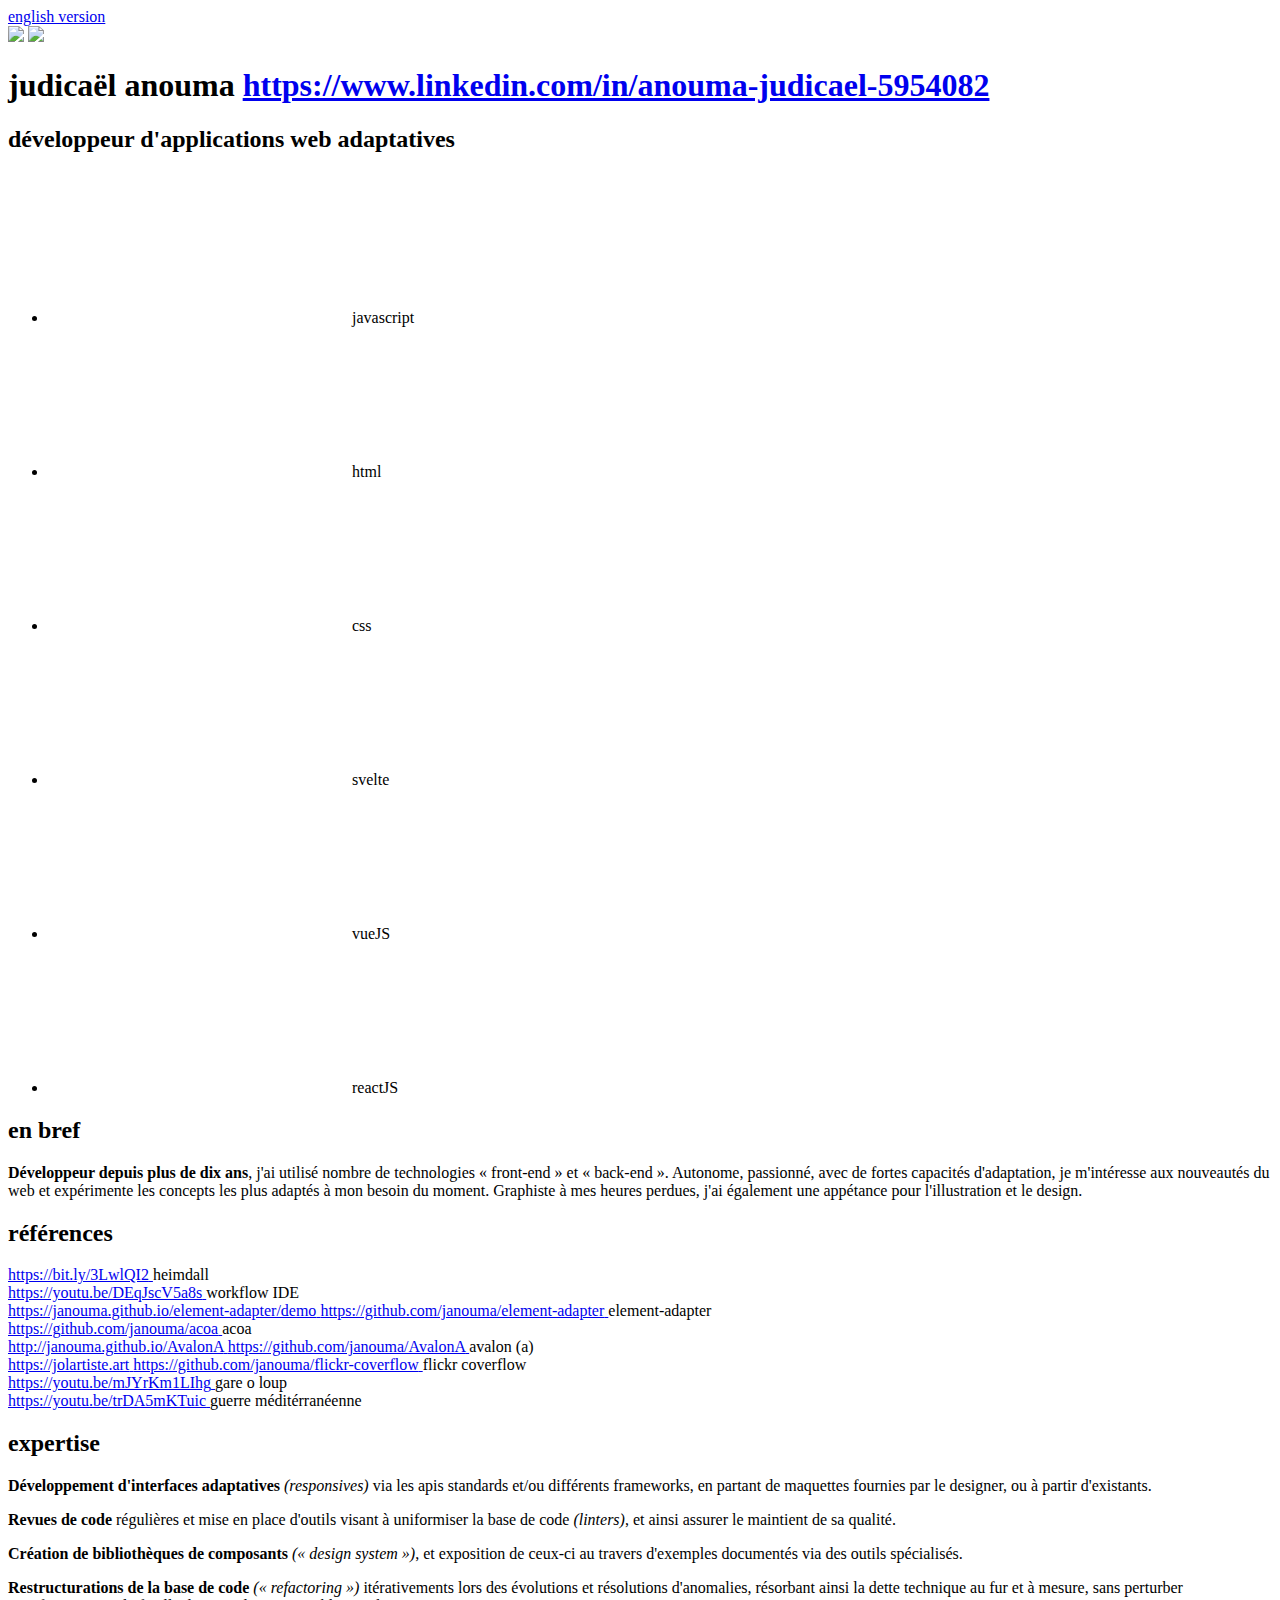
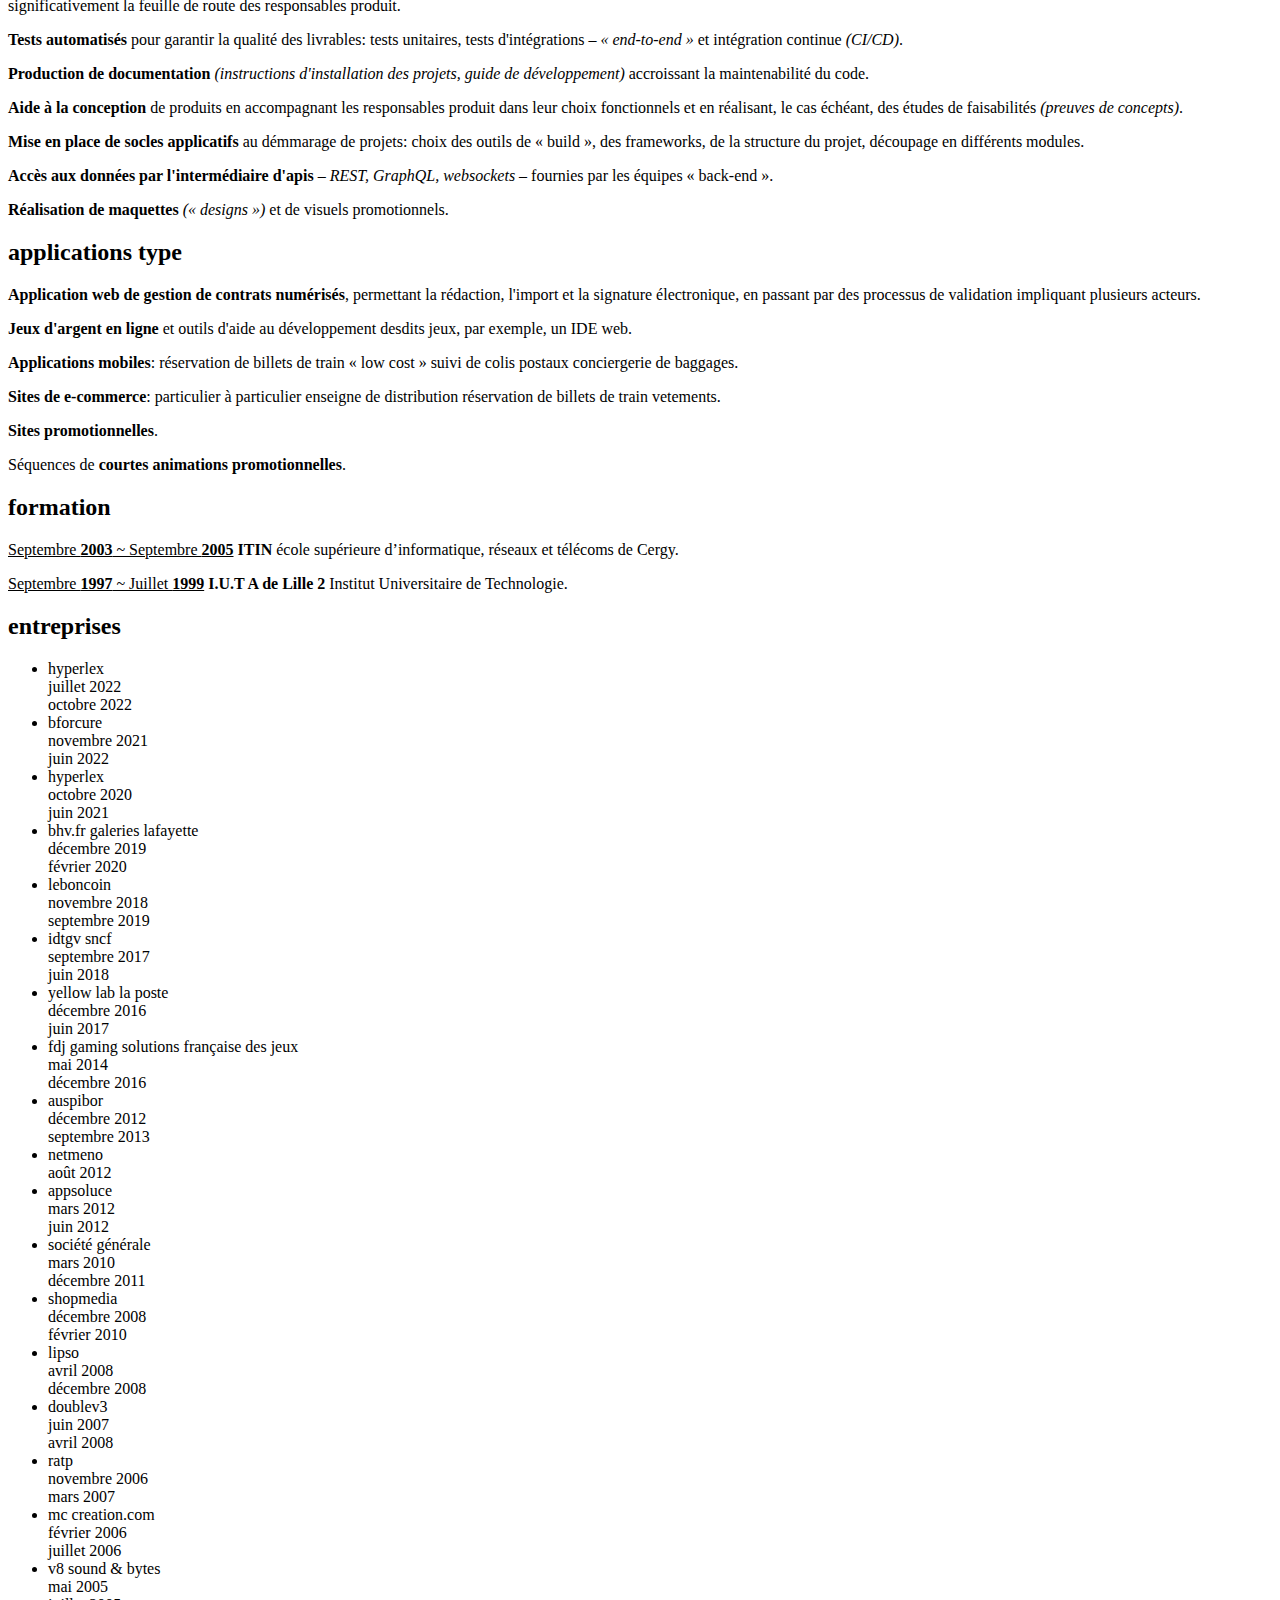
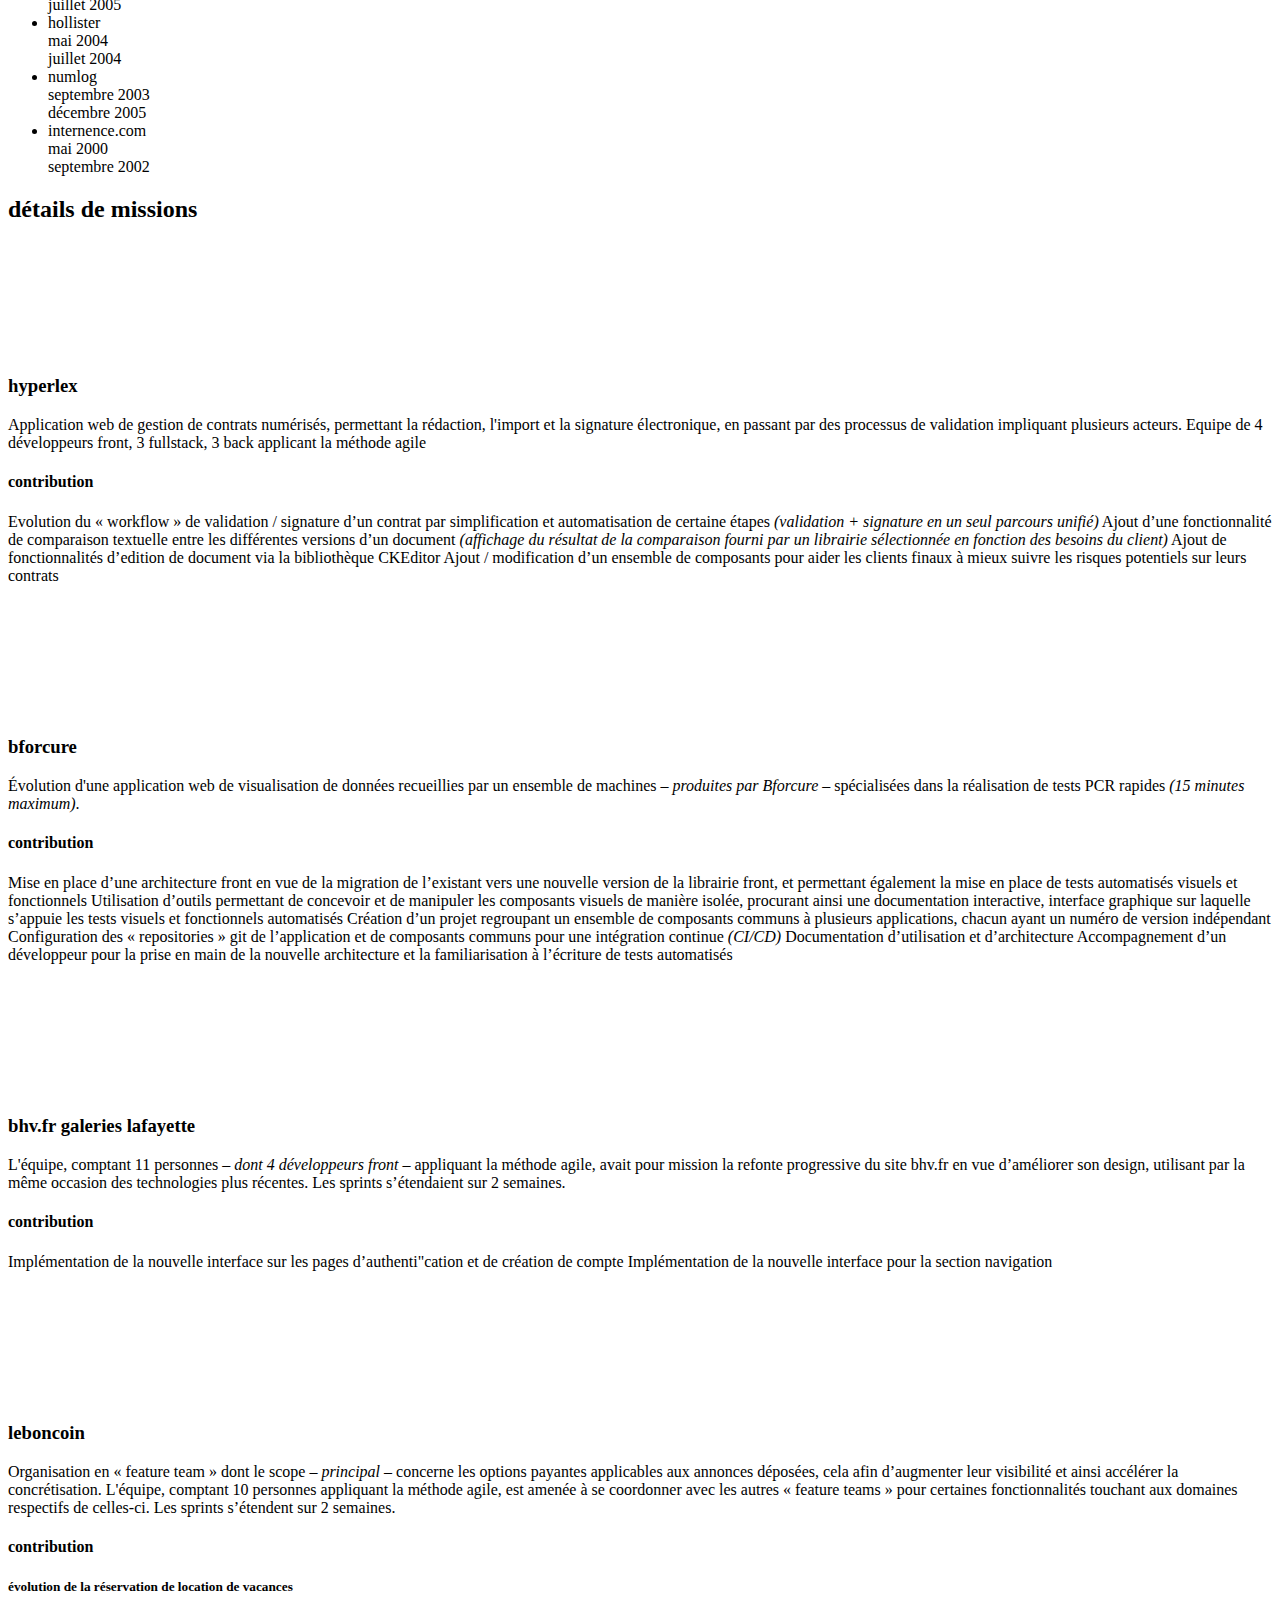
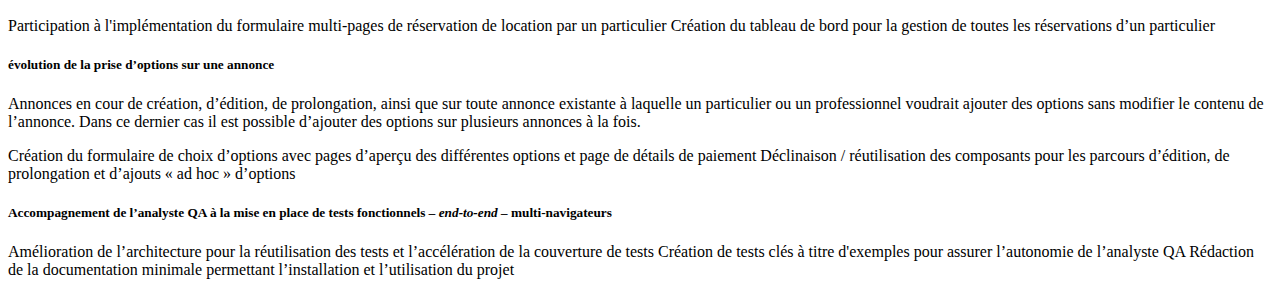
==== index.html @ b57c5e30 "add demo link to heimdall reference" ====
<html lang="fr">
  <head>
    <meta name="viewport"
      content="width=device-width, initial-scale = 1.0, user-scalable = no, maximum-scale=1.0, viewport-fit=cover">
    <meta charset="utf-8" />
    <title>CV Judicaël ANOUMA</title>
    <link rel="stylesheet" href="/cv/css/screen.css" media="screen" />
    <link rel="stylesheet" href="/cv/css/print.css" media="print" />
    <script type="module" src="/cv/script.js"></script>
  </head>
  
  <body>
    <div class="root">
      <a class="translation animated hover-fx" href="/cv/en.html">english version</a>
      <header>
        <section class="column business-card">
          <img src="/cv/images/photo_cv.png" class="avatar screen"/>
          <img src="/cv/images/photo_cv_comic.png" class="avatar print"/>
        
          <div class="short-introduction">
            <h1>
              <span class="fullname">
                <span>judicaël</span>
                <span>anouma</span>
              </span>
              <a class="web" target="_web" rel="noreferrer">
                <span id="url"></span>
              </a>
              <a class="contact animated hover-fx" href="https://www.linkedin.com/in/anouma-judicael-5954082"
                target="_linkedin"
                rel="noreferrer">
                <span>https://www.linkedin.com/in/anouma-judicael-5954082</span>
              </a>
            </h1>
        
            <h2>développeur d'applications web adaptatives</h2>
        
            <ul class="technologies">
              <li>
                <svg><use href="/cv/images/technology-icons.svg#technology-js" /></svg>
                javascript
              </li>
              <li class="uppercase">
                <svg><use href="/cv/images/technology-icons.svg#technology-html" /></svg>
                html
              </li>
              <li class="uppercase">
                <svg><use href="/cv/images/technology-icons.svg#technology-css" /></svg>
                css
              </li>
              <li>
                <svg><use href="/cv/images/technology-icons.svg#technology-svelte" /></svg>
                svelte
              </li>
              <li class="vuejs">
                <svg><use href="/cv/images/technology-icons.svg#technology-vuejs" /></svg>
                vueJS
              </li>
              <li>
                <svg><use href="/cv/images/technology-icons.svg#technology-reactjs" /></svg>
                reactJS
              </li>
            </ul>
          </div>
        </section>
        
        <section class="column long-introduction">
          <h2 class="uppercase">en bref</h2>
          <p>
            <strong>Développeur depuis plus de dix ans</strong>, j'ai utilisé nombre de technologies « front-end » et « back-end ». Autonome, passionné, avec de fortes capacités d'adaptation, je m'intéresse aux nouveautés du web et expérimente les concepts les plus adaptés à mon besoin du moment. Graphiste à mes heures perdues, j'ai également une appétance pour l'illustration et le design.
          </p>
        </section>
      </header>
      
      <main>
        <section class="demos">
          <h2 class="uppercase">références</h2>
        
          <div class="demos-inner-wrapper">
            <div class="half-split">
              <div class="demo heimdall">
                <a class="link application full top left animated" target="_blank"
                  href="https://bit.ly/3LwlQI2">
                  <span>https://bit.ly/3LwlQI2</span>
                </a>
              
                <span class="demo-title">heimdall</span>
              </div>
              
              <div class="demo workflow-ide">
                <a class="link video full top left animated" target="_blank"
                  href="https://youtu.be/DEqJscV5a8s">
                  <span>https://youtu.be/DEqJscV5a8s</span>
                </a>
              
                <span class="demo-title">workflow IDE</span>
              </div>
              
              <div class="demo element-adapter">
                <a class="link application half top right animated" target="_blank"
                  href="https://janouma.github.io/element-adapter/demo">
                  <span>https://janouma.github.io/element-adapter/demo</span>
                </a>
              
                <a class="link github half bottom left animated" target="_blank"
                  href="https://github.com/janouma/element-adapter">
                  <span>https://github.com/janouma/element-adapter</span>
                </a>
              
                <span class="demo-title">element-adapter</span>
              </div>
              
              <div class="demo acoa">
                <a class="link github full top left animated" target="_blank"
                  href="https://github.com/janouma/acoa">
                  <span>https://github.com/janouma/acoa</span>
                </a>
              
                <span class="demo-title">acoa</span>
              </div>
            </div>
            
            <div class="half-split">
              <div class="demo avalon-a" data-title="avalon (a)">
                <a class="link application half top right animated" target="_blank"
                  href="http://janouma.github.io/AvalonA">
                  <span>http://janouma.github.io/AvalonA</span>
                </a>
          
                <a class="link github half bottom left animated" target="_blank"
                  href="https://github.com/janouma/AvalonA">
                  <span>https://github.com/janouma/AvalonA</span>
                </a>
          
                <span class="demo-title">avalon (a)</span>
              </div>
          
              <div class="demo flickr-coverflow">
                <a class="link application half top right animated" target="_blank"
                  href="https://jolartiste.art">
                  <span>https://jolartiste.art</span>
                </a>
          
                <a class="link github half bottom left animated" target="_blank"
                  href="https://github.com/janouma/flickr-coverflow">
                  <span>https://github.com/janouma/flickr-coverflow</span>
                </a>
          
                <span class="demo-title">flickr coverflow</span>
              </div>
          
              <div class="demo gare-o-loup">
                <a class="link video full top left animated" target="_blank"
                  href="https://youtu.be/mJYrKm1LIhg">
                  <span>https://youtu.be/mJYrKm1LIhg</span>
                </a>
          
                <span class="demo-title">gare o loup</span>
              </div>
          
              <div class="demo mediterranean-war">
                <a class="link video full top left animated" target="_blank"
                  href="https://youtu.be/trDA5mKTuic">
                  <span>https://youtu.be/trDA5mKTuic</span>
                </a>
          
                <span class="demo-title">guerre méditérranéenne</span>
              </div>
            </div>
          </div>
        </section>
        
        <section class="expertise">
          <h2 class="uppercase">expertise</h2>
          
          <p>
            <strong>Développement d'interfaces adaptatives</strong> <span><em>(responsives)</em> via les apis standards et/ou différents frameworks, en partant de maquettes fournies par le designer, ou à partir d'existants.</span>
          </p>
          
          <p>
            <strong>Revues de code</strong> <span>régulières et mise en place d'outils visant à uniformiser la base de code <em>(linters)</em>, et ainsi assurer le maintient de sa qualité.</span>
          </p>
          
          <p>
            <strong>Création de bibliothèques de composants</strong> <span><em>(« design system »)</em>, et exposition de ceux-ci au travers d'exemples documentés via des outils spécialisés.</span>
          </p>
          
          <p>
            <strong>Restructurations de la base de code</strong> <span><em>(« refactoring »)</em> itérativements lors des évolutions et résolutions d'anomalies, résorbant ainsi la dette technique au fur et à mesure, sans perturber significativement la feuille de route des responsables produit.</span>
          </p>
          
          <p>
            <strong>Tests automatisés</strong> <span>pour garantir la qualité des livrables: tests unitaires, tests d'intégrations – <em>« end-to-end »</em> et intégration continue <em>(CI/CD)</em>.</span>
          </p>
          
          <p>
            <strong>Production de documentation</strong> <span><em>(instructions d'installation des projets, guide de développement)</em> accroissant la maintenabilité du code.</span>
          </p>
          
          <p class="design-assist">
            <strong>Aide à la conception</strong> <span>de produits en accompagnant les responsables produit dans leur choix fonctionnels et en réalisant, le cas échéant, des études de faisabilités <em>(preuves de concepts)</em>.</span>
          </p>
          
          <p>
            <strong>Mise en place de socles applicatifs</strong> <span>au démmarage de projets: choix des outils de « build », des frameworks, de la structure du projet, découpage en différents modules.</span>
          </p>
          
          <p>
            <strong>Accès aux données par l'intermédiaire d'apis</strong> <span>– <em>REST, GraphQL, websockets</em> – fournies par les équipes « back-end ».</span>
          </p>
          
          <p class="ui-ux">
            <strong>Réalisation de maquettes</strong> <span><em>(« designs »)</em> et de visuels promotionnels.</span>
          </p>
        </section>

        <section class="typical-apps">
          <h2 class="uppercase">
            <span class="title-text">applications type</span>
          </h2>
          
          <p>
            <strong>Application web de gestion de contrats numérisés</strong><span>,
              permettant la rédaction, l'import et la signature électronique, en passant par des processus de validation impliquant plusieurs acteurs.</span>
          </p>
          
          <p>
            <strong>Jeux d'argent en ligne</strong> <span>et outils d'aide au développement desdits jeux, par exemple, un IDE web.</span>
          </p>
          
          <p>
            <strong>Applications mobiles</strong>:
          
            <span class="topic">réservation de billets de train « low cost »</span>
            <span class="topic">suivi de colis postaux</span>
            <span class="topic">conciergerie de baggages.</span>
          </p>
          
          <p>
            <strong>Sites de e-commerce</strong>:
          
            <span class="topic">particulier à particulier</span>
            <span class="topic">enseigne de distribution</span>
            <span class="topic">réservation de billets de train</span>
            <span class="topic">vetements.</span>
          </p>
          
          <p><strong>Sites promotionnelles</strong>.</p>
          
          <p><span>Séquences de</span> <strong>courtes animations promotionnelles</strong>.</p>
        </section>
        
        <section class="trainning">
          <h2 class="uppercase">
            <span class="title-text">formation</span>
          </h2>
          
          <p>
            <u>Septembre <strong>2003</strong> ~ Septembre <strong>2005</strong></u>
            <strong>ITIN</strong> école supérieure d’informatique, réseaux et télécoms de Cergy.
          </p>
          
          <p>
            <u>Septembre <strong>1997</strong> ~ Juillet <strong>1999</strong></u>
            <strong>I.U.T A de Lille 2</strong> Institut Universitaire de Technologie.
          </p>
        </section>
        
        <section class="positions-wrapper">
          <h2 class="uppercase">entreprises</h2>
          
          <ul class="positions">
            <li>
              <div class="uppercase company">hyperlex</div>
              <div class="timelapse">
                  <div class="time"><span class="month">juillet</span> 2022</div>
                  <div class="time"><span class="month">octobre</span> 2022</div>
              </div>
            </li>
            
            <li>
              <div class="uppercase company">bforcure</div>
              <div class="timelapse">
                  <div class="time"><span class="month">novembre</span> 2021</div>
                  <div class="time"><span class="month">juin</span> 2022</div>
              </div>
            </li>
            <li>
              <div class="uppercase company">hyperlex</div>
              <div class="timelapse">
                  <div class="time"><span class="month">octobre</span> 2020</div>
                  <div class="time"><span class="month">juin</span> 2021</div>
              </div>
            </li>
                  
            <li>
              <div class="uppercase company">bhv.fr <span class="group">galeries lafayette</span></div>
              <div class="timelapse">
                <div class="time"><span class="month">décembre</span> 2019</div>
                <div class="time"><span class="month">février</span> 2020</div>
              </div>
            </li>
            
            <li>
              <div class="uppercase company">leboncoin</div>
              <div class="timelapse">
                <div class="time"><span class="month">novembre</span> 2018</div>
                <div class="time"><span class="month">septembre</span> 2019</div>
              </div>
            </li>
            
            <li>
              <div class="uppercase company">idtgv <span class="group">sncf</span></div>
              <div class="timelapse">
                <div class="time"><span class="month">septembre</span> 2017</div>
                <div class="time"><span class="month">juin</span> 2018</div>
              </div>
            </li>
            
            <li>
              <div class="uppercase company">yellow lab <span class="group">la poste</span></div>
              <div class="timelapse">
                <div class="time"><span class="month">décembre</span> 2016</div>
                <div class="time"><span class="month">juin</span> 2017</div>
              </div>
            </li>
            
            <li>
              <div class="uppercase company">fdj gaming solutions <span class="group">française des jeux</span></div>
              <div class="timelapse">
                <div class="time"><span class="month">mai</span> 2014</div>
                <div class="time"><span class="month">décembre</span> 2016</div>
              </div>
            </li>
            
            <li>
              <div class="uppercase company">auspibor</div>
              <div class="timelapse">
                <div class="time"><span class="month">décembre</span> 2012</div>
                <div class="time"><span class="month">septembre</span> 2013</div>
              </div>
            </li>
            
            <li>
              <div class="uppercase company">netmeno</div>
              <div class="timelapse">
                <div class="time"><span class="month">août</span> 2012</div>
          
              </div>
            </li>
            
            <li>
              <div class="uppercase company">appsoluce</div>
              <div class="timelapse">
                <div class="time"><span class="month">mars</span> 2012</div>
                <div class="time"><span class="month">juin</span> 2012</div>
              </div>
            </li>
            
            <li>
              <div class="uppercase company">société générale</div>
              <div class="timelapse">
                <div class="time"><span class="month">mars</span> 2010</div>
                <div class="time"><span class="month">décembre</span> 2011</div>
              </div>
            </li>
            
            <li>
              <div class="uppercase company">shopmedia</div>
              <div class="timelapse">
                <div class="time"><span class="month">décembre</span> 2008</div>
                <div class="time"><span class="month">février</span> 2010</div>
              </div>
            </li>
            
            <li>
              <div class="uppercase company">lipso</div>
              <div class="timelapse">
                <div class="time"><span class="month">avril</span> 2008</div>
                <div class="time"><span class="month">décembre</span> 2008</div>
              </div>
            </li>
            
            <li>
              <div class="uppercase company">doublev3</div>
              <div class="timelapse">
                <div class="time"><span class="month">juin</span> 2007</div>
                <div class="time"><span class="month">avril</span> 2008</div>
              </div>
            </li>
            
            <li>
              <div class="uppercase company">ratp</div>
              <div class="timelapse">
                <div class="time"><span class="month">novembre</span> 2006</div>
                <div class="time"><span class="month">mars</span> 2007</div>
              </div>
            </li>
            
            <li>
              <div class="uppercase company">mc creation.com</div>
              <div class="timelapse">
                <div class="time"><span class="month">février</span> 2006</div>
                <div class="time"><span class="month">juillet</span> 2006</div>
              </div>
            </li>
            
            <li>
              <div class="uppercase company">v8 sound & bytes</div>
              <div class="timelapse">
                <div class="time"><span class="month">mai</span> 2005</div>
                <div class="time"><span class="month">juillet</span> 2005</div>
              </div>
            </li>
            
            <li>
              <div class="uppercase company">hollister</div>
              <div class="timelapse">
                <div class="time"><span class="month">mai</span> 2004</div>
                <div class="time"><span class="month">juillet</span> 2004</div>
              </div>
            </li>
            
            <li>
              <div class="uppercase company">numlog</div>
              <div class="timelapse">
                <div class="time"><span class="month">septembre</span> 2003</div>
                <div class="time"><span class="month">décembre</span> 2005</div>
              </div>
            </li>
            
            <li>
              <div class="uppercase company">internence.com</div>
              <div class="timelapse">
                <div class="time"><span class="month">mai</span> 2000</div>
                <div class="time"><span class="month">septembre</span> 2002</div>
              </div>
            </li>
          </ul>
        </section>
      </main>
      
      <footer>
        <h2 class="uppercase">
          <span class="title-text">détails de missions</span>
        </h2>
        
        <div class="position-description">
          <h3 class="company uppercase">
          hyperlex
          <svg>
            <use
            href="/cv/images/technology-icons.svg#technology-vuejs"
            />
          </svg>
          </h3>
          <p>
          Application web de gestion de contrats numérisés, permettant la
          rédaction, l'import et la signature électronique, en passant par
          des processus de validation impliquant plusieurs acteurs. Equipe
          de 4 développeurs front, 3 fullstack, 3 back applicant la
          méthode agile
          </p>
        
          <h4 class="uppercase">contribution</h4>
          <p>
          <span class="topic">
            <span
            >Evolution du « workflow » de validation / signature d’un
            contrat par simplification et automatisation de certaine
            étapes
            <em
              >(validation + signature en un seul parcours unifié)</em
            ></span
            >
          </span>
        
          <span class="topic">
            <span
            >Ajout d’une fonctionnalité de comparaison textuelle entre
            les différentes versions d’un document
            <em
              >(affichage du résultat de la comparaison fourni par un
              librairie sélectionnée en fonction des besoins du
              client)</em
            ></span
            >
          </span>
        
          <span class="topic">
            <span
            >Ajout de fonctionnalités d’edition de document via la
            bibliothèque CKEditor</span
            >
          </span>
        
          <span class="topic">
            <span
            >Ajout / modification d’un ensemble de composants pour aider
            les clients finaux à mieux suivre les risques potentiels sur
            leurs contrats</span
            >
          </span>
          </p>
        </div>
        
        <div class="position-description">
          <h3 class="company uppercase">
          bforcure
          <svg>
            <use
            href="/cv/images/technology-icons.svg#technology-vuejs"
            />
          </svg>
          </h3>
          <p>
          Évolution d'une application web de visualisation de données
          recueillies par un ensemble de machines –
          <em>produites par Bforcure</em> – spécialisées dans la
          réalisation de tests PCR rapides <em>(15 minutes maximum)</em>.
          </p>
        
          <h4 class="uppercase">contribution</h4>
          <p>
          <span class="topic">
            <span
            >Mise en place d’une architecture front en vue de la
            migration de l’existant vers une nouvelle version de la
            librairie front, et permettant également la mise en place de
            tests automatisés visuels et fonctionnels</span
            >
          </span>
        
          <span class="topic">
            <span
            >Utilisation d’outils permettant de concevoir et de
            manipuler les composants visuels de manière isolée,
            procurant ainsi une documentation interactive, interface
            graphique sur laquelle s’appuie les tests visuels et
            fonctionnels automatisés</span
            >
          </span>
        
          <span class="topic">
            <span
            >Création d’un projet regroupant un ensemble de composants
            communs à plusieurs applications, chacun ayant un numéro de
            version indépendant</span
            >
          </span>
        
          <span class="topic">
            <span
            >Configuration des « repositories » git de l’application et
            de composants communs pour une intégration continue
            <em>(CI/CD)</em></span
            >
          </span>
        
          <span class="topic">
            <span>Documentation d’utilisation et d’architecture</span>
          </span>
        
          <span class="topic">
            <span
            >Accompagnement d’un développeur pour la prise en main de la
            nouvelle architecture et la familiarisation à l’écriture de
            tests automatisés</span
            >
          </span>
          </p>
        </div>
        
        <div class="position-description">
          <h3 class="company uppercase">
          bhv.fr <span class="group">galeries lafayette</span>
          <svg>
            <use
            href="/cv/images/technology-icons.svg#technology-vuejs"
            />
          </svg>
          </h3>
          <p>
          L'équipe, comptant 11 personnes
          <em>– dont 4 développeurs front –</em> appliquant la méthode
          agile, avait pour mission la refonte progressive du site bhv.fr
          en vue d’améliorer son design, utilisant par la même occasion
          des technologies plus récentes. Les sprints s’étendaient sur 2
          semaines.
          </p>
        
          <h4 class="uppercase">contribution</h4>
          <p>
          <span class="topic"
            ><span
            >Implémentation de la nouvelle interface sur les pages
            d’authenti"cation et de création de compte</span
            ></span
          >
          <span class="topic"
            ><span
            >Implémentation de la nouvelle interface pour la section
            navigation</span
            ></span
          >
          </p>
        </div>
        
        <div class="position-description">
          <h3 class="company uppercase">
          leboncoin
          <svg>
            <use
            href="/cv/images/technology-icons.svg#technology-reactjs"
            />
          </svg>
          </h3>
          <p>
          Organisation en « feature team » dont le scope
          <em>– principal –</em> concerne les options payantes applicables
          aux annonces déposées, cela afin d’augmenter leur visibilité et
          ainsi accélérer la concrétisation. L'équipe, comptant 10
          personnes appliquant la méthode agile, est amenée à se
          coordonner avec les autres « feature teams » pour certaines
          fonctionnalités touchant aux domaines respectifs de celles-ci.
          Les sprints s’étendent sur 2 semaines.
          </p>
        
          <h4 class="uppercase">contribution</h4>
          <h5 class="uppercase">
          évolution de la réservation de location de vacances
          </h5>
          <p>
          <span class="topic"
            ><span
            >Participation à l'implémentation du formulaire multi-pages
            de réservation de location par un particulier</span
            ></span
          >
          <span class="topic"
            ><span
            >Création du tableau de bord pour la gestion de toutes les
            réservations d’un particulier</span
            ></span
          >
          </p>
        
          <h5 class="uppercase">
          évolution de la prise d’options sur une annonce
          </h5>
          <p>
          Annonces en cour de création, d’édition, de prolongation, ainsi
          que sur toute annonce existante à laquelle un particulier ou un
          professionnel voudrait ajouter des options sans modifier le
          contenu de l’annonce. Dans ce dernier cas il est possible
          d’ajouter des options sur plusieurs annonces à la fois.
          </p>
          <p>
          <span class="topic"
            ><span
            >Création du formulaire de choix d’options avec pages
            d’aperçu des différentes options et page de détails de
            paiement</span
            ></span
          >
          <span class="topic"
            ><span
            >Déclinaison / réutilisation des composants pour les
            parcours d’édition, de prolongation et d’ajouts « ad hoc »
            d’options</span
            ></span
          >
          </p>
        
          <h5 class="uppercase">
          Accompagnement de l’analyste QA à la mise en place de tests
          fonctionnels <em>– end-to-end –</em> multi-navigateurs
          </h5>
          <p>
          <span class="topic"
            ><span
            >Amélioration de l’architecture pour la réutilisation des
            tests et l’accélération de la couverture de tests</span
            ></span
          >
          <span class="topic"
            ><span
            >Création de tests clés à titre d'exemples pour assurer
            l’autonomie de l’analyste QA</span
            ></span
          >
          <span class="topic"
            ><span
            >Rédaction de la documentation minimale permettant
            l’installation et l’utilisation du projet</span
            ></span
          >
          </p>
        </div>
      </footer>
    </div>
  </body>
</html>
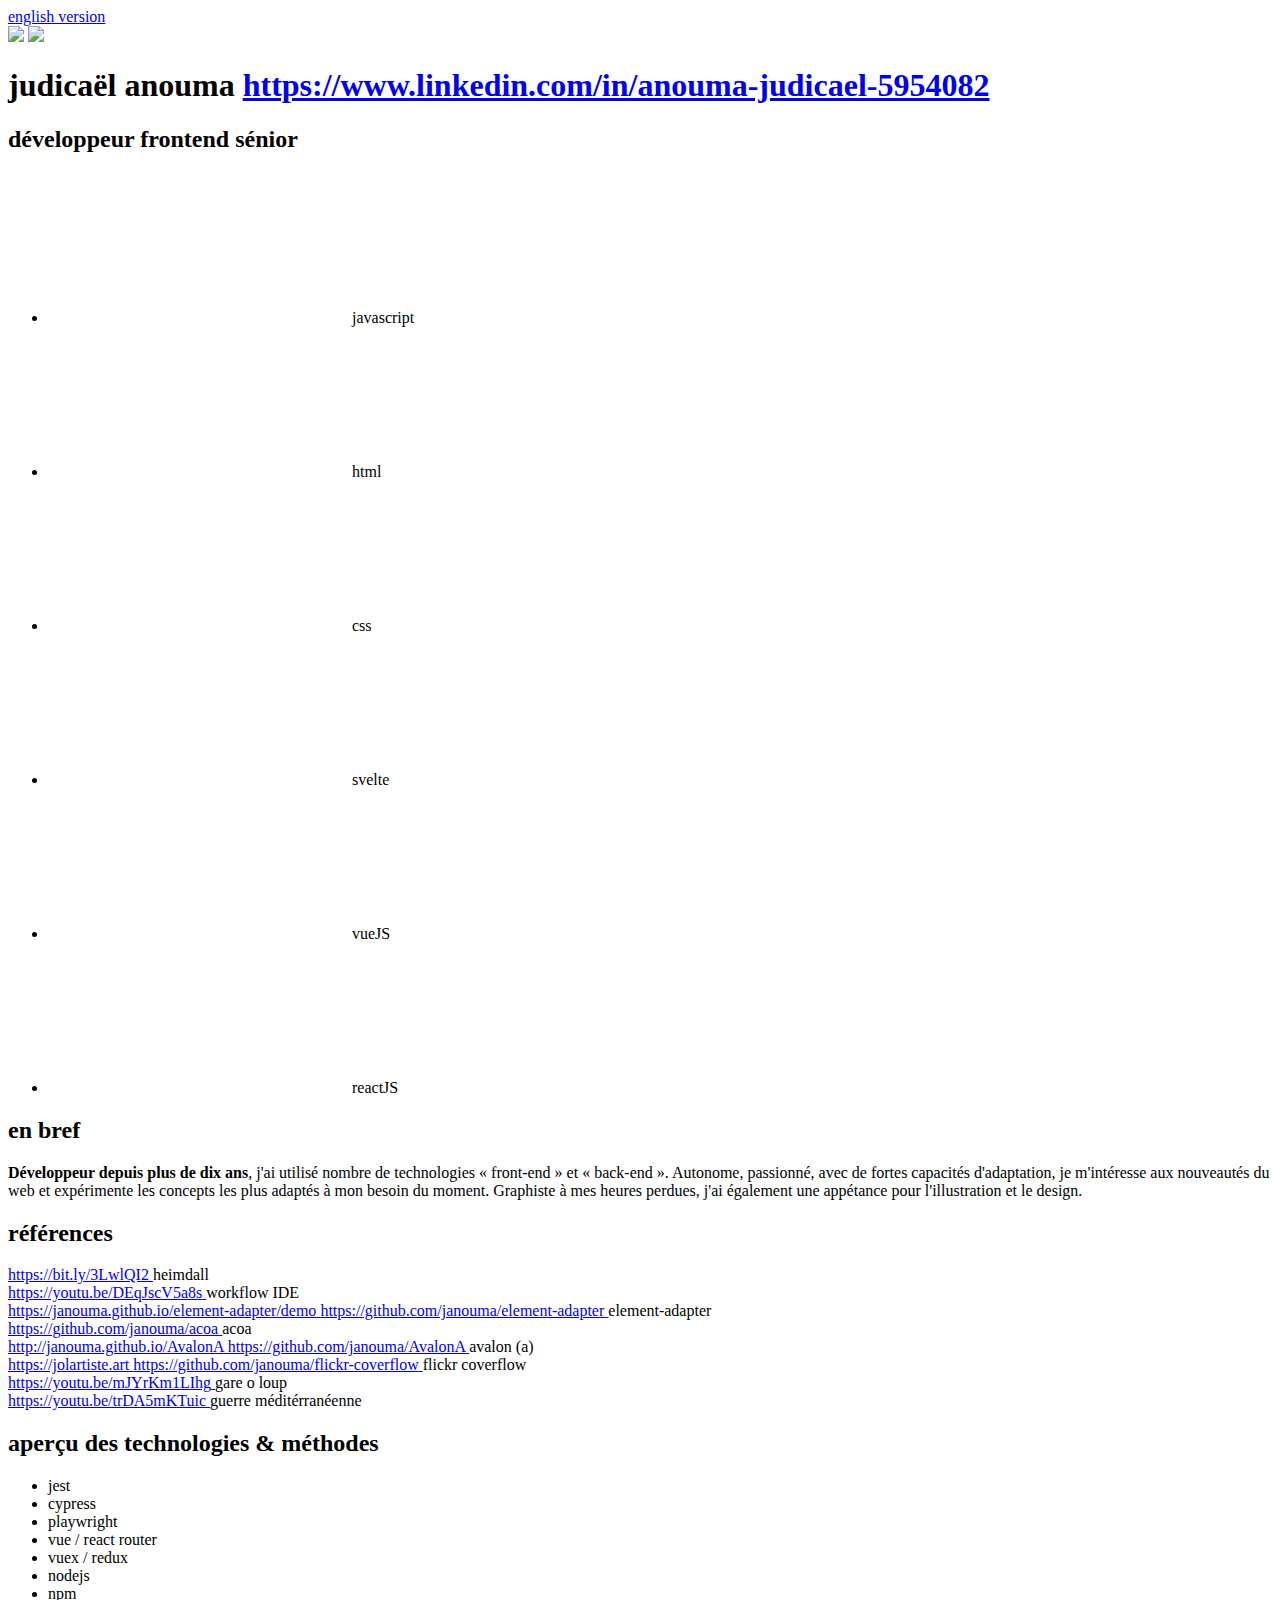
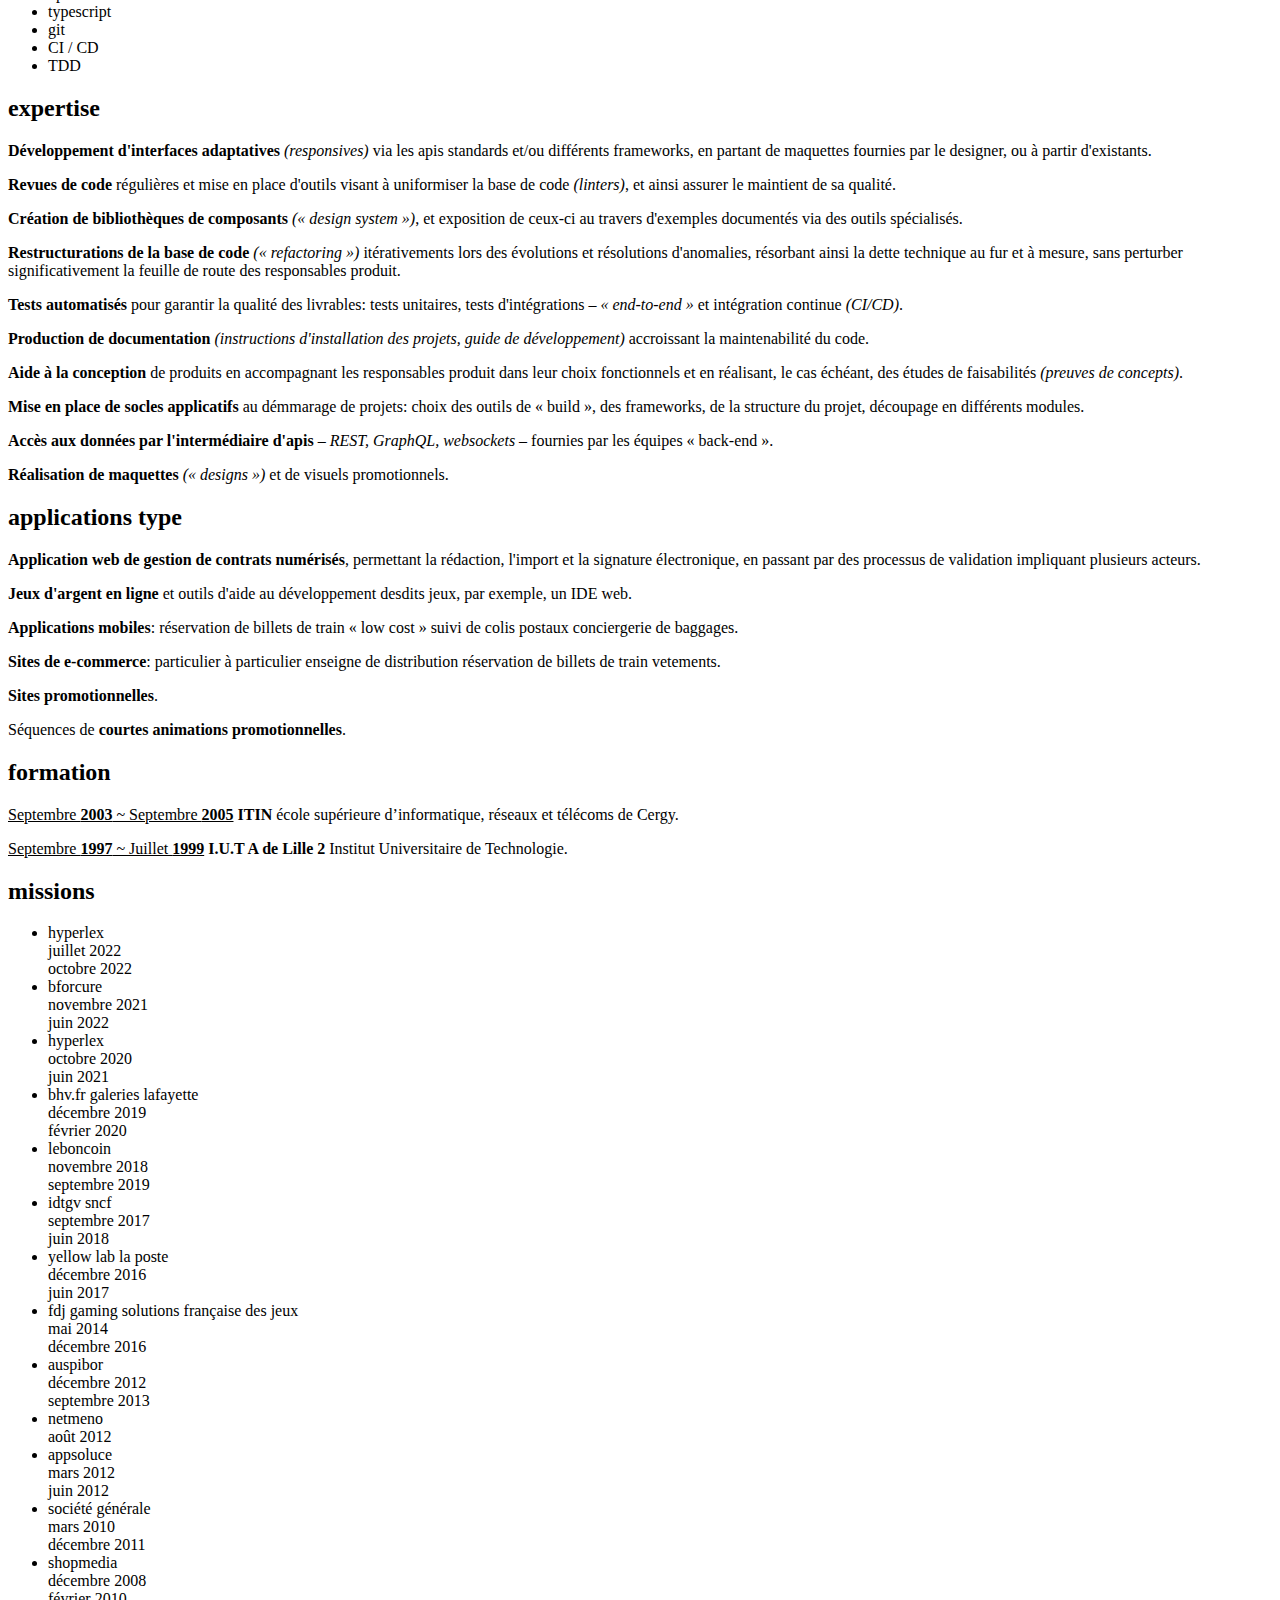
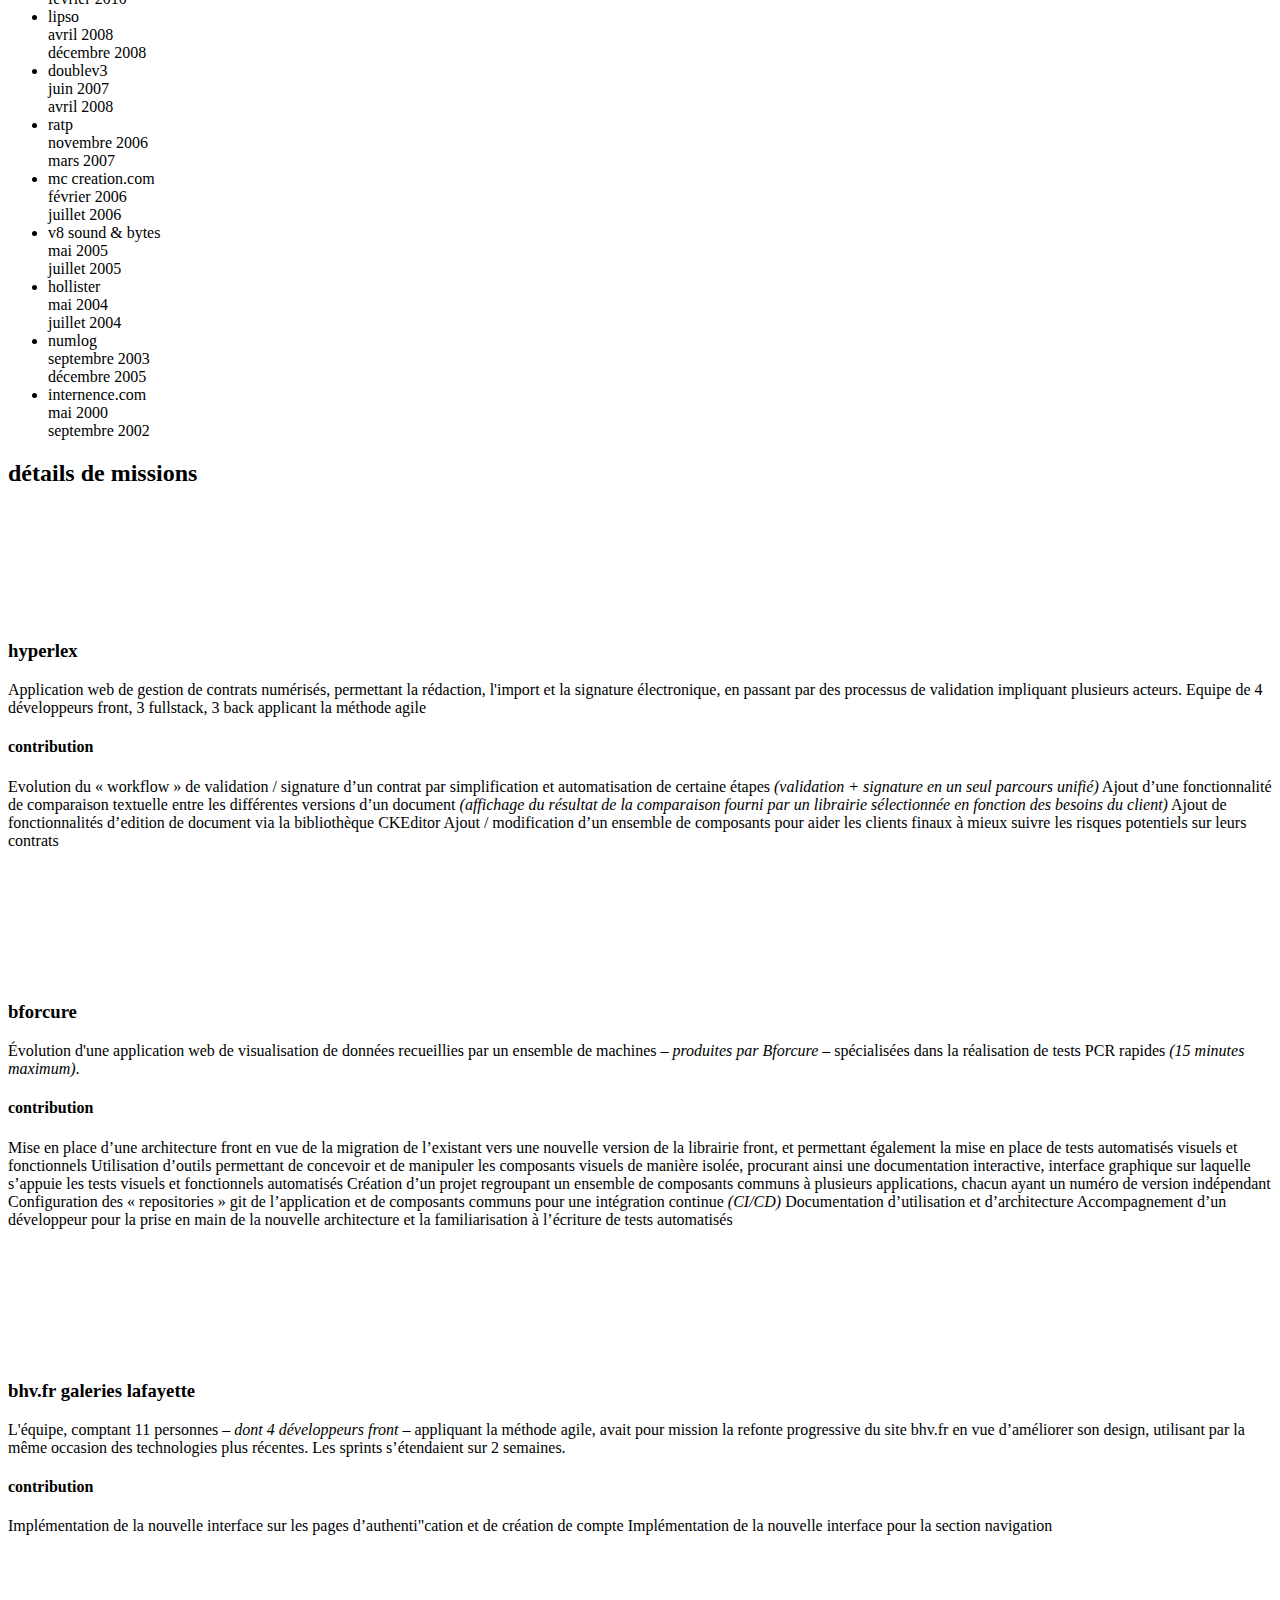
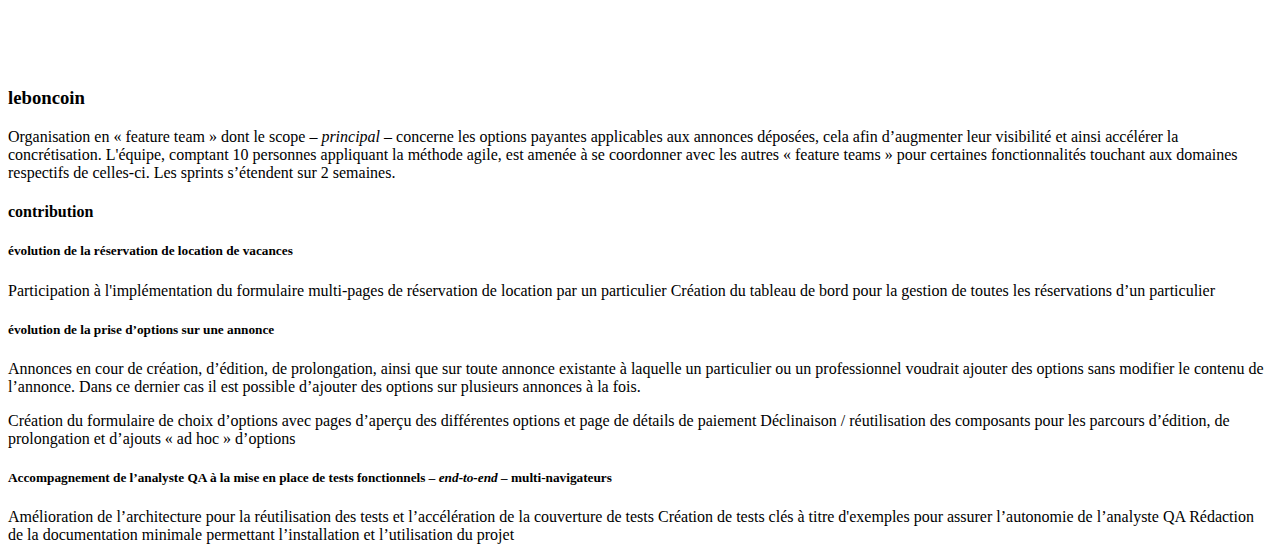
==== commit 128ef280: "improve print style add « skills & methods » preview" ====
--- a/index.html
+++ b/index.html
@@ -33,7 +33,7 @@
               </a>
             </h1>
         
-            <h2>développeur d'applications web adaptatives</h2>
+            <h2>développeur frontend sénior</h2>
         
             <ul class="technologies">
               <li>
@@ -170,6 +170,23 @@
           </div>
         </section>
         
+        <section class="skills-preview">
+          <h2 class="uppercase">aperçu des technologies & méthodes</h2>
+          <ul>
+            <li>jest</li>
+            <li>cypress</li>
+            <li>playwright</li>
+            <li>vue / react router</li>
+            <li>vuex / redux</li>
+            <li>nodejs</li>
+            <li>npm</li>
+            <li>typescript</li>
+            <li>git</li>
+            <li>CI / CD</li>
+            <li>TDD</li>
+          </ul>
+        </section>
+        
         <section class="expertise">
           <h2 class="uppercase">expertise</h2>
           
@@ -267,7 +284,7 @@
         </section>
         
         <section class="positions-wrapper">
-          <h2 class="uppercase">entreprises</h2>
+          <h2 class="uppercase">missions</h2>
           
           <ul class="positions">
             <li>
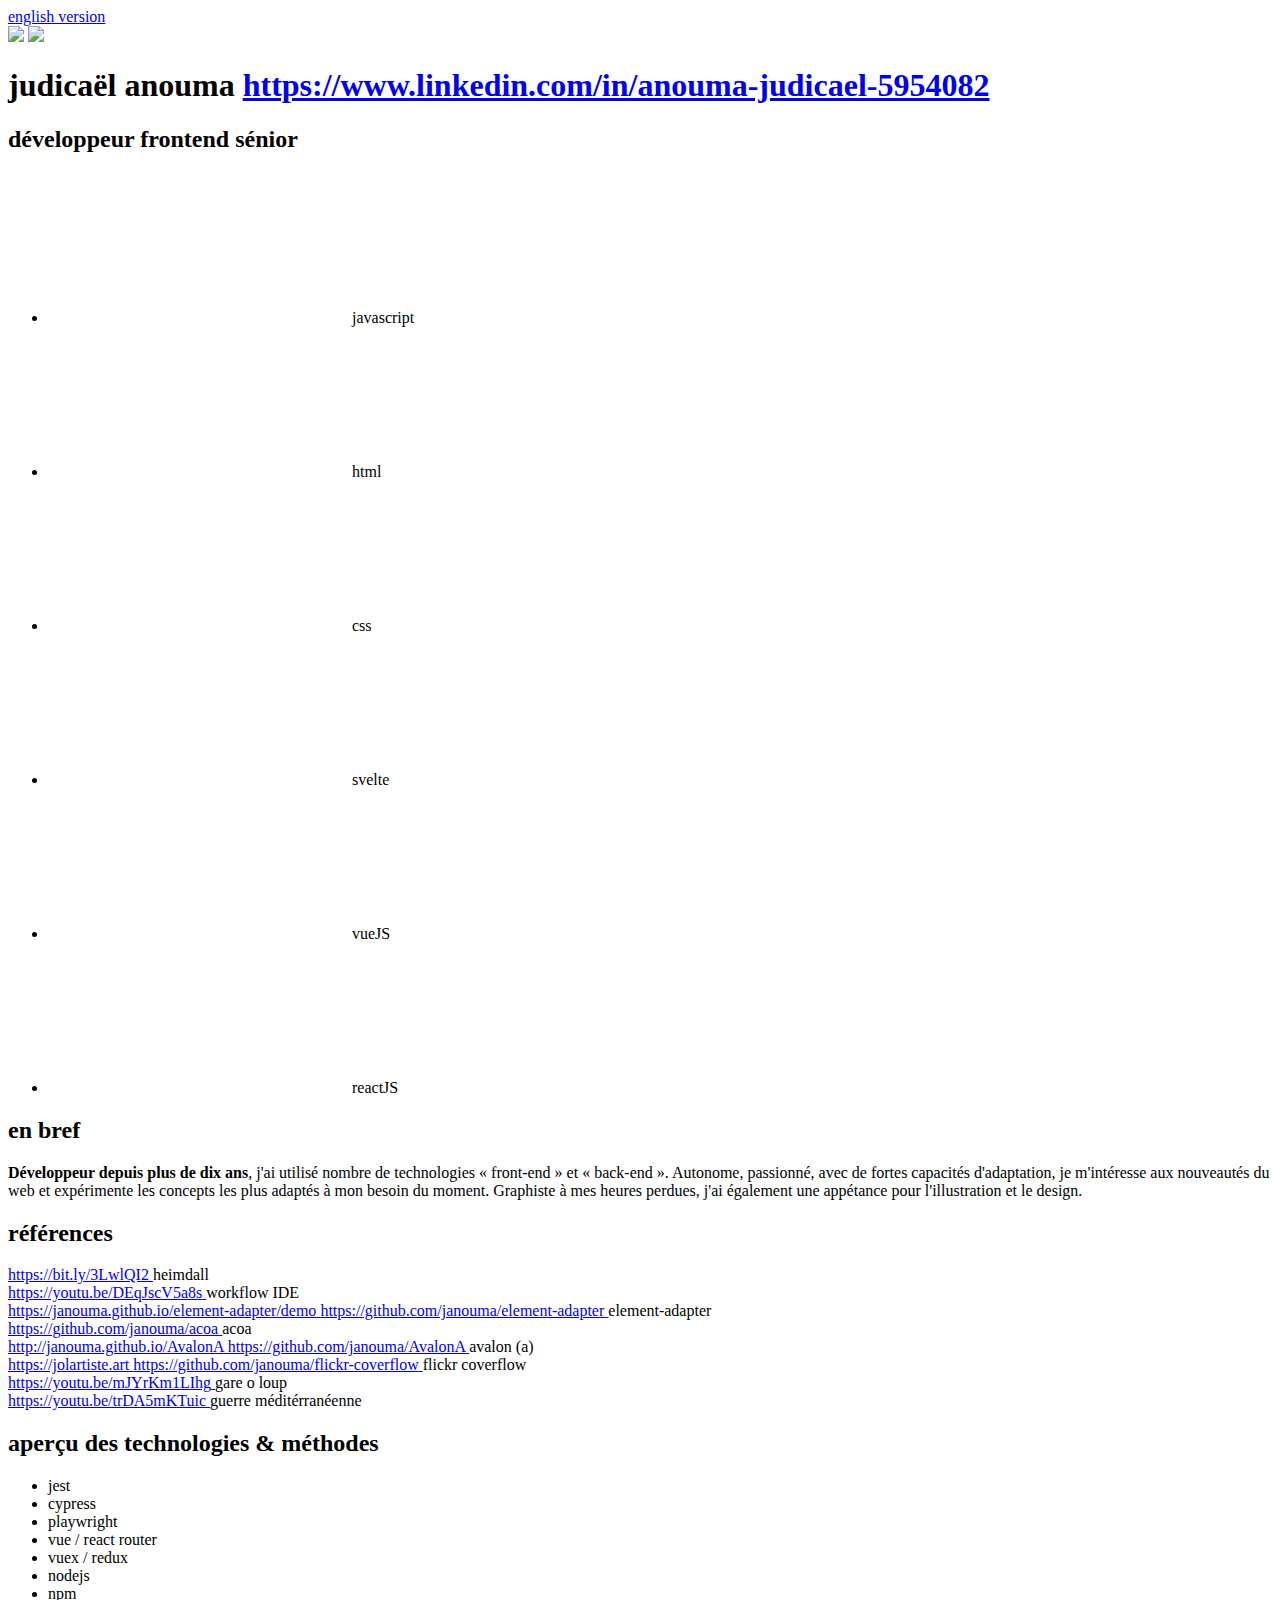
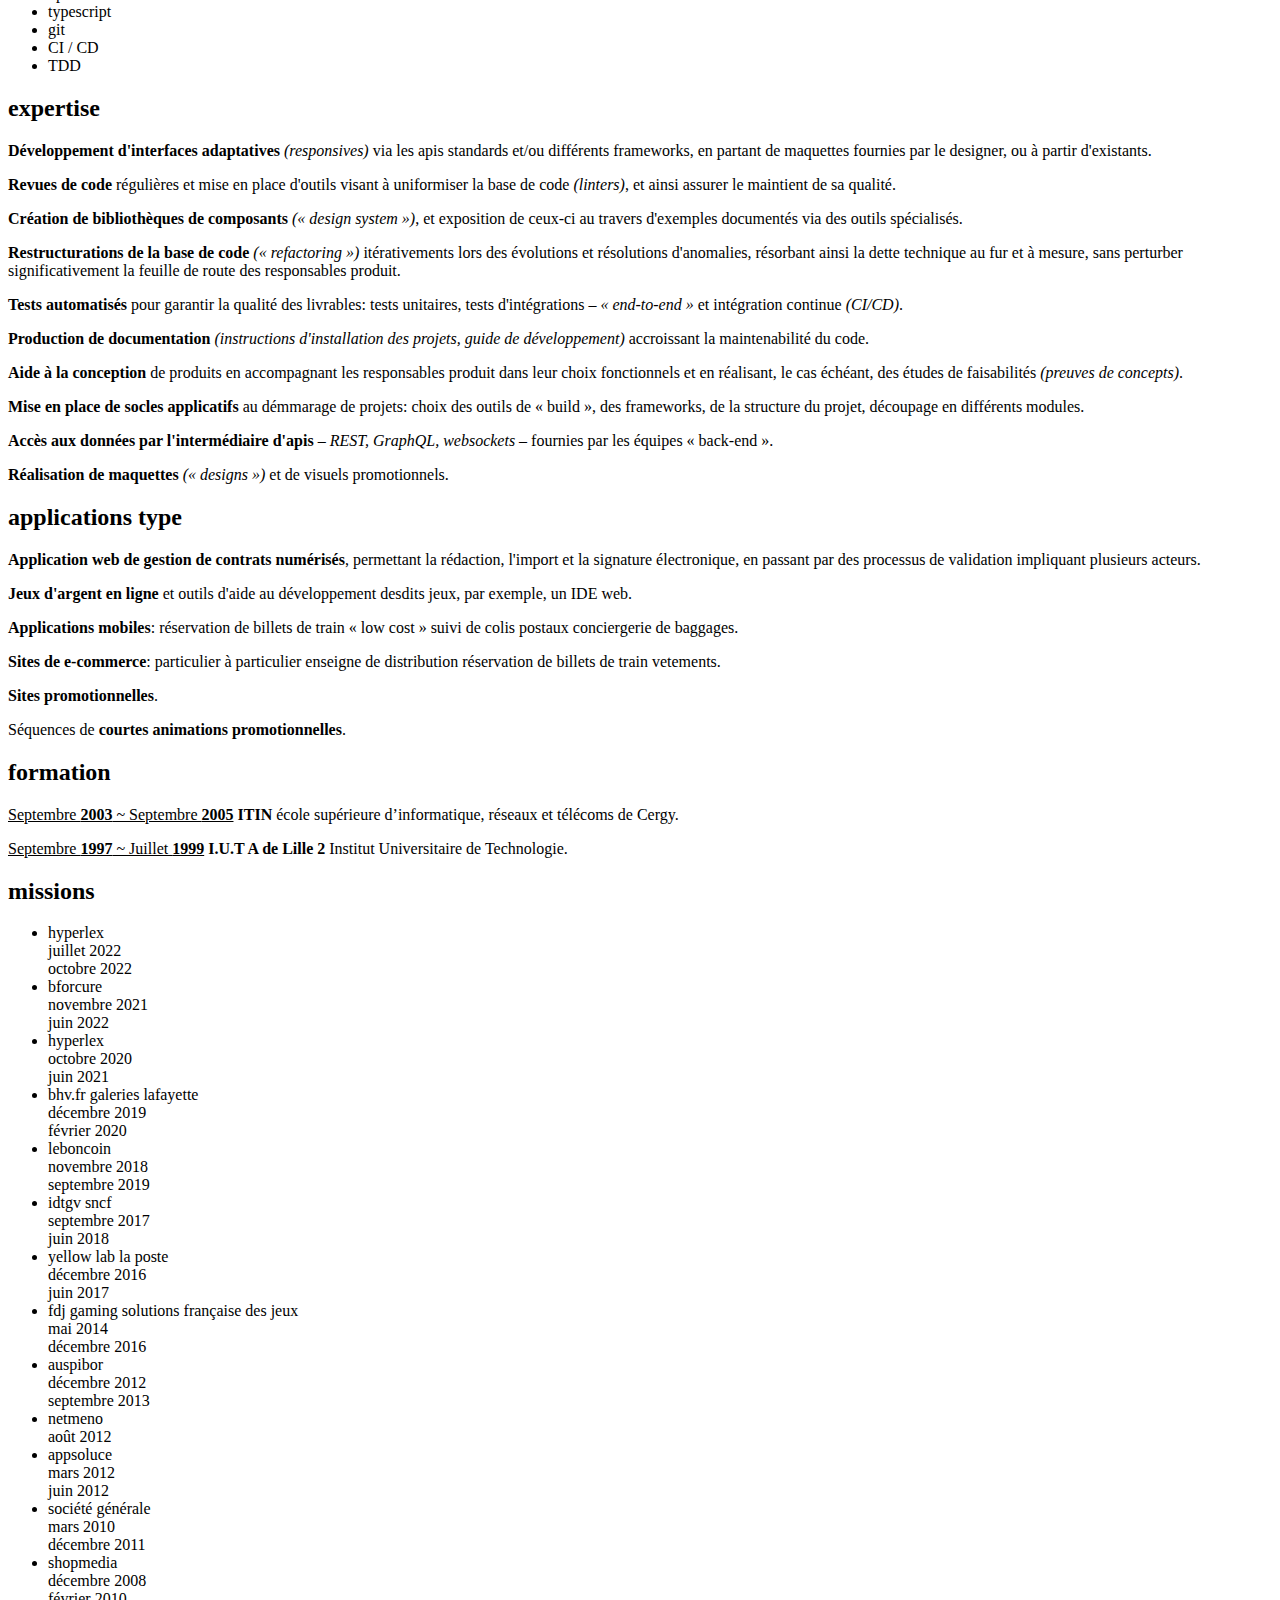
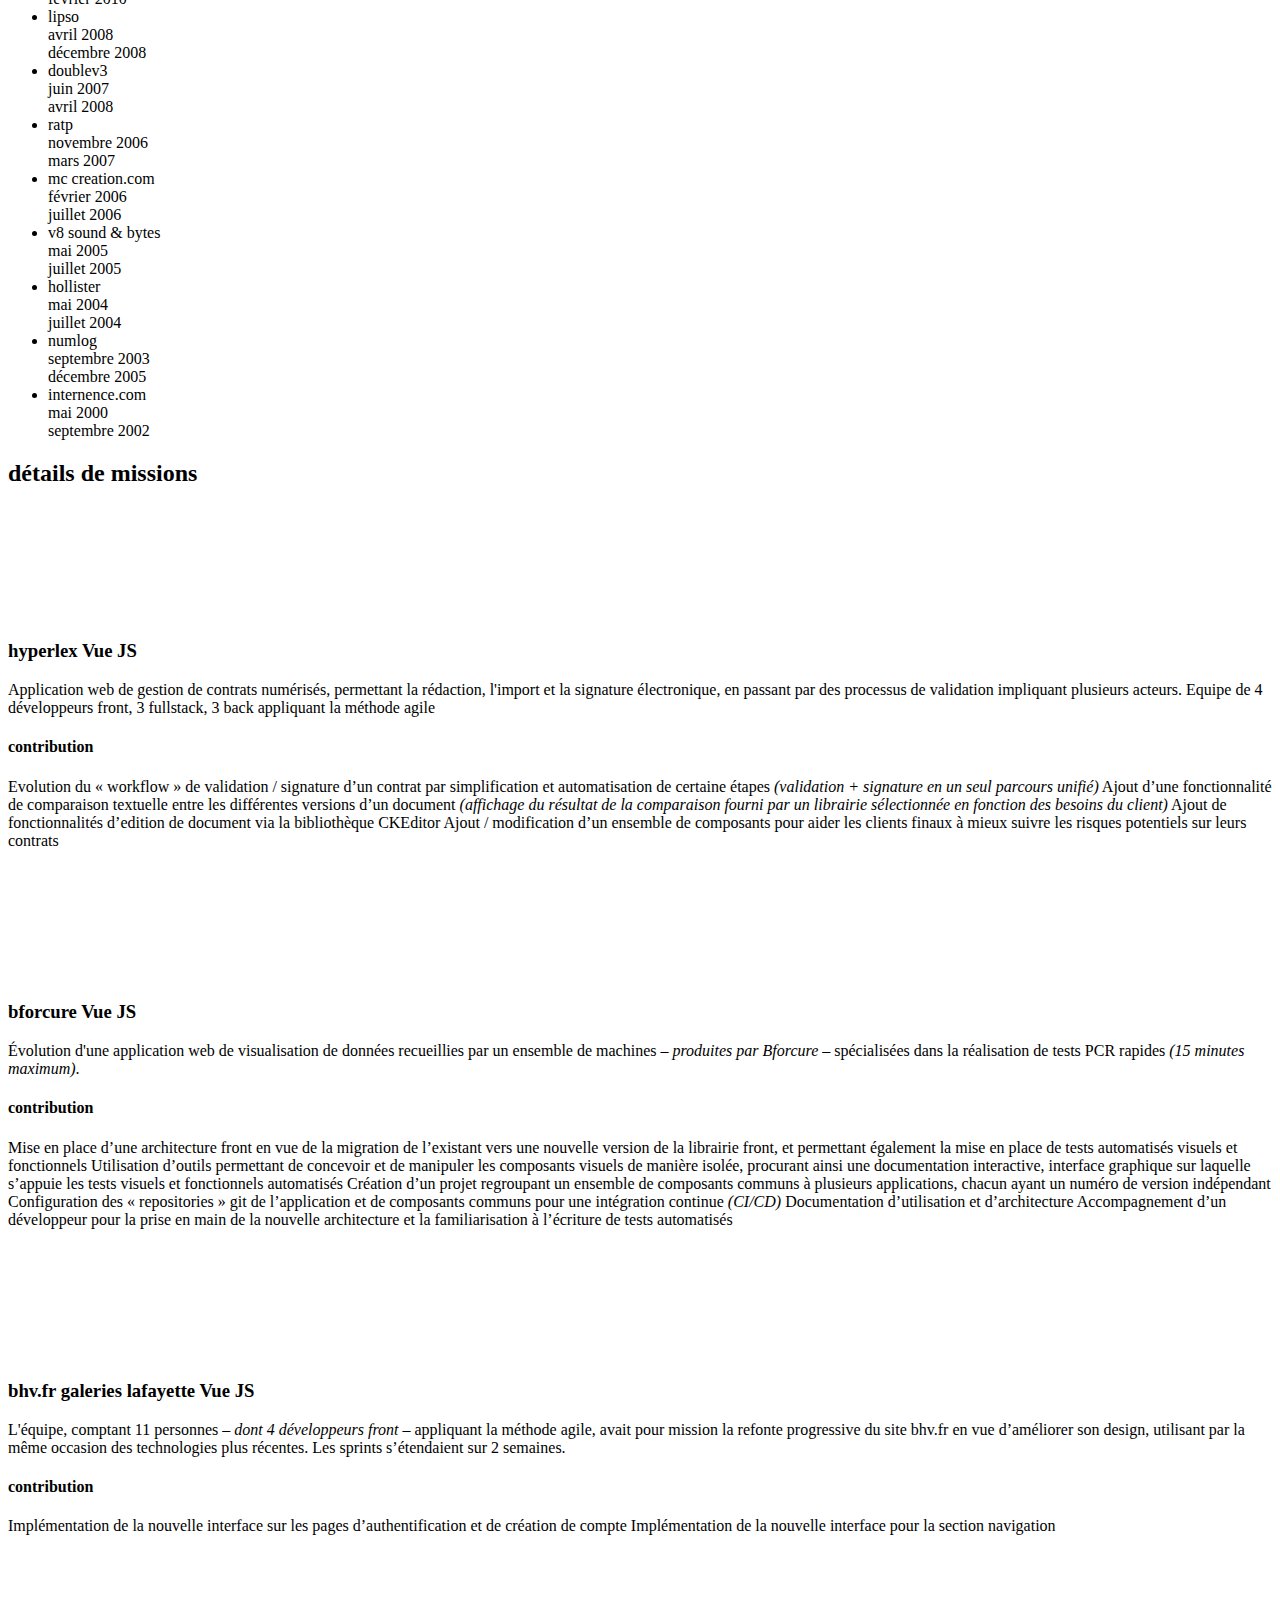
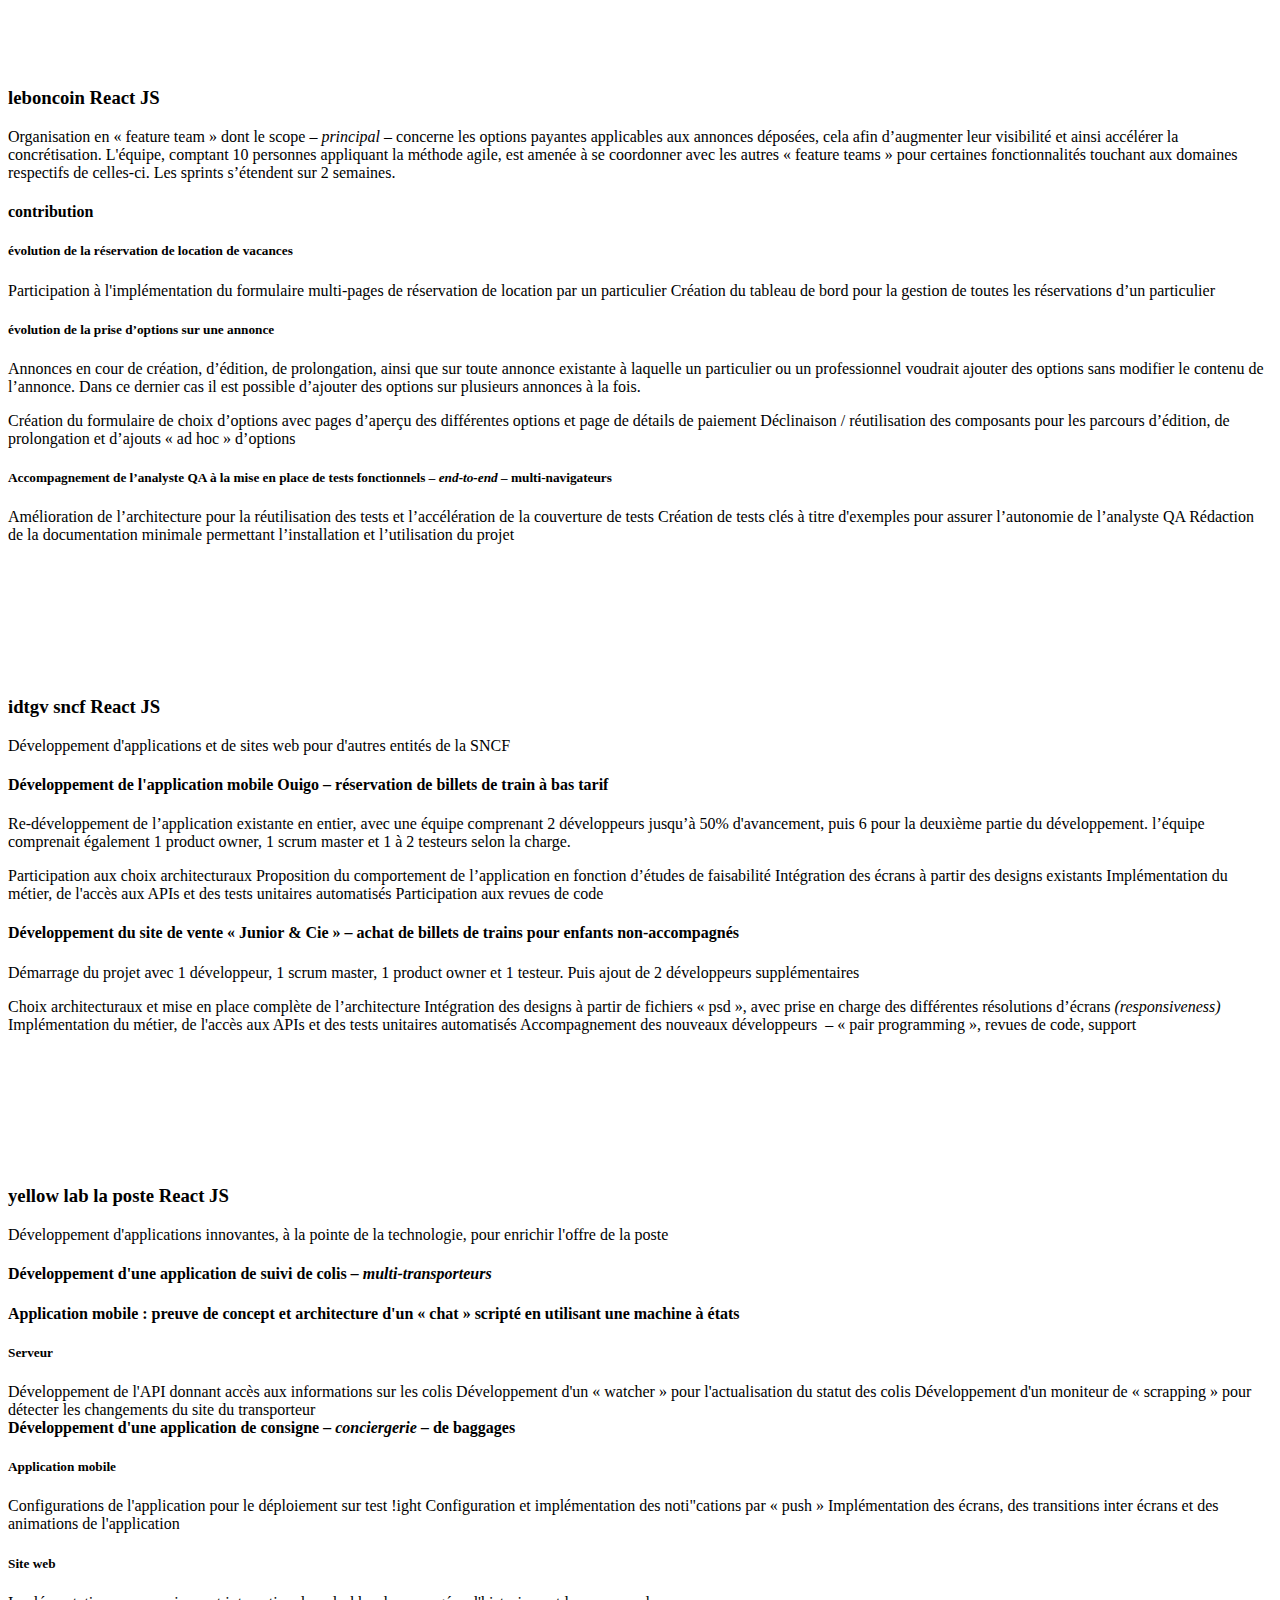
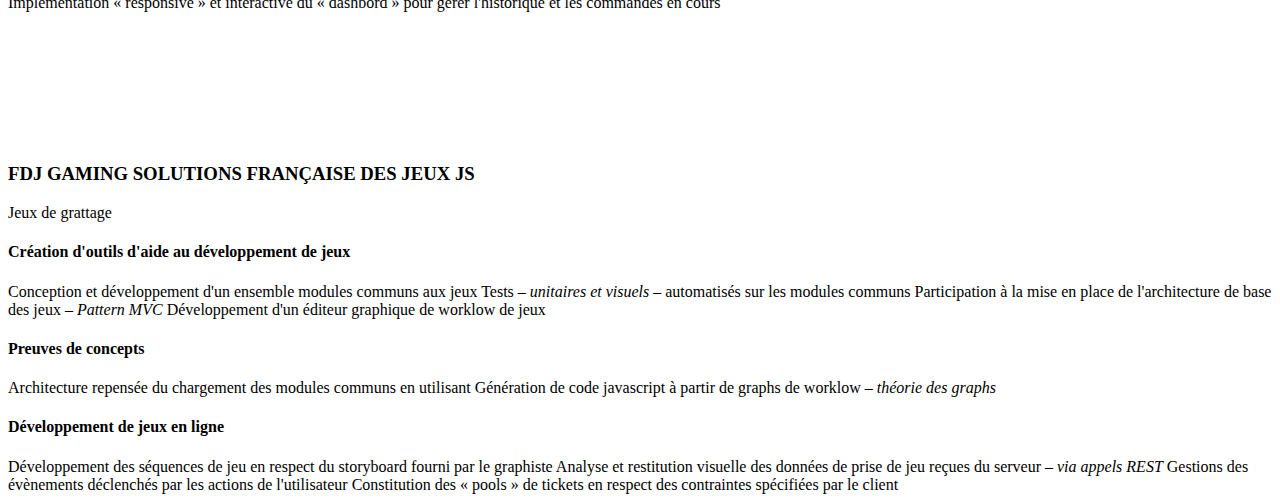
==== commit 044d905c: "add details for sncf, la poste, fdj" ====
--- a/index.html
+++ b/index.html
@@ -465,6 +465,7 @@
         <div class="position-description">
           <h3 class="company uppercase">
           hyperlex
+          <span class="technology">Vue JS</span>
           <svg>
             <use
             href="/cv/images/technology-icons.svg#technology-vuejs"
@@ -475,21 +476,17 @@
           Application web de gestion de contrats numérisés, permettant la
           rédaction, l'import et la signature électronique, en passant par
           des processus de validation impliquant plusieurs acteurs. Equipe
-          de 4 développeurs front, 3 fullstack, 3 back applicant la
+          de 4 développeurs front, 3 fullstack, 3 back appliquant la
           méthode agile
           </p>
         
           <h4 class="uppercase">contribution</h4>
           <p>
           <span class="topic">
-            <span
-            >Evolution du « workflow » de validation / signature d’un
+            <span>Evolution du « workflow » de validation / signature d’un
             contrat par simplification et automatisation de certaine
             étapes
-            <em
-              >(validation + signature en un seul parcours unifié)</em
-            ></span
-            >
+            <em>(validation + signature en un seul parcours unifié)</em></span>
           </span>
         
           <span class="topic">
@@ -524,6 +521,7 @@
         <div class="position-description">
           <h3 class="company uppercase">
           bforcure
+          <span class="technology">Vue JS</span>
           <svg>
             <use
             href="/cv/images/technology-icons.svg#technology-vuejs"
@@ -588,9 +586,10 @@
           </p>
         </div>
         
-        <div class="position-description">
+        <div class="position-description screen-order-2">
           <h3 class="company uppercase">
           bhv.fr <span class="group">galeries lafayette</span>
+          <span class="technology">Vue JS</span>
           <svg>
             <use
             href="/cv/images/technology-icons.svg#technology-vuejs"
@@ -611,7 +610,7 @@
           <span class="topic"
             ><span
             >Implémentation de la nouvelle interface sur les pages
-            d’authenti"cation et de création de compte</span
+            d’authentification et de création de compte</span
             ></span
           >
           <span class="topic"
@@ -626,6 +625,7 @@
         <div class="position-description">
           <h3 class="company uppercase">
           leboncoin
+          <span class="technology">React JS</span>
           <svg>
             <use
             href="/cv/images/technology-icons.svg#technology-reactjs"
@@ -714,6 +714,114 @@
           >
           </p>
         </div>
+        
+        <div class="position-description">
+          <h3 class="company uppercase">
+          idtgv  <span class="group">sncf</span>
+          <span class="technology">React JS</span>
+          <svg>
+            <use
+            href="/cv/images/technology-icons.svg#technology-reactjs"
+            />
+          </svg>
+          </h3>
+          
+          <p>Développement d'applications et de sites web pour d'autres entités de la SNCF</p>
+          
+          <h4 class="uppercase">Développement de l'application mobile Ouigo – réservation de billets de train à bas tarif</h4>
+          <p>
+          Re-développement de l’application existante en entier, avec une équipe comprenant 2 développeurs jusqu’à 50% d'avancement, puis 6 pour la deuxième partie du développement. l’équipe comprenait également 1 product owner, 1 scrum master et 1 à 2 testeurs selon la charge.
+          </p>
+          
+          <span class="topic">Participation aux choix architecturaux</span>
+          <span class="topic">Proposition du comportement de l’application en fonction d’études de faisabilité</span>
+          <span class="topic">Intégration des écrans à partir des designs existants</span>
+          <span class="topic">Implémentation du métier, de l'accès aux APIs et des tests unitaires automatisés</span>
+          <span class="topic">Participation aux revues de code</span>
+          
+          <h4 class="uppercase">Développement du site de vente « Junior & Cie » – achat de billets de trains pour enfants non-accompagnés</h4>
+          <p>
+          Démarrage du projet avec 1 développeur, 1 scrum master, 1 product owner et 1 testeur. Puis ajout de 2 développeurs supplémentaires
+          </p>
+          
+          <span class="topic">Choix architecturaux et mise en place complète de l’architecture</span>
+          <span class="topic">Intégration des designs à partir de fichiers « psd », avec prise en charge des différentes résolutions d’écrans&nbsp;<em>(responsiveness)</em></span>
+          <span class="topic">Implémentation du métier, de l'accès aux APIs et des tests unitaires automatisés</span>
+          <span class="topic">Accompagnement des nouveaux développeurs &nbsp;– « pair programming », revues de code, support</span>
+        </div>
+        
+        <div class="position-description">
+          <h3 class="company uppercase">
+          yellow lab  <span class="group">la poste</span>
+          <span class="technology">React JS</span>
+          <svg>
+            <use
+            href="/cv/images/technology-icons.svg#technology-reactjs"
+            />
+          </svg>
+          </h3>
+          
+          <p>
+          Développement d'applications innovantes, à la pointe de la technologie, pour enrichir l'offre de la poste
+          </p>
+          
+          <h4 class="uppercase">Développement d'une application de suivi de colis <em>– multi-transporteurs</em></h4>
+          
+          <strong>Application mobile : preuve de concept et architecture d'un « chat » scripté en utilisant une machine à états</strong>
+          
+          <h5>Serveur</h5>
+          
+          <span class="topic">Développement de l'API donnant accès aux informations sur les colis</span>
+          <span class="topic">Développement d'un « watcher » pour l'actualisation du statut des colis</span>
+          <span class="topic">Développement d'un moniteur de « scrapping » pour détecter les changements du site du transporteur</span>
+          
+          <br/>
+          
+          <strong>Développement d'une application de consigne <em>– conciergerie –</em> de baggages</strong>
+          
+          <h5>Application mobile</h5>
+          
+          <span class="topic">Configurations de l'application pour le déploiement sur test !ight</span>
+          <span class="topic">Configuration et implémentation des noti"cations par « push »</span>
+          <span class="topic">Implémentation des écrans, des transitions inter écrans et des animations de l'application</span>
+          
+          <h5>Site web</h5>
+          
+          <span class="topic">Implémentation « responsive » et interactive du « dashbord » pour gérer l'historique et les commandes en cours</span>
+        </div>
+        
+        <div class="position-description">
+          <h3 class="company uppercase">
+          FDJ GAMING SOLUTIONS  <span class="group">FRANÇAISE DES JEUX</span>
+          <span class="technology">JS</span>
+          <svg>
+            <use
+            href="/cv/images/technology-icons.svg#technology-js"
+            />
+          </svg>
+          </h3>
+          
+          <p>Jeux de grattage</p>
+          
+          <h4 class="uppercase">Création d'outils d'aide au développement de jeux</h4>
+          
+          <span class="topic">Conception et développement d'un ensemble modules communs aux jeux</span>
+          <span class="topic">Tests&nbsp;<em>– unitaires et visuels –</em>&nbsp;automatisés sur les modules communs</span>
+          <span class="topic">Participation à la mise en place de l'architecture de base des jeux&nbsp;<em>– Pattern MVC</em></span>
+          <span class="topic">Développement d'un éditeur graphique de worklow de jeux</span>
+          
+          <h4 class="uppercase">Preuves de concepts</h4>
+          
+          <span class="topic">Architecture repensée du chargement des modules communs en utilisant</span>
+          <span class="topic">Génération de code javascript à partir de graphs de worklow&nbsp;<em>– théorie des graphs</em></span>
+          
+          <h4 class="uppercase">Développement de jeux en ligne</h4>
+          
+          <span class="topic">Développement des séquences de jeu en respect du storyboard fourni par le graphiste</span>
+          <span class="topic">Analyse et restitution visuelle des données de prise de jeu reçues du serveur&nbsp;<em>– via appels REST</em></span>
+          <span class="topic">Gestions des évènements déclenchés par les actions de l'utilisateur</span>
+          <span class="topic">Constitution des « pools » de tickets en respect des contraintes spécifiées par le client</span>
+        </div>
       </footer>
     </div>
   </body>
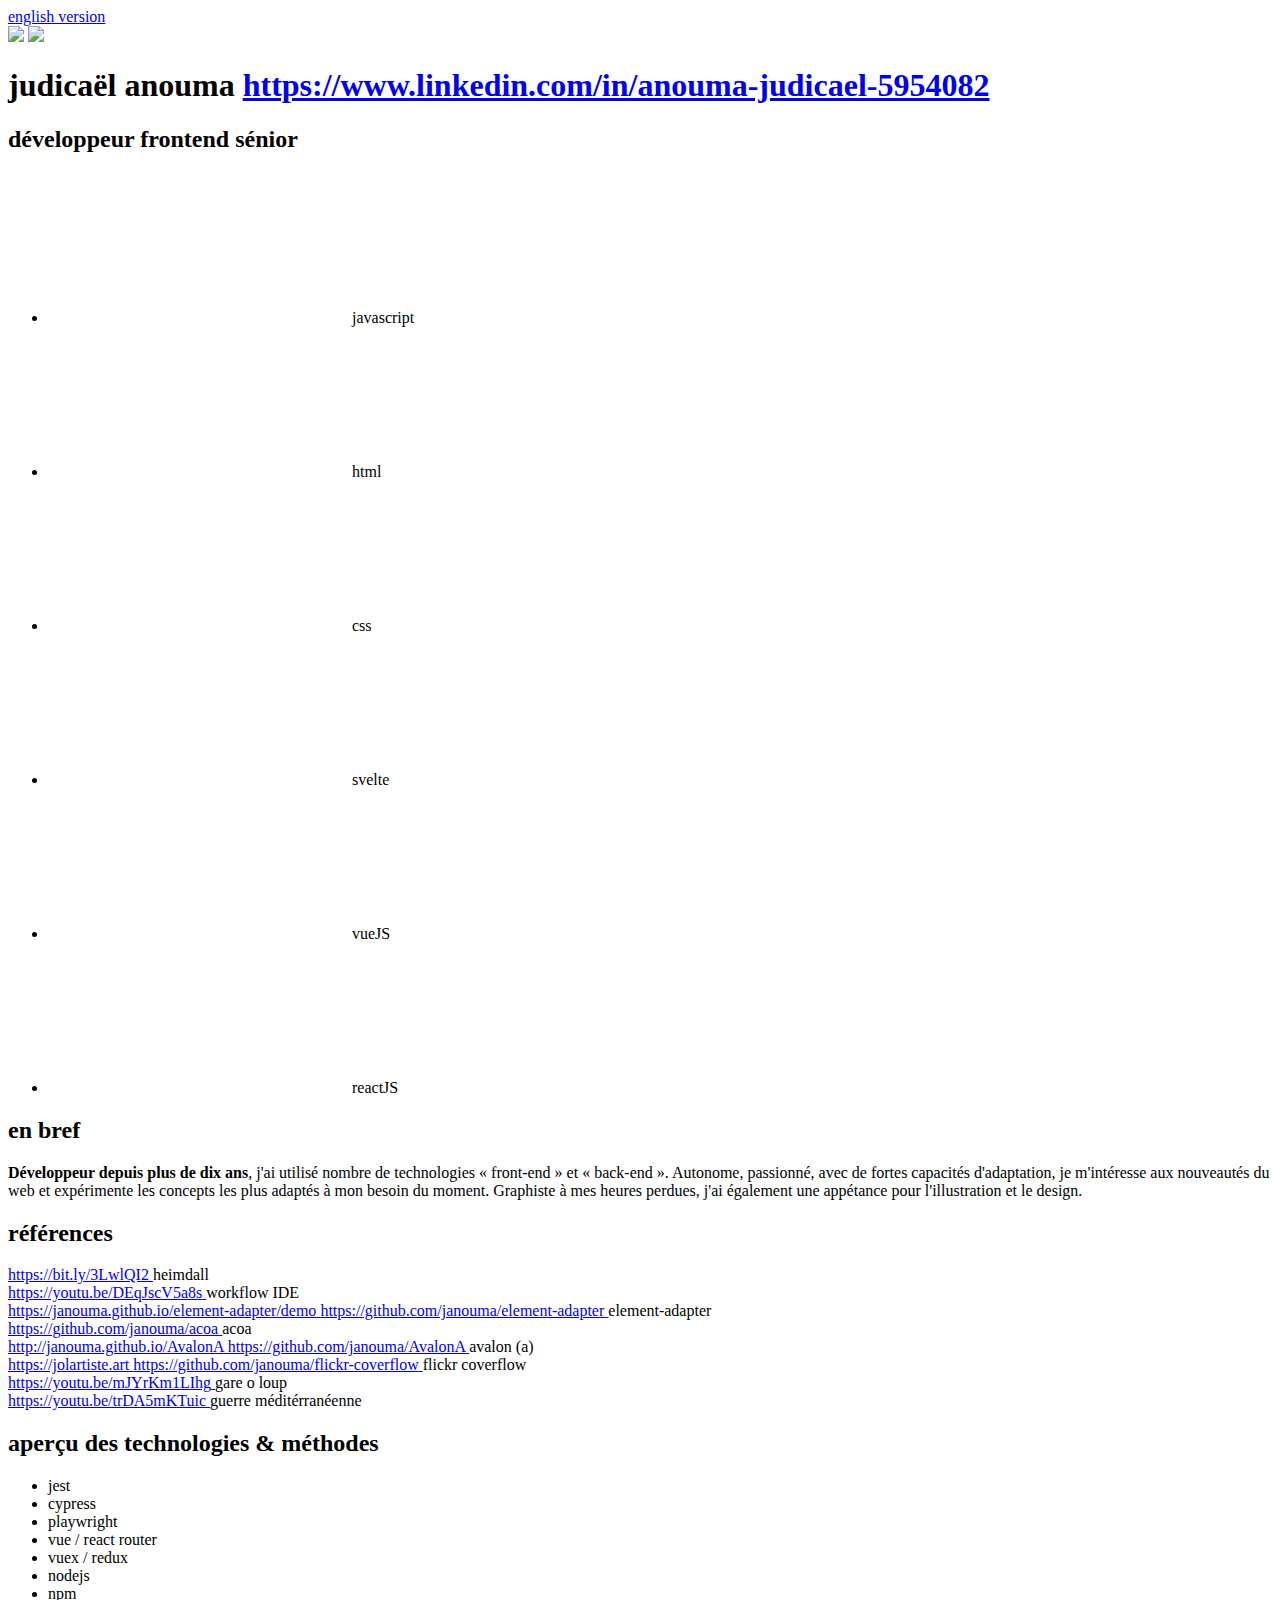
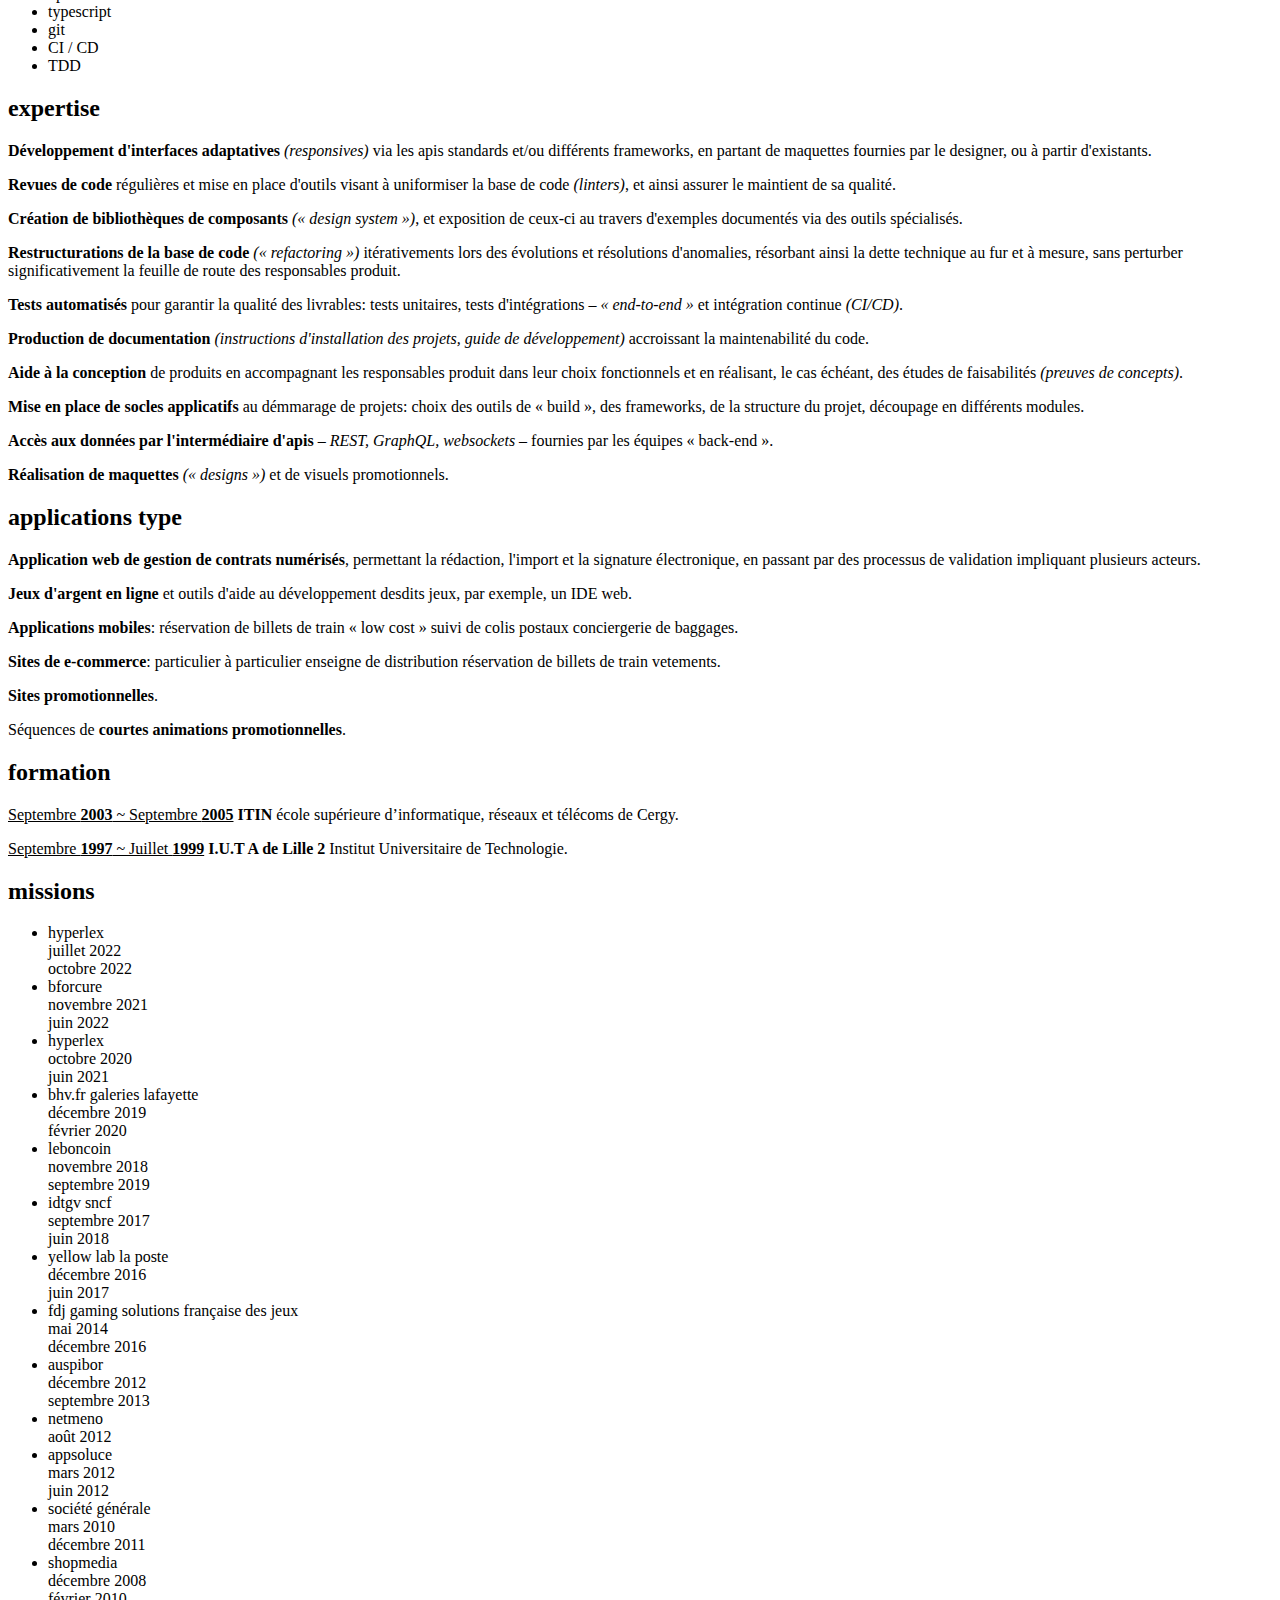
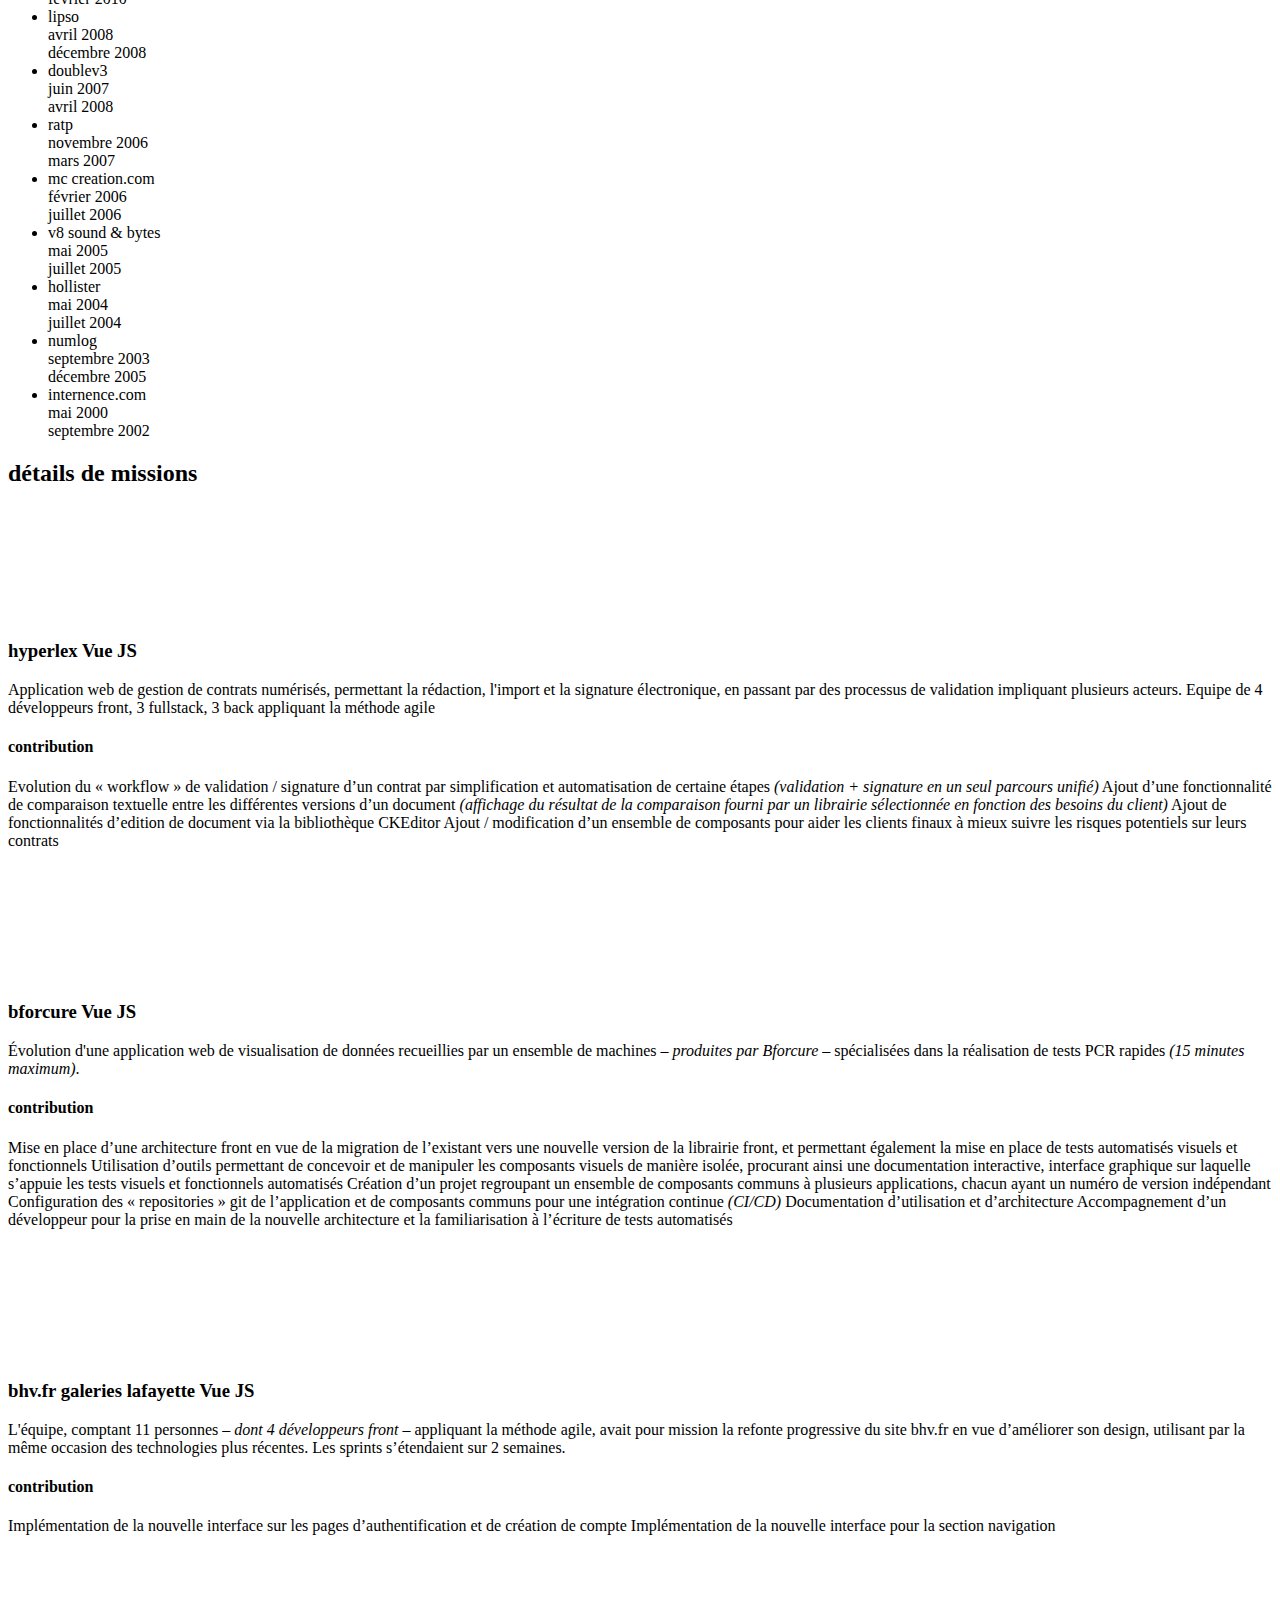
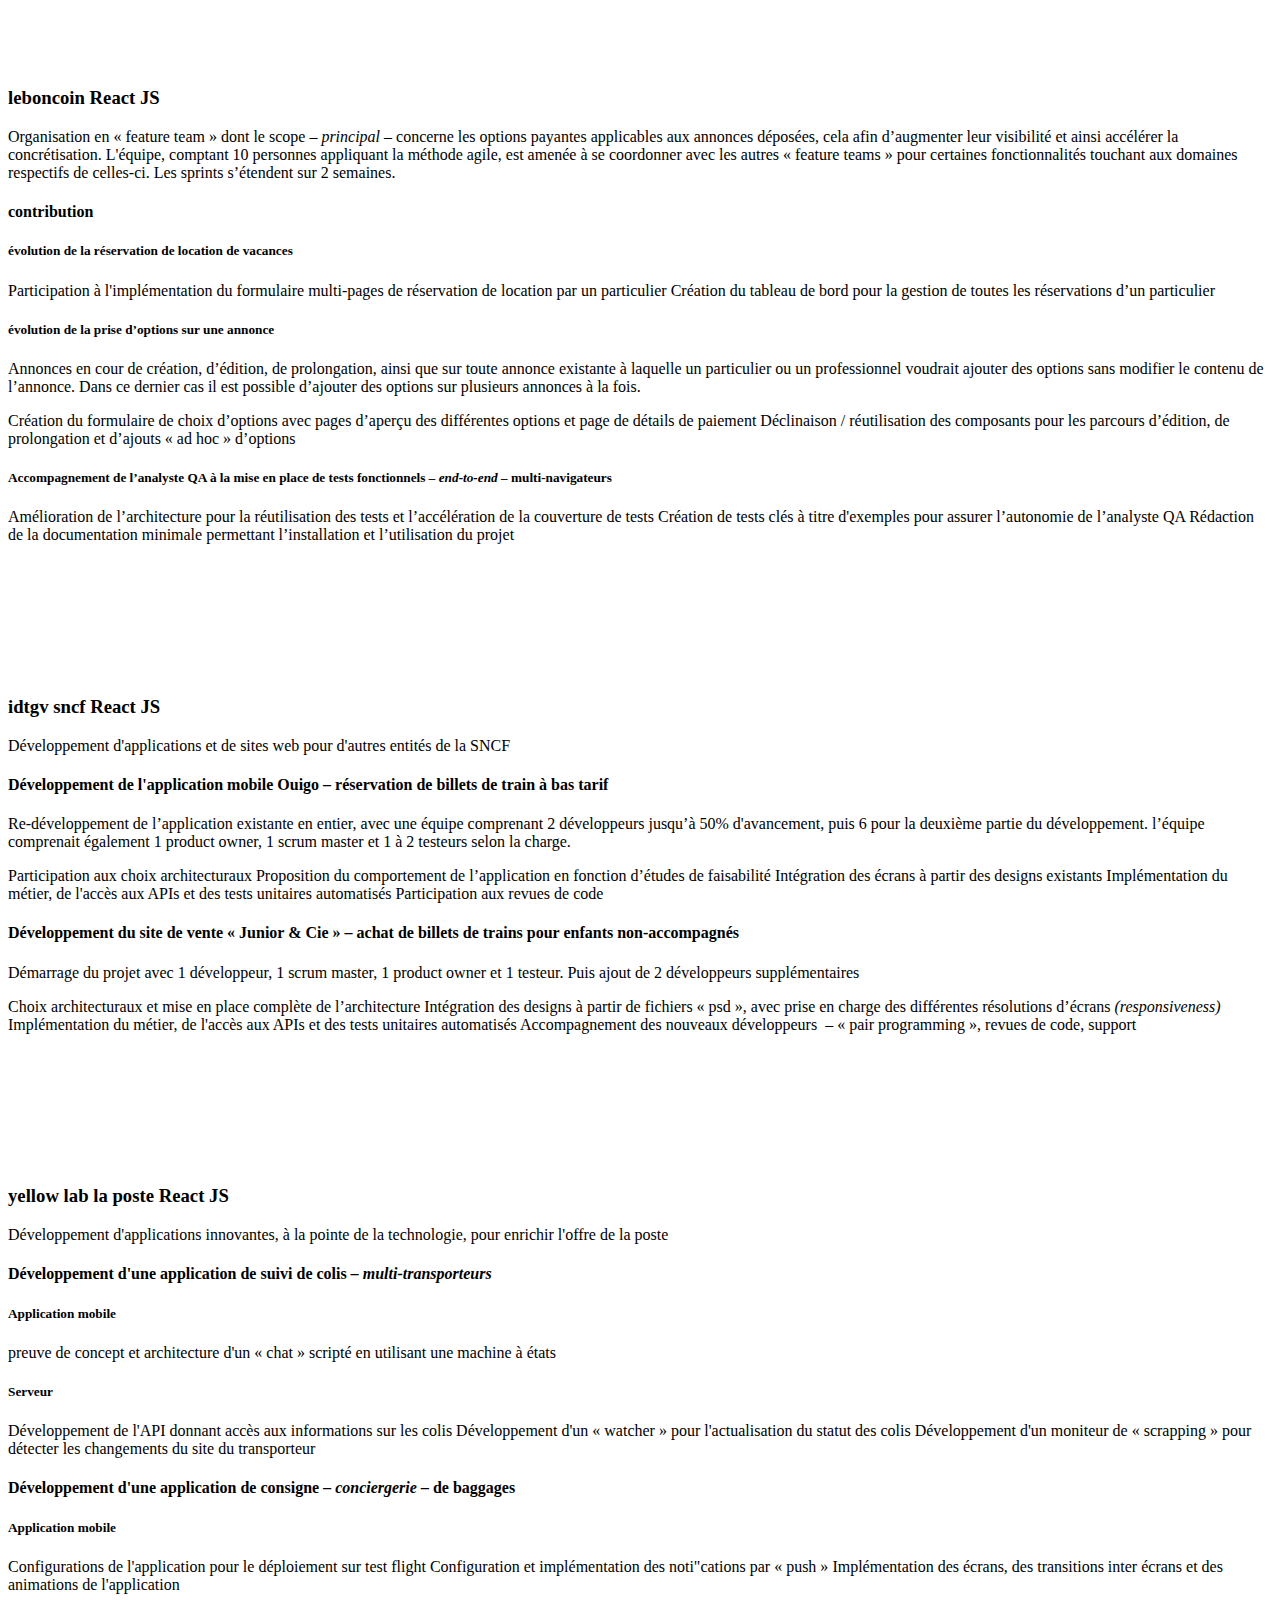
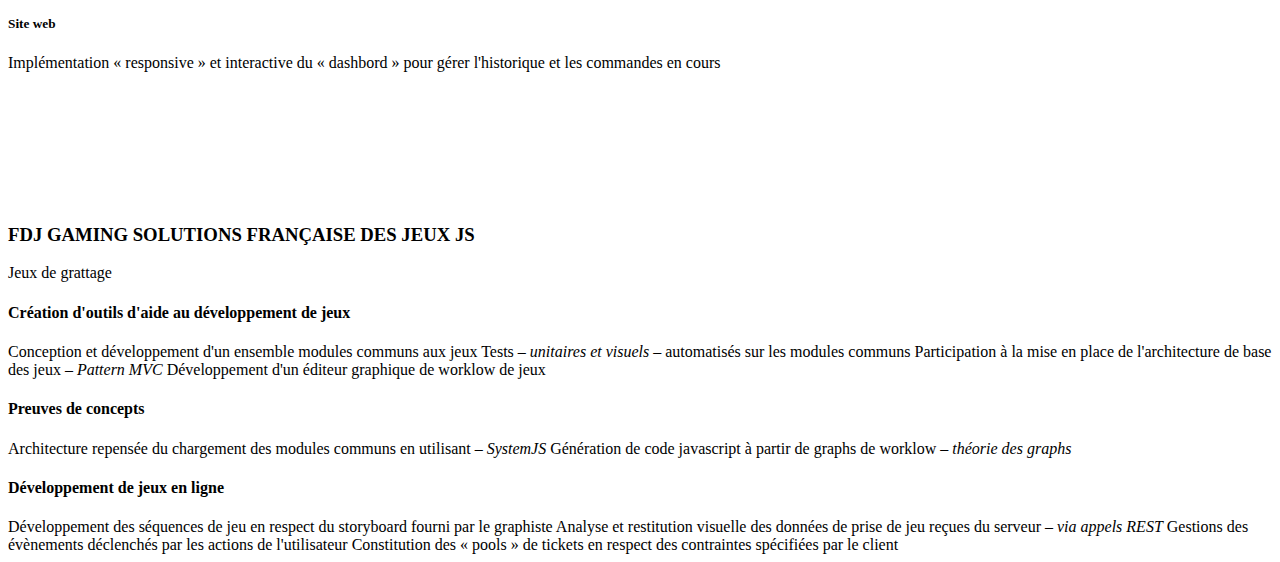
==== commit 49aa3de2: "update english version with newly added positions descriptions" ====
--- a/index.html
+++ b/index.html
@@ -586,7 +586,7 @@
           </p>
         </div>
         
-        <div class="position-description screen-order-2">
+        <div class="position-description desktop-order-2">
           <h3 class="company uppercase">
           bhv.fr <span class="group">galeries lafayette</span>
           <span class="technology">Vue JS</span>
@@ -767,7 +767,9 @@
           
           <h4 class="uppercase">Développement d'une application de suivi de colis <em>– multi-transporteurs</em></h4>
           
-          <strong>Application mobile : preuve de concept et architecture d'un « chat » scripté en utilisant une machine à états</strong>
+          <h5>Application mobile</h5>
+          
+          <span class="topic">preuve de concept et architecture d'un « chat » scripté en utilisant une machine à états</span>
           
           <h5>Serveur</h5>
           
@@ -777,11 +779,11 @@
           
           <br/>
           
-          <strong>Développement d'une application de consigne <em>– conciergerie –</em> de baggages</strong>
+          <h4 class="uppercase">Développement d'une application de consigne <em>– conciergerie –</em> de baggages</h4>
           
           <h5>Application mobile</h5>
           
-          <span class="topic">Configurations de l'application pour le déploiement sur test !ight</span>
+          <span class="topic">Configurations de l'application pour le déploiement sur test flight</span>
           <span class="topic">Configuration et implémentation des noti"cations par « push »</span>
           <span class="topic">Implémentation des écrans, des transitions inter écrans et des animations de l'application</span>
           
@@ -812,7 +814,7 @@
           
           <h4 class="uppercase">Preuves de concepts</h4>
           
-          <span class="topic">Architecture repensée du chargement des modules communs en utilisant</span>
+          <span class="topic">Architecture repensée du chargement des modules communs en utilisant&nbsp;<em>– SystemJS</em></span>
           <span class="topic">Génération de code javascript à partir de graphs de worklow&nbsp;<em>– théorie des graphs</em></span>
           
           <h4 class="uppercase">Développement de jeux en ligne</h4>
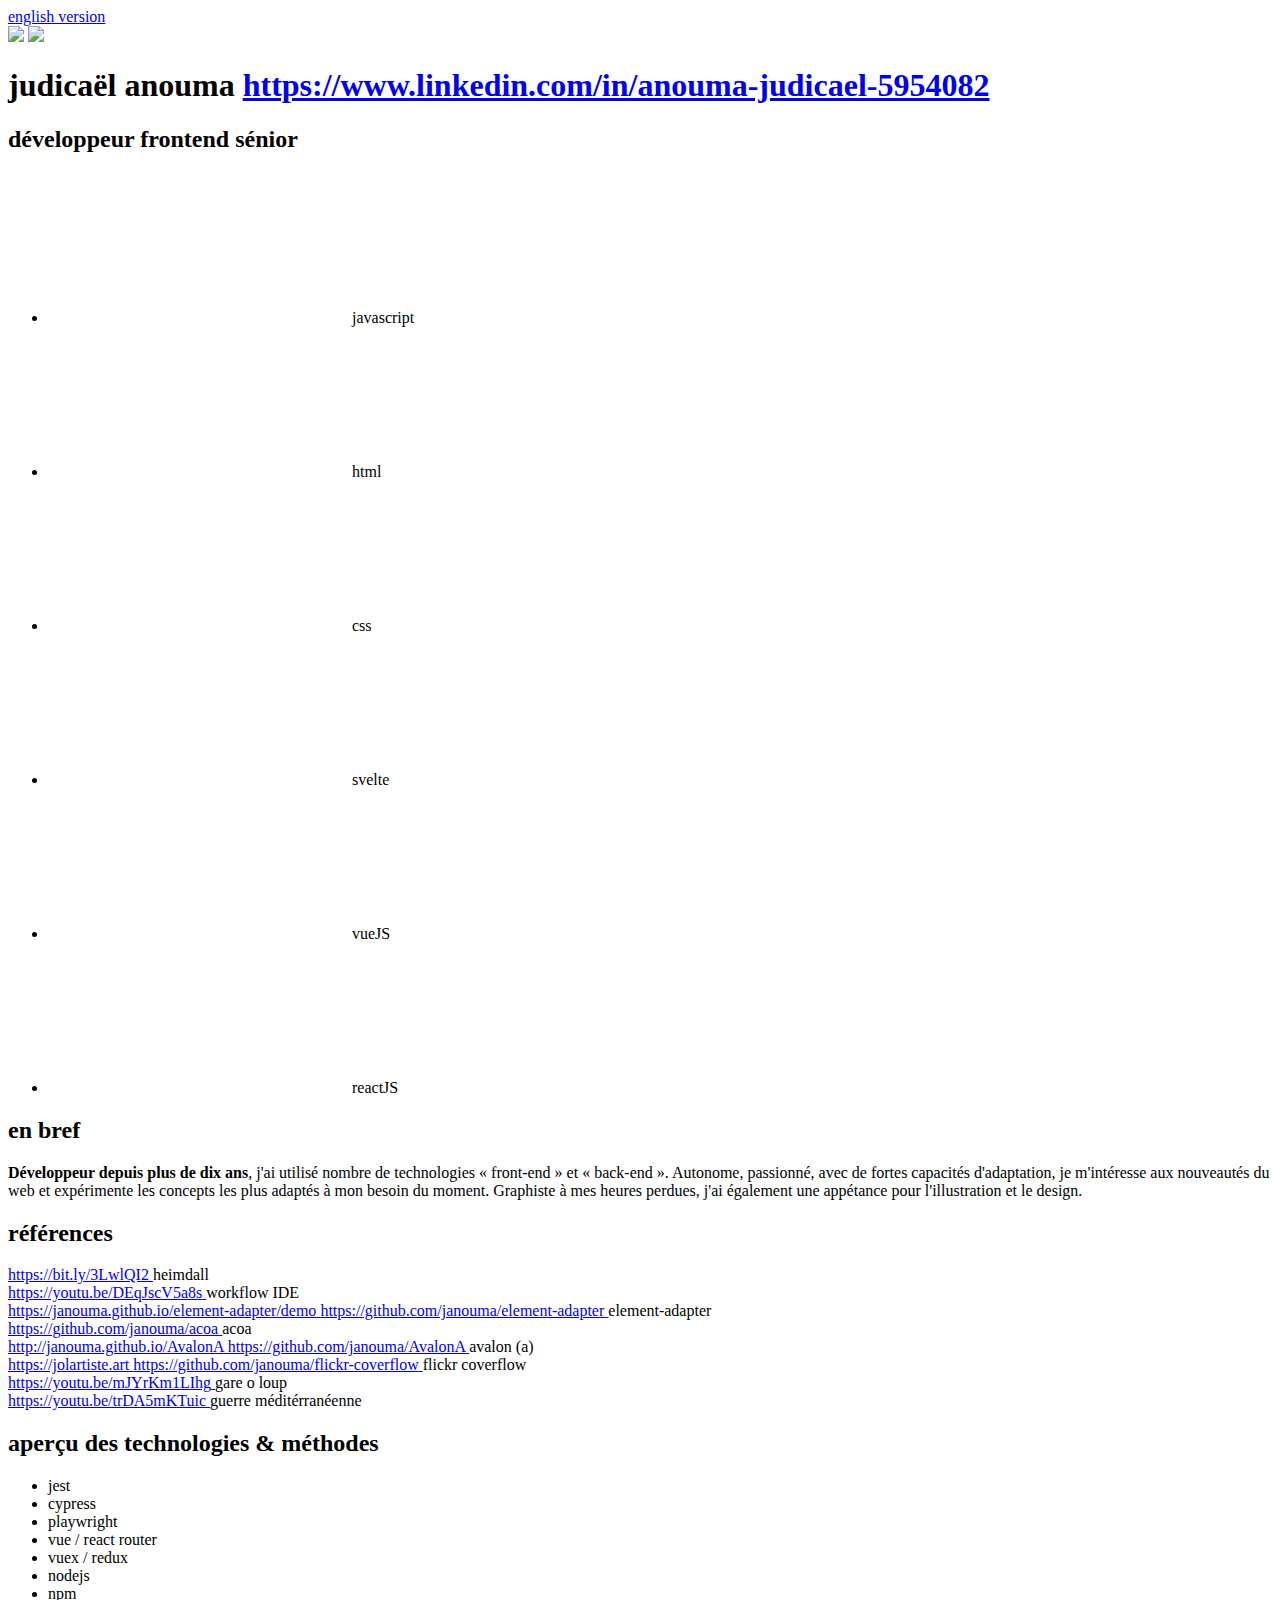
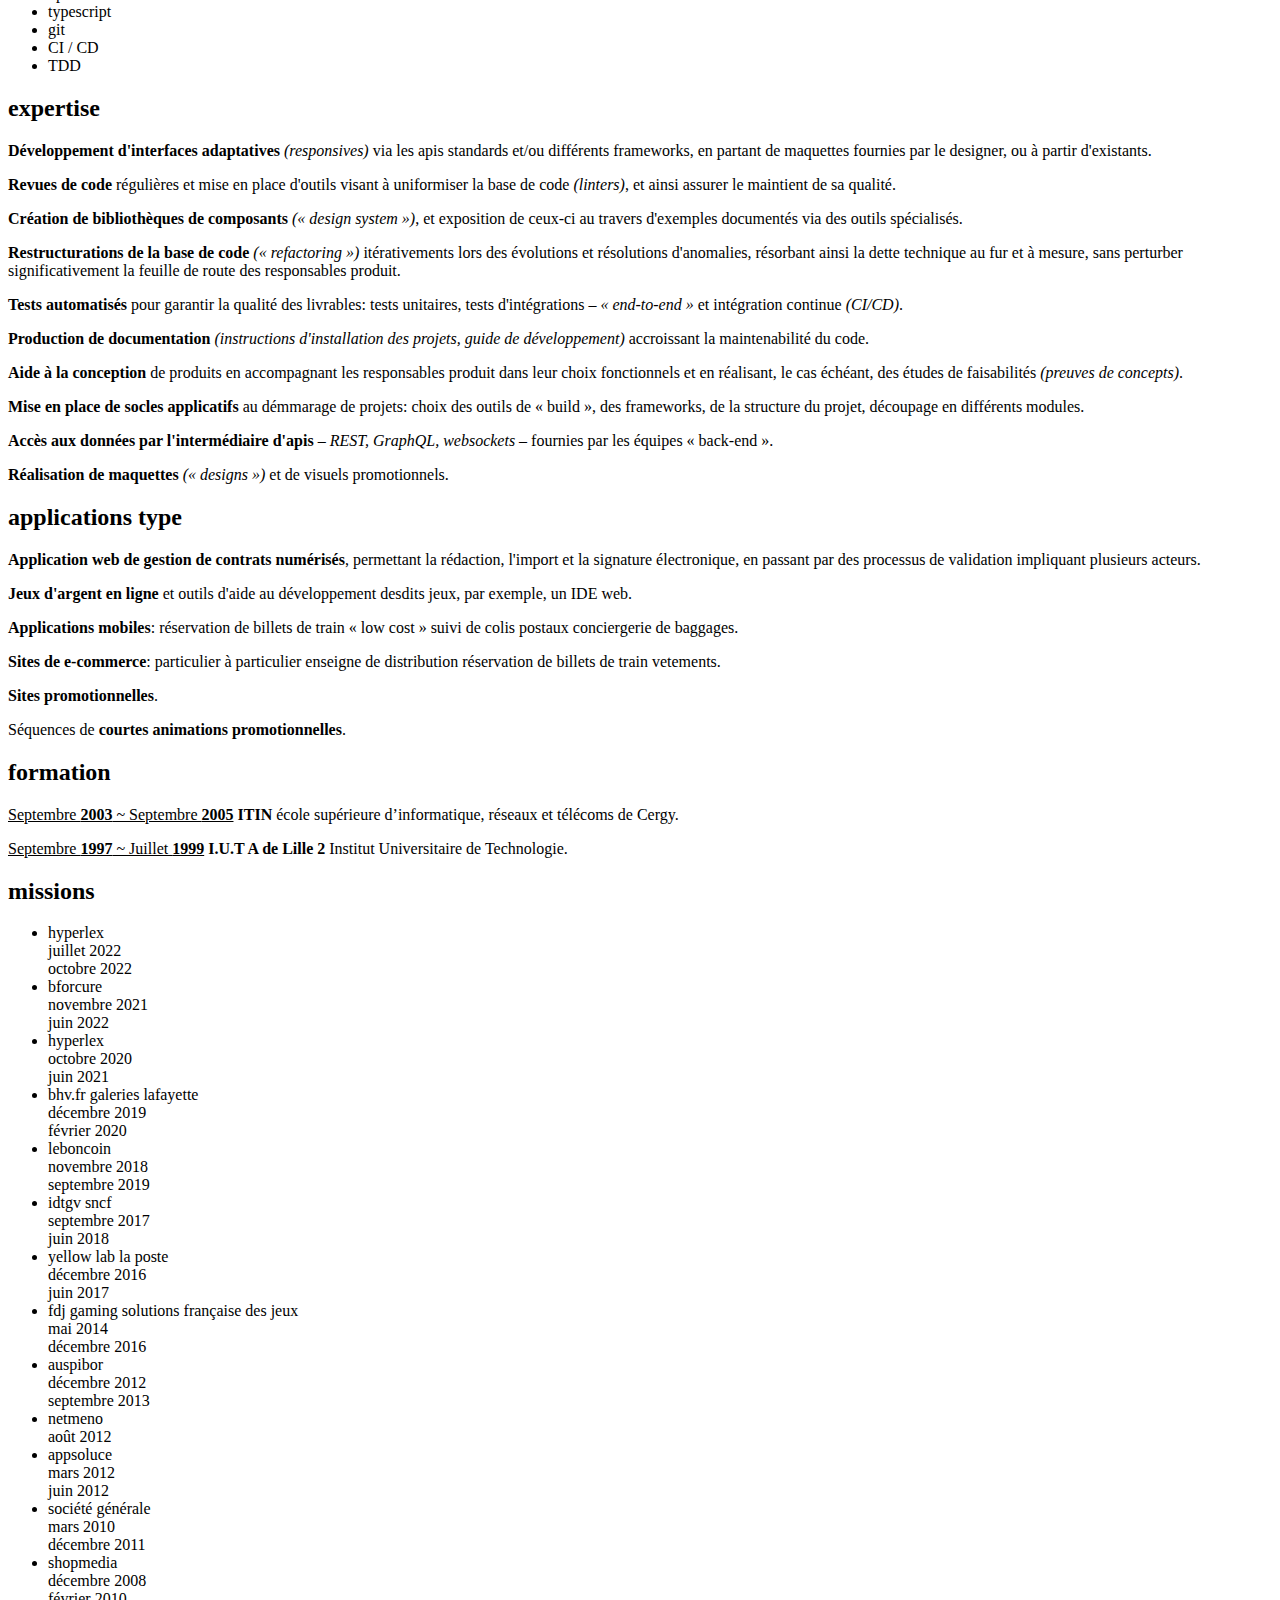
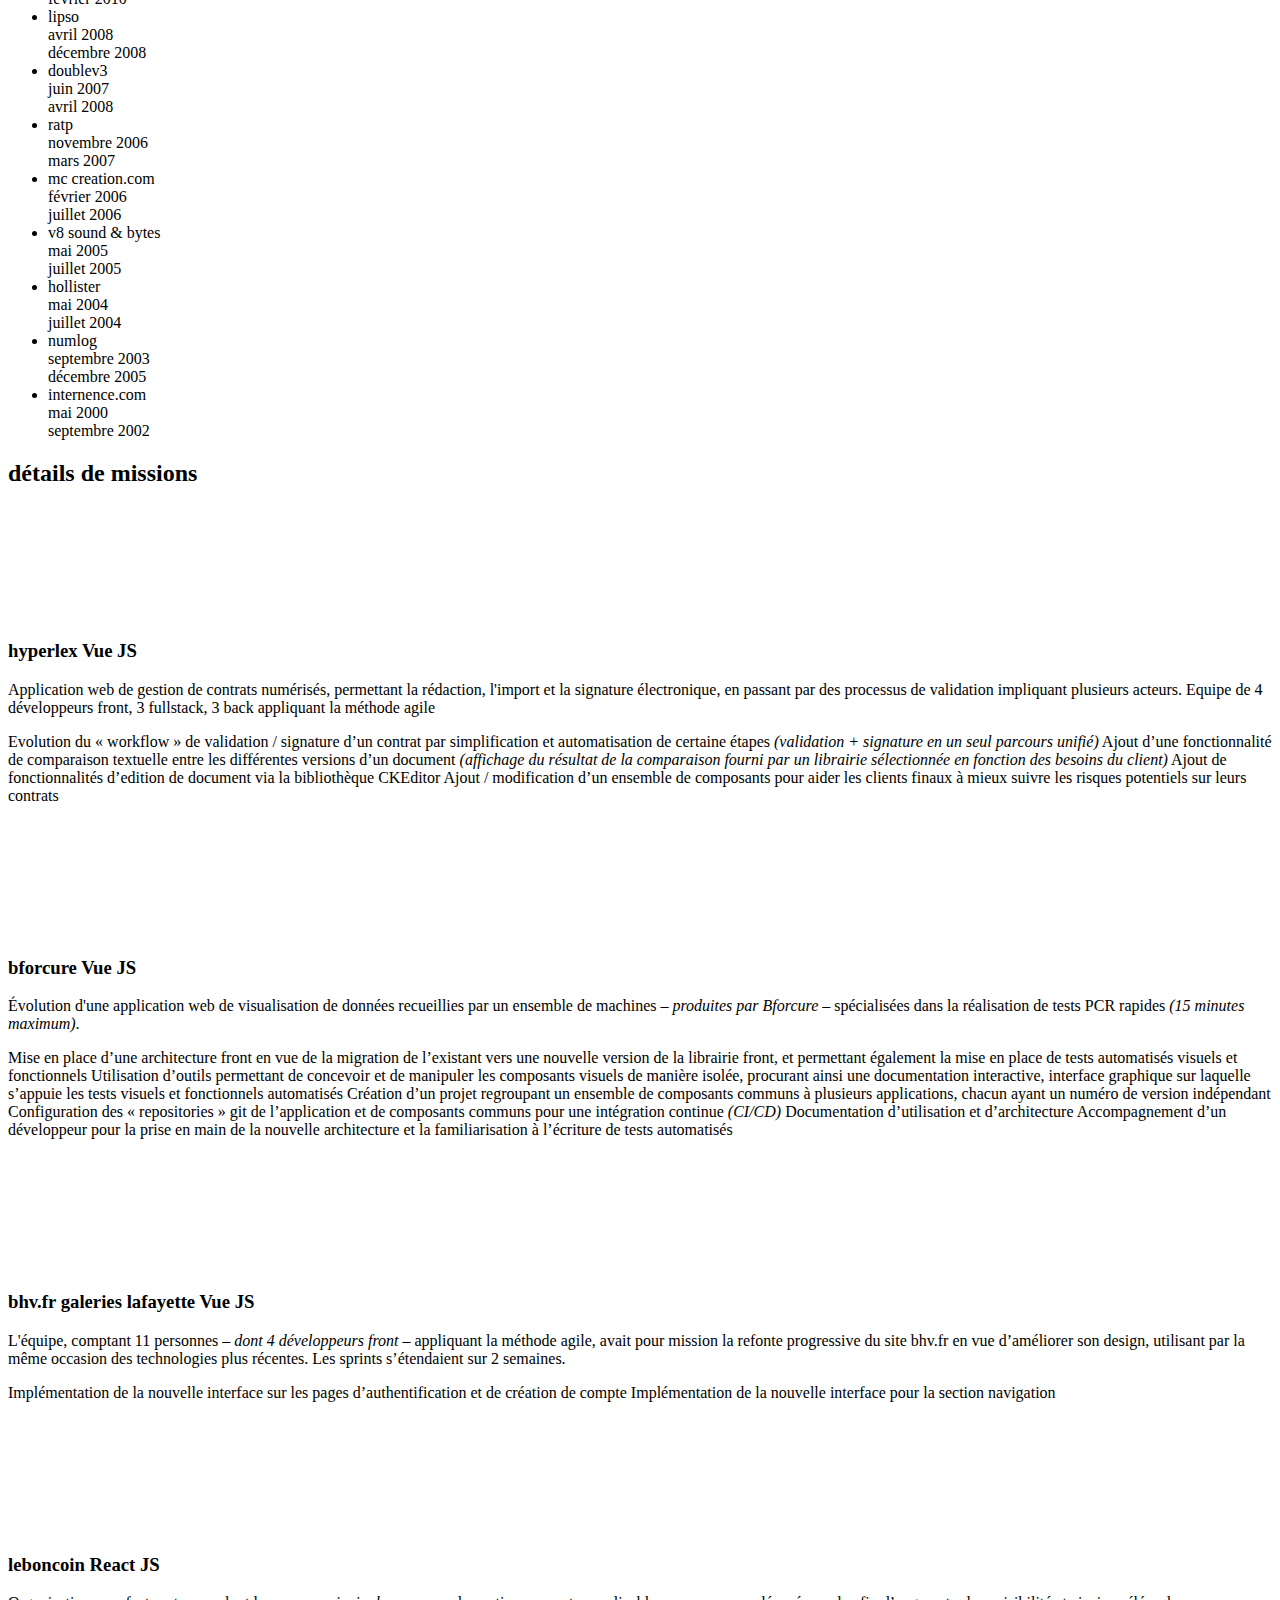
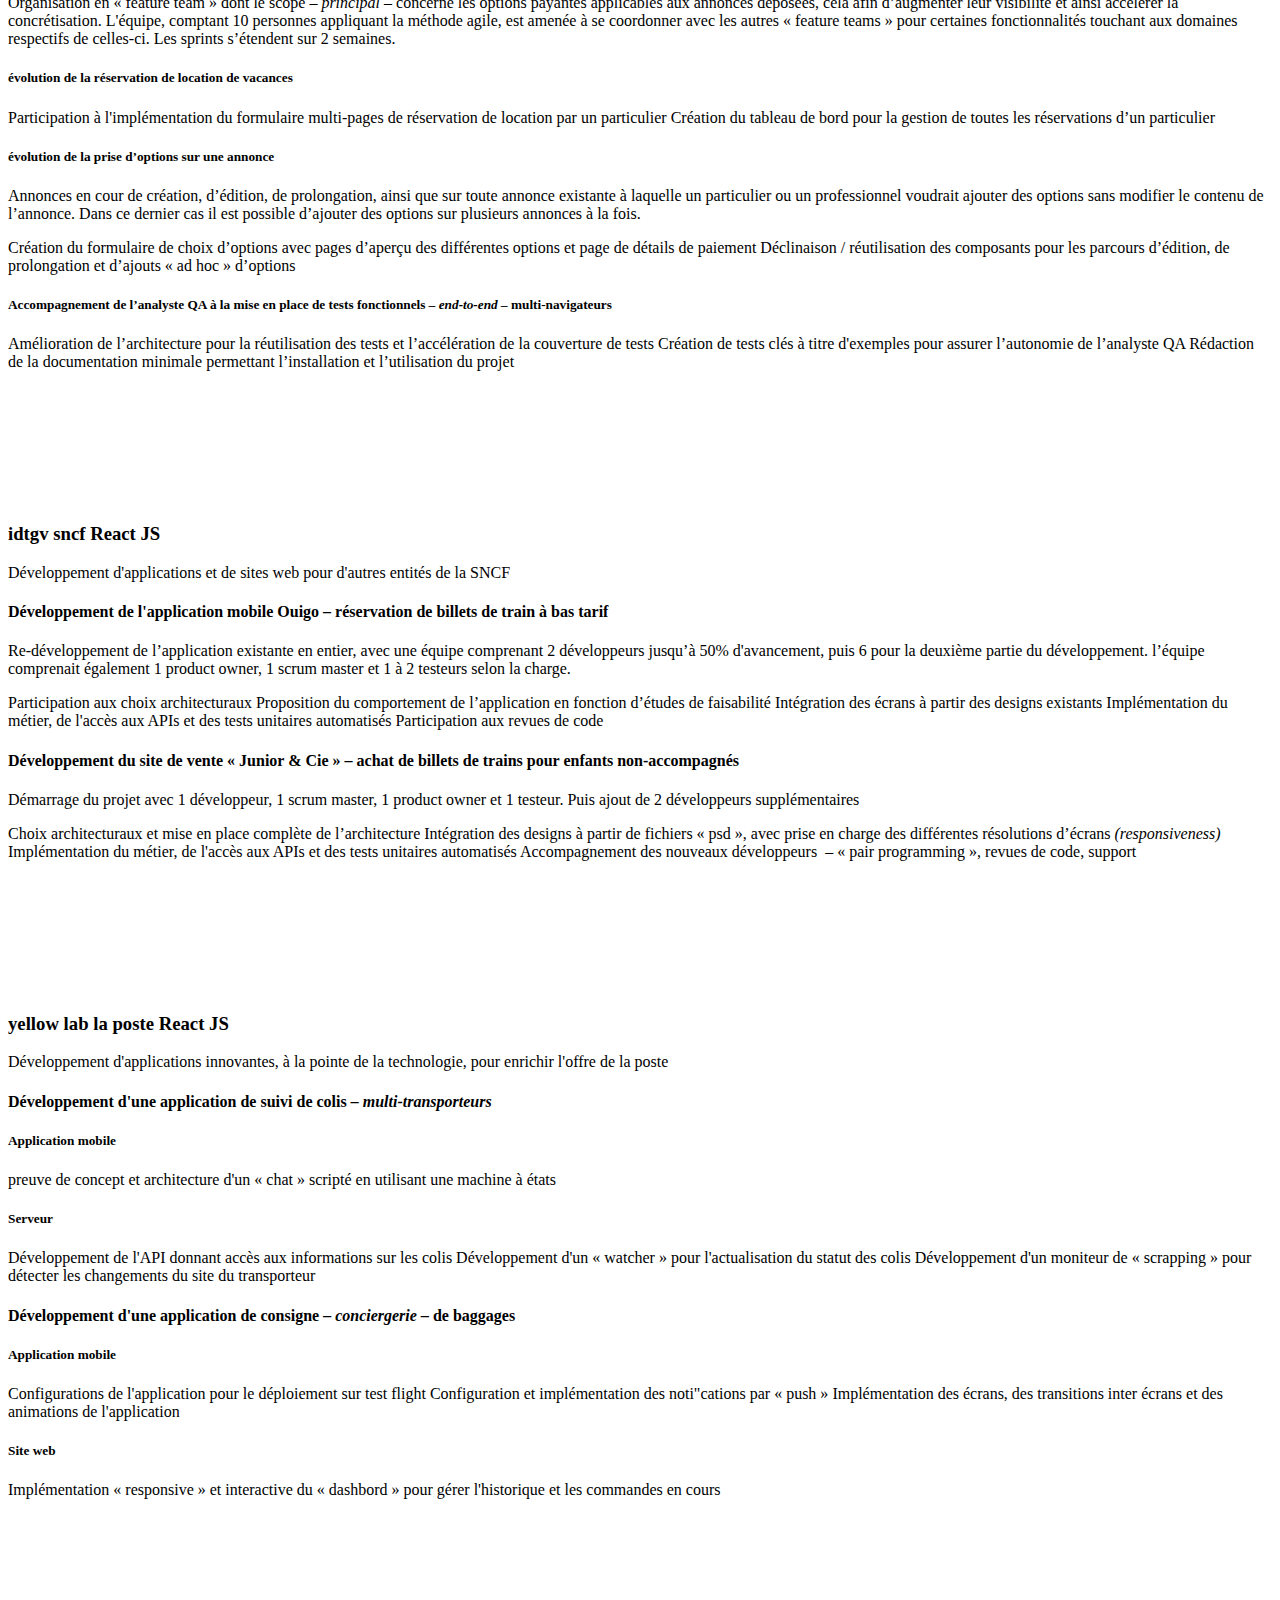
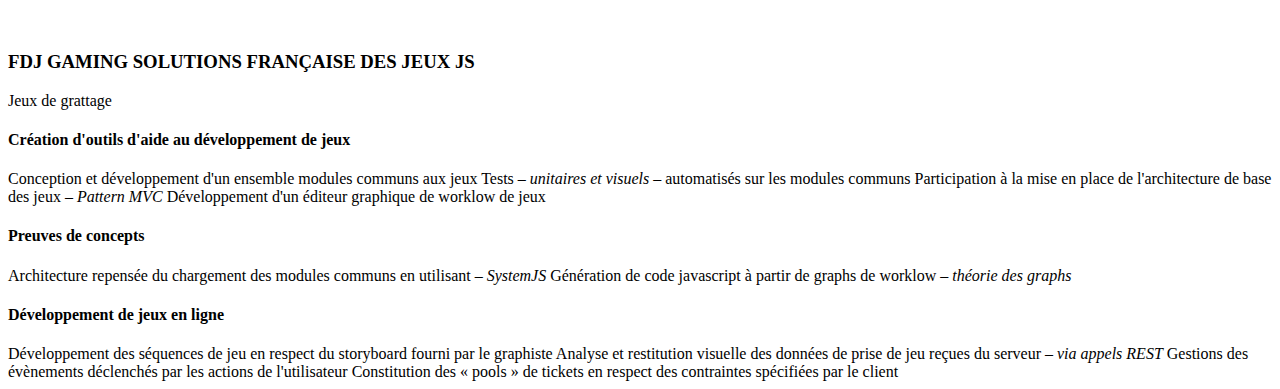
==== commit 5ab0d303: "reduce resume by one page" ====
--- a/index.html
+++ b/index.html
@@ -480,7 +480,6 @@
           méthode agile
           </p>
         
-          <h4 class="uppercase">contribution</h4>
           <p>
           <span class="topic">
             <span>Evolution du « workflow » de validation / signature d’un
@@ -535,7 +534,6 @@
           réalisation de tests PCR rapides <em>(15 minutes maximum)</em>.
           </p>
         
-          <h4 class="uppercase">contribution</h4>
           <p>
           <span class="topic">
             <span
@@ -605,7 +603,6 @@
           semaines.
           </p>
         
-          <h4 class="uppercase">contribution</h4>
           <p>
           <span class="topic"
             ><span
@@ -643,7 +640,6 @@
           Les sprints s’étendent sur 2 semaines.
           </p>
         
-          <h4 class="uppercase">contribution</h4>
           <h5 class="uppercase">
           évolution de la réservation de location de vacances
           </h5>
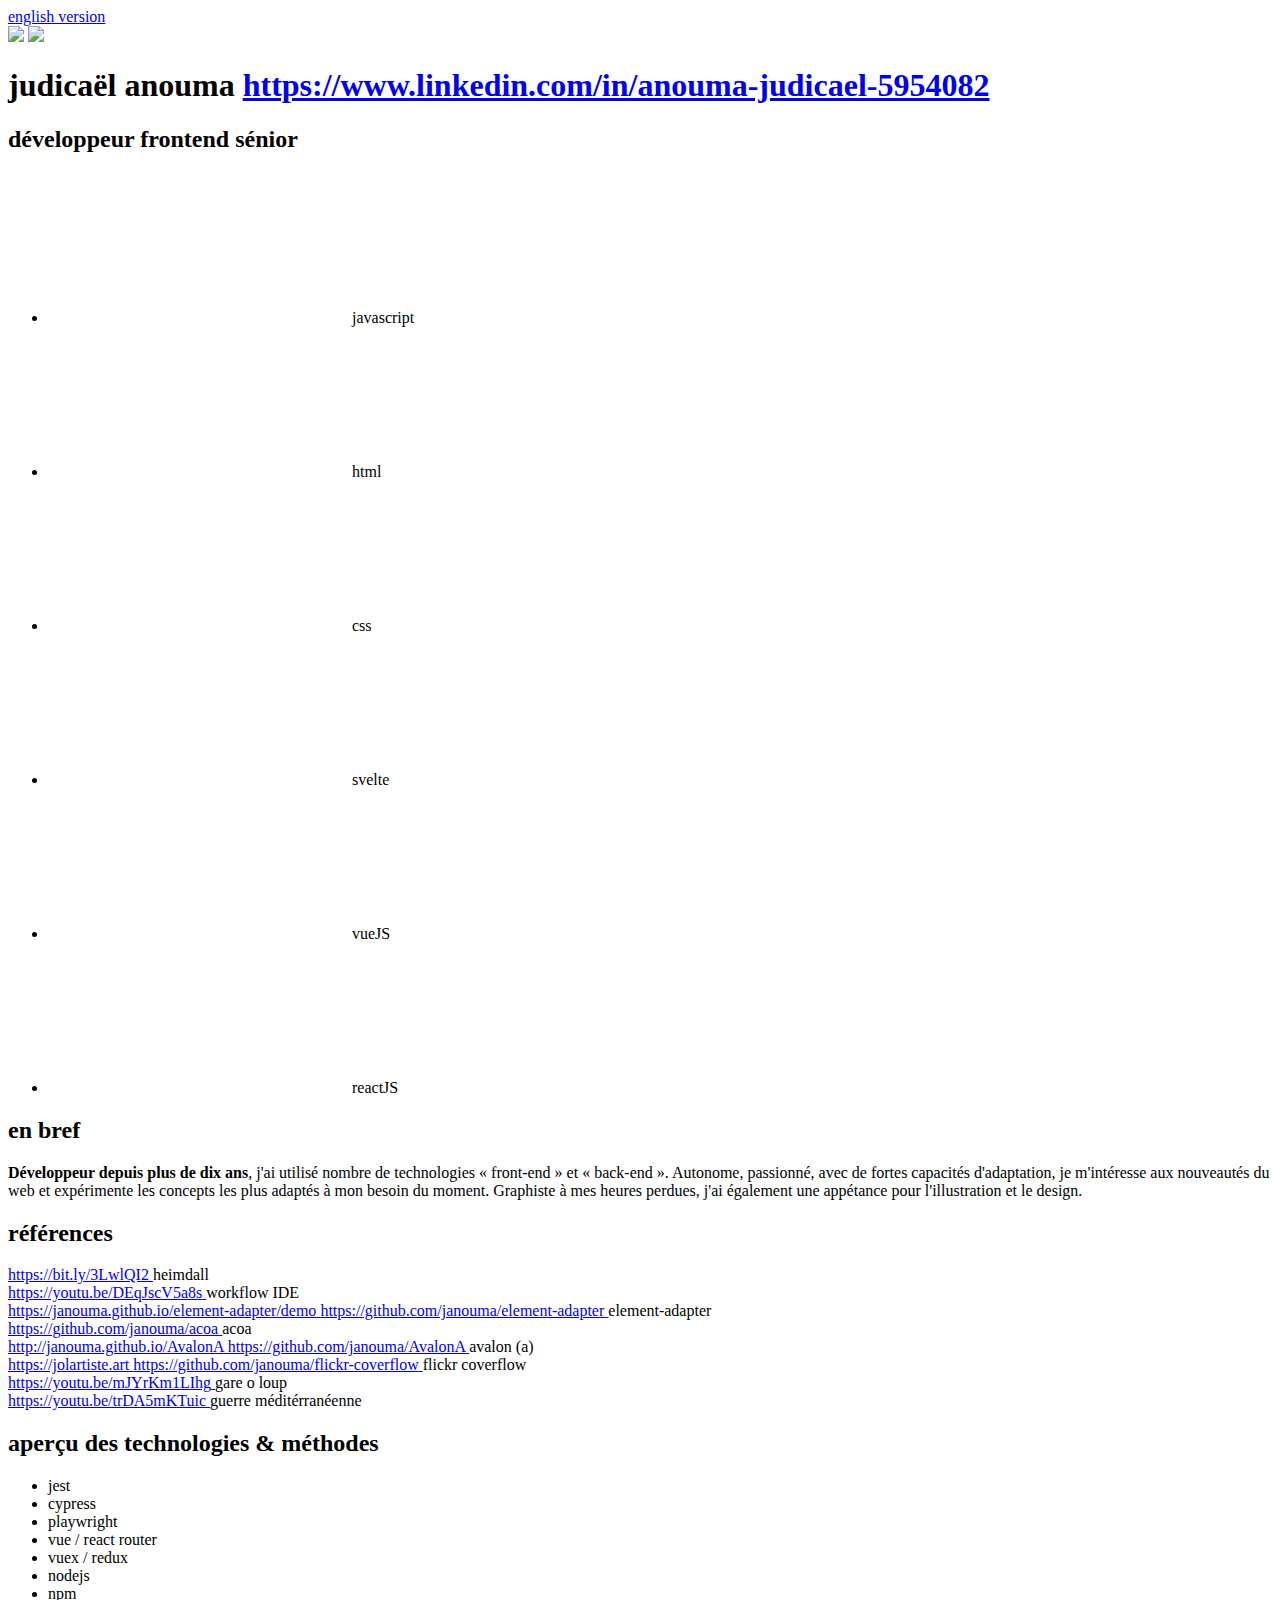
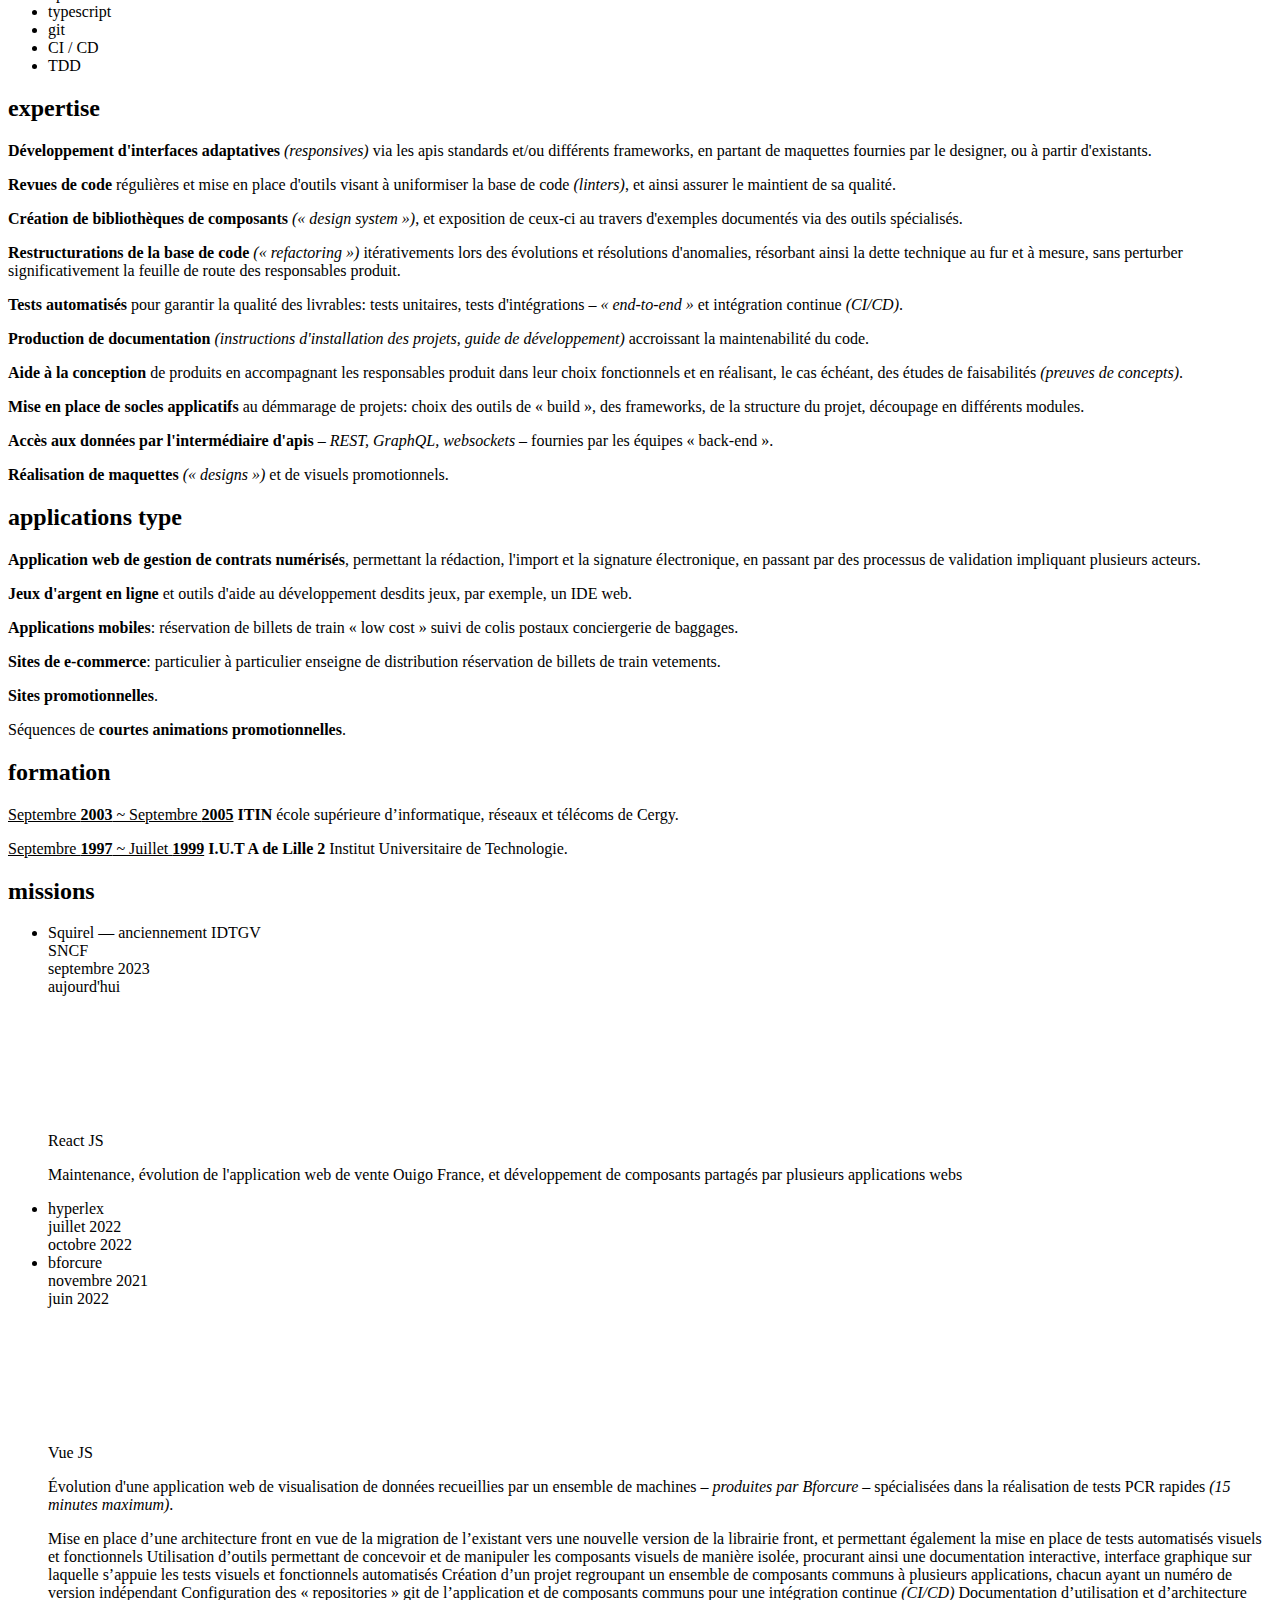
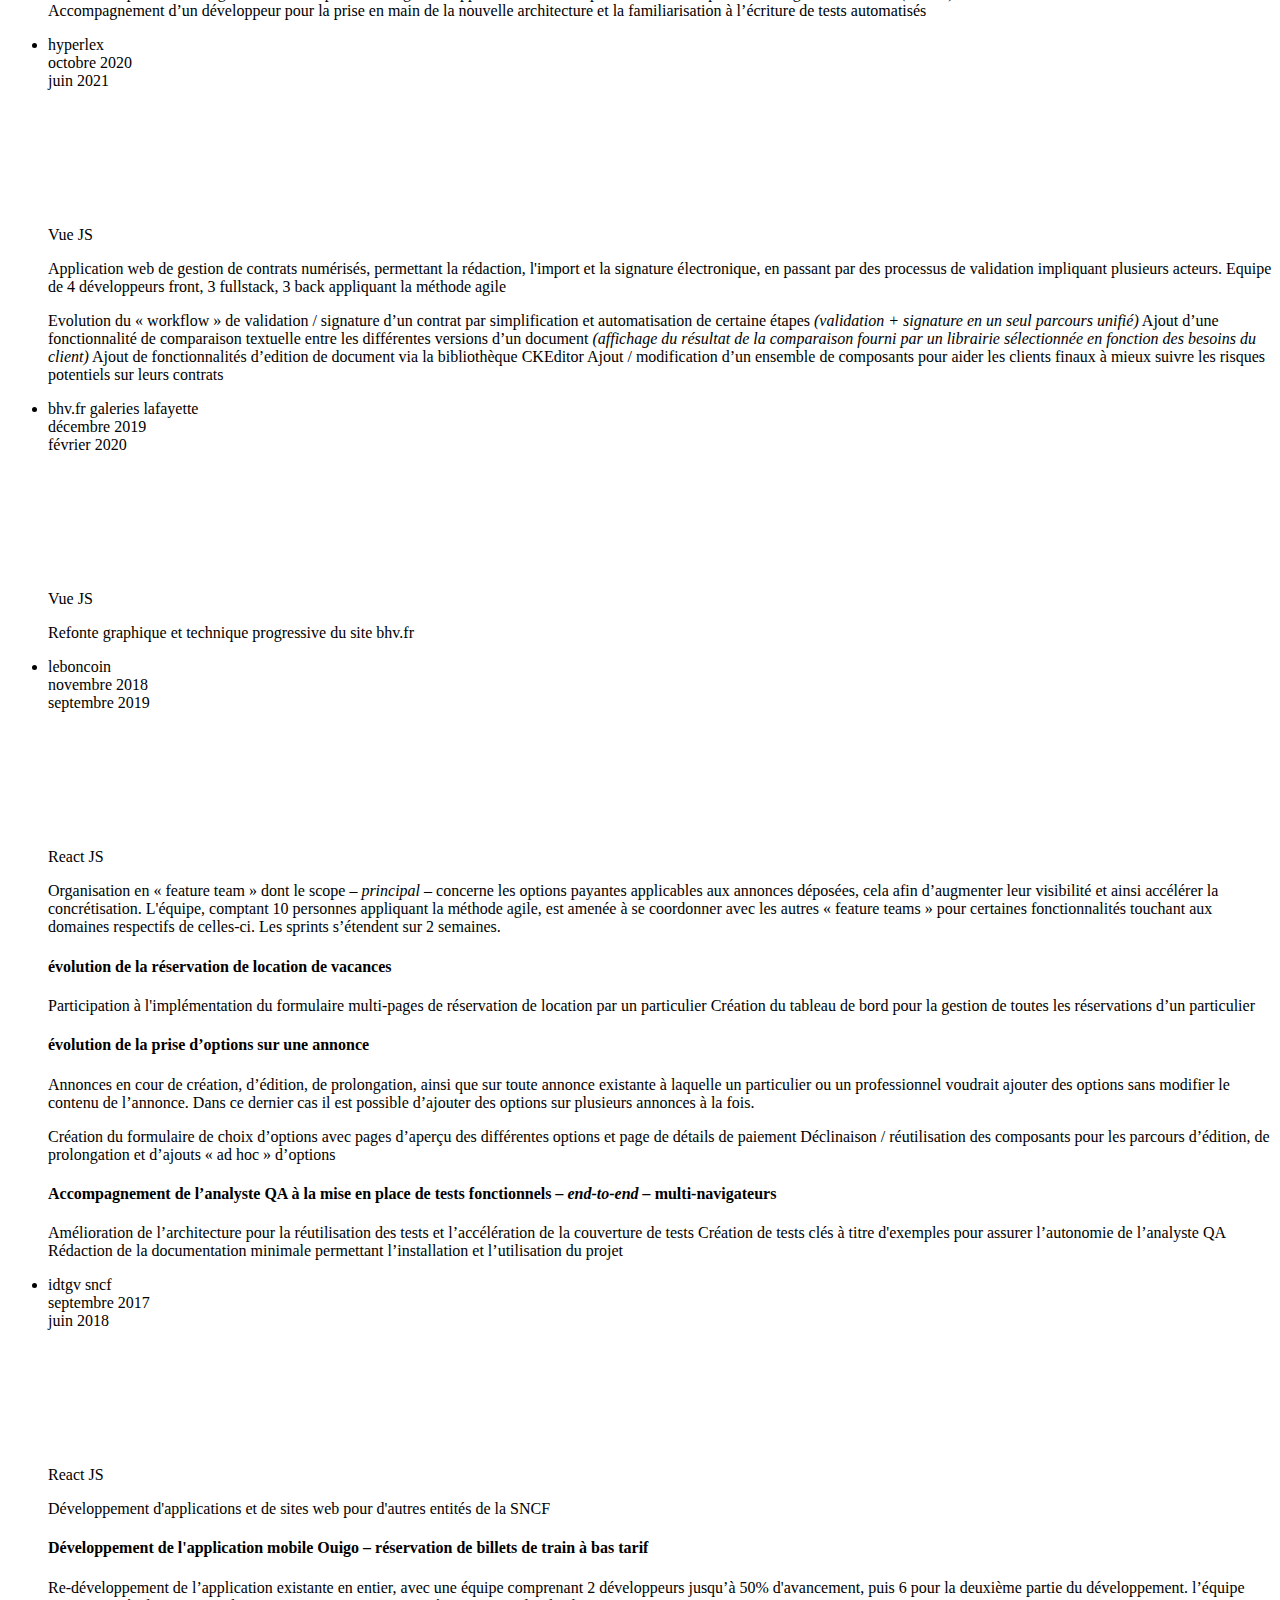
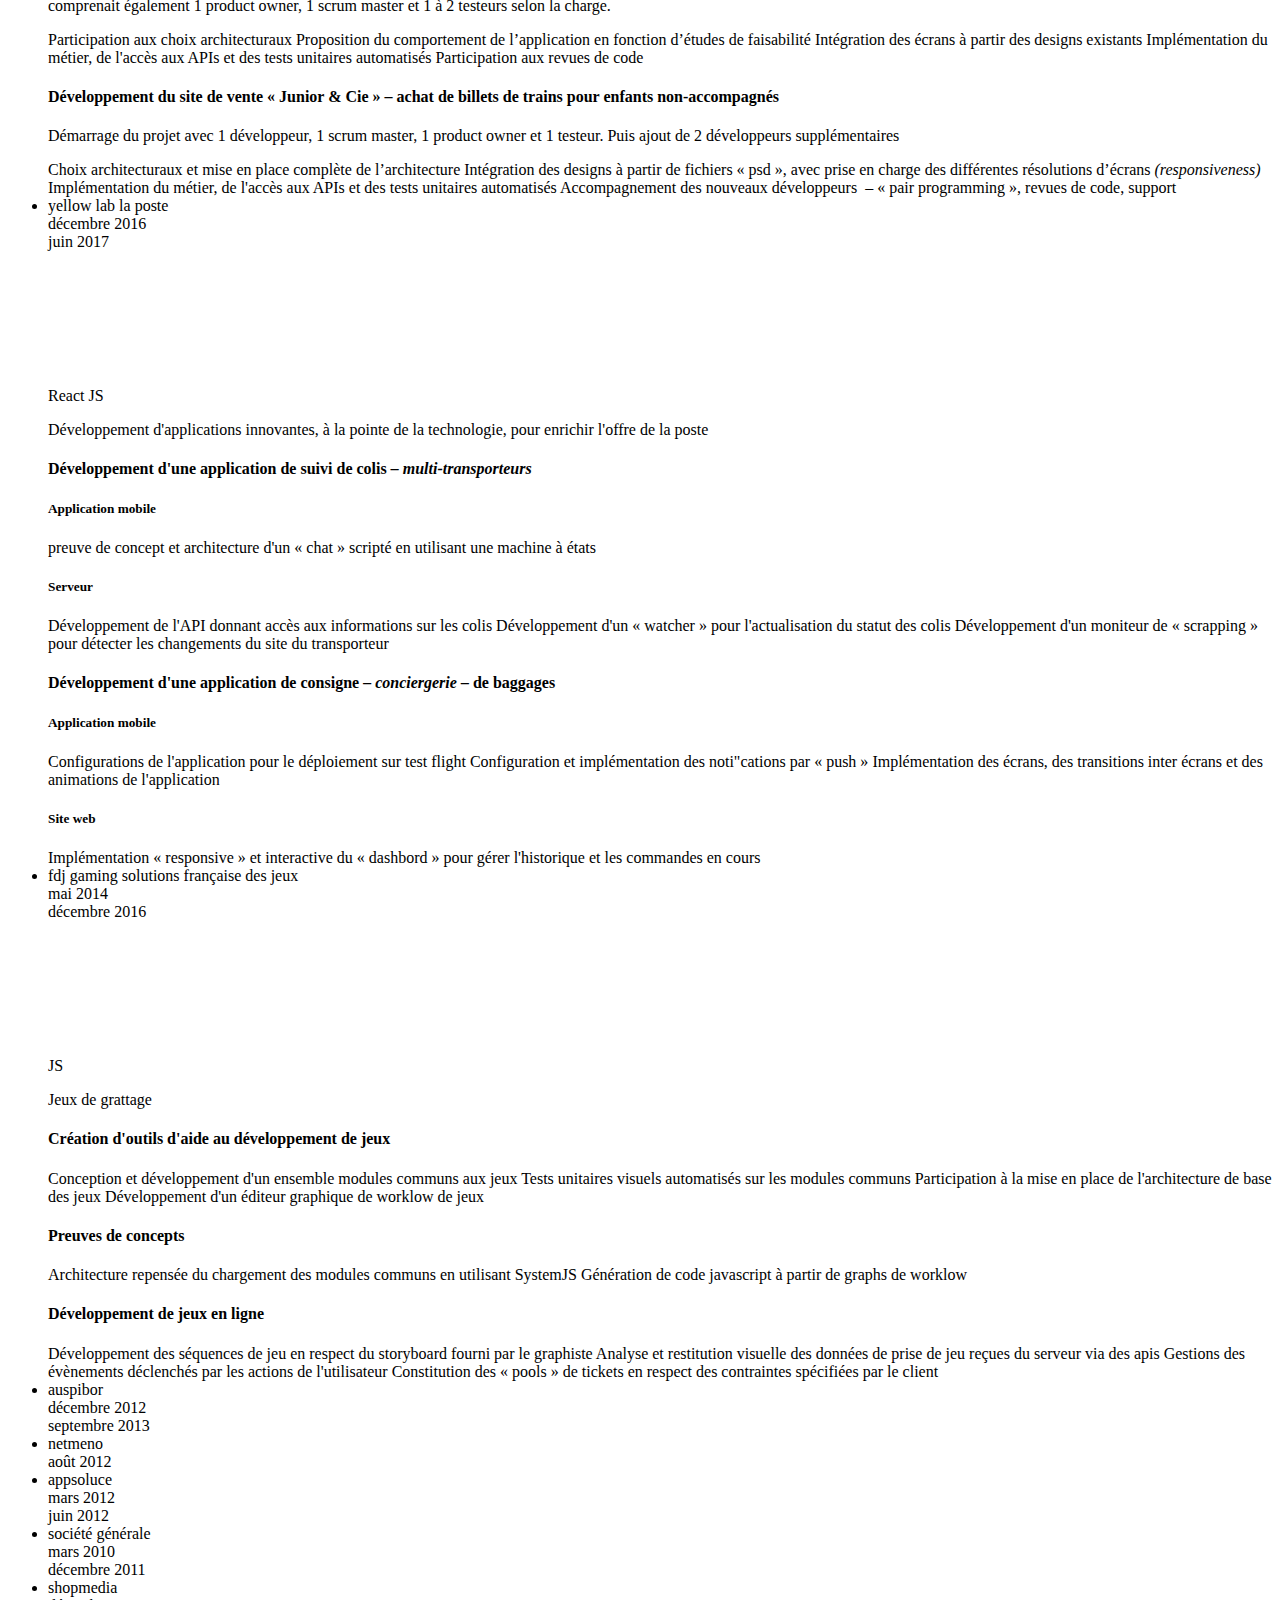
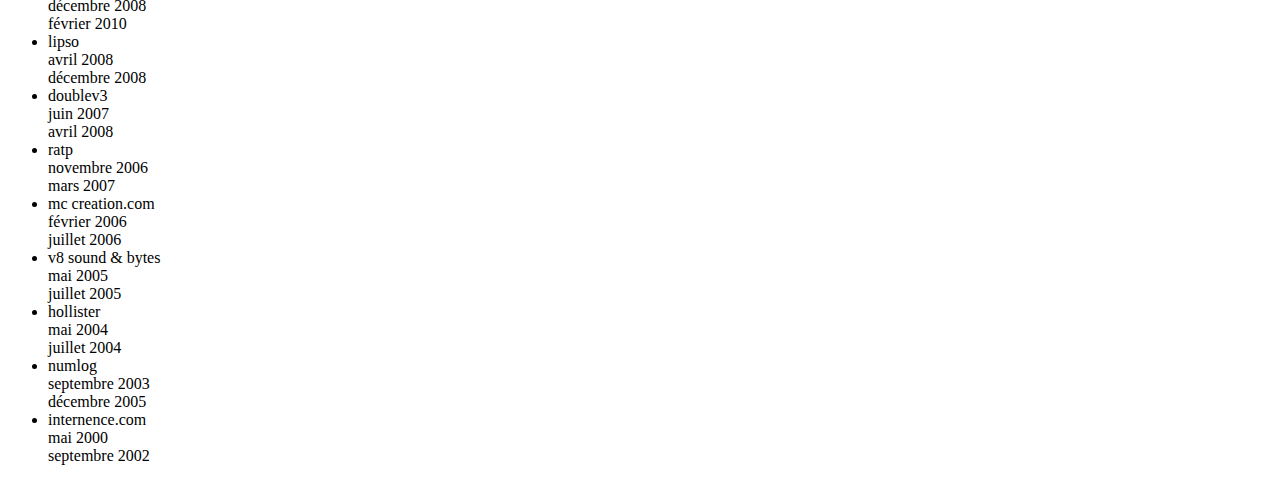
==== commit c0ebee13: "add "Squirel" position" ====
--- a/index.html
+++ b/index.html
@@ -1,22 +1,26 @@
 <html lang="fr">
   <head>
-    <meta name="viewport"
-      content="width=device-width, initial-scale = 1.0, user-scalable = no, maximum-scale=1.0, viewport-fit=cover">
+    <meta
+      name="viewport"
+      content="width=device-width, initial-scale = 1.0, user-scalable = no, maximum-scale=1.0, viewport-fit=cover"
+    />
     <meta charset="utf-8" />
     <title>CV Judicaël ANOUMA</title>
     <link rel="stylesheet" href="/cv/css/screen.css" media="screen" />
     <link rel="stylesheet" href="/cv/css/print.css" media="print" />
     <script type="module" src="/cv/script.js"></script>
   </head>
-  
+
   <body>
     <div class="root">
-      <a class="translation animated hover-fx" href="/cv/en.html">english version</a>
+      <a class="translation animated hover-fx" href="/cv/en.html"
+        >english version</a
+      >
       <header>
         <section class="column business-card">
-          <img src="/cv/images/photo_cv.png" class="avatar screen"/>
-          <img src="/cv/images/photo_cv_comic.png" class="avatar print"/>
-        
+          <img src="/cv/images/photo_cv.png" class="avatar screen" />
+          <img src="/cv/images/photo_cv_comic.png" class="avatar print" />
+
           <div class="short-introduction">
             <h1>
               <span class="fullname">
@@ -26,150 +30,209 @@
               <a class="web" target="_web" rel="noreferrer">
                 <span id="url"></span>
               </a>
-              <a class="contact animated hover-fx" href="https://www.linkedin.com/in/anouma-judicael-5954082"
+              <a
+                class="contact animated hover-fx"
+                href="https://www.linkedin.com/in/anouma-judicael-5954082"
                 target="_linkedin"
-                rel="noreferrer">
+                rel="noreferrer"
+              >
                 <span>https://www.linkedin.com/in/anouma-judicael-5954082</span>
               </a>
             </h1>
-        
+
             <h2>développeur frontend sénior</h2>
-        
+
             <ul class="technologies">
               <li>
-                <svg><use href="/cv/images/technology-icons.svg#technology-js" /></svg>
+                <svg>
+                  <use href="/cv/images/technology-icons.svg#technology-js" />
+                </svg>
                 javascript
               </li>
               <li class="uppercase">
-                <svg><use href="/cv/images/technology-icons.svg#technology-html" /></svg>
+                <svg>
+                  <use href="/cv/images/technology-icons.svg#technology-html" />
+                </svg>
                 html
               </li>
               <li class="uppercase">
-                <svg><use href="/cv/images/technology-icons.svg#technology-css" /></svg>
+                <svg>
+                  <use href="/cv/images/technology-icons.svg#technology-css" />
+                </svg>
                 css
               </li>
               <li>
-                <svg><use href="/cv/images/technology-icons.svg#technology-svelte" /></svg>
+                <svg>
+                  <use
+                    href="/cv/images/technology-icons.svg#technology-svelte"
+                  />
+                </svg>
                 svelte
               </li>
               <li class="vuejs">
-                <svg><use href="/cv/images/technology-icons.svg#technology-vuejs" /></svg>
+                <svg>
+                  <use
+                    href="/cv/images/technology-icons.svg#technology-vuejs"
+                  />
+                </svg>
                 vueJS
               </li>
               <li>
-                <svg><use href="/cv/images/technology-icons.svg#technology-reactjs" /></svg>
+                <svg>
+                  <use
+                    href="/cv/images/technology-icons.svg#technology-reactjs"
+                  />
+                </svg>
                 reactJS
               </li>
             </ul>
           </div>
         </section>
-        
+
         <section class="column long-introduction">
           <h2 class="uppercase">en bref</h2>
           <p>
-            <strong>Développeur depuis plus de dix ans</strong>, j'ai utilisé nombre de technologies « front-end » et « back-end ». Autonome, passionné, avec de fortes capacités d'adaptation, je m'intéresse aux nouveautés du web et expérimente les concepts les plus adaptés à mon besoin du moment. Graphiste à mes heures perdues, j'ai également une appétance pour l'illustration et le design.
+            <strong>Développeur depuis plus de dix ans</strong>, j'ai utilisé
+            nombre de technologies « front-end » et « back-end ». Autonome,
+            passionné, avec de fortes capacités d'adaptation, je m'intéresse aux
+            nouveautés du web et expérimente les concepts les plus adaptés à mon
+            besoin du moment. Graphiste à mes heures perdues, j'ai également une
+            appétance pour l'illustration et le design.
           </p>
         </section>
       </header>
-      
+
       <main>
         <section class="demos">
           <h2 class="uppercase">références</h2>
-        
+
           <div class="demos-inner-wrapper">
             <div class="half-split">
               <div class="demo heimdall">
-                <a class="link application full top left animated" target="_blank"
-                  href="https://bit.ly/3LwlQI2">
+                <a
+                  class="link application full top left animated"
+                  target="_blank"
+                  href="https://bit.ly/3LwlQI2"
+                >
                   <span>https://bit.ly/3LwlQI2</span>
                 </a>
-              
+
                 <span class="demo-title">heimdall</span>
               </div>
-              
+
               <div class="demo workflow-ide">
-                <a class="link video full top left animated" target="_blank"
-                  href="https://youtu.be/DEqJscV5a8s">
+                <a
+                  class="link video full top left animated"
+                  target="_blank"
+                  href="https://youtu.be/DEqJscV5a8s"
+                >
                   <span>https://youtu.be/DEqJscV5a8s</span>
                 </a>
-              
+
                 <span class="demo-title">workflow IDE</span>
               </div>
-              
+
               <div class="demo element-adapter">
-                <a class="link application half top right animated" target="_blank"
-                  href="https://janouma.github.io/element-adapter/demo">
+                <a
+                  class="link application half top right animated"
+                  target="_blank"
+                  href="https://janouma.github.io/element-adapter/demo"
+                >
                   <span>https://janouma.github.io/element-adapter/demo</span>
                 </a>
-              
-                <a class="link github half bottom left animated" target="_blank"
-                  href="https://github.com/janouma/element-adapter">
+
+                <a
+                  class="link github half bottom left animated"
+                  target="_blank"
+                  href="https://github.com/janouma/element-adapter"
+                >
                   <span>https://github.com/janouma/element-adapter</span>
                 </a>
-              
+
                 <span class="demo-title">element-adapter</span>
               </div>
-              
+
               <div class="demo acoa">
-                <a class="link github full top left animated" target="_blank"
-                  href="https://github.com/janouma/acoa">
+                <a
+                  class="link github full top left animated"
+                  target="_blank"
+                  href="https://github.com/janouma/acoa"
+                >
                   <span>https://github.com/janouma/acoa</span>
                 </a>
-              
+
                 <span class="demo-title">acoa</span>
               </div>
             </div>
-            
+
             <div class="half-split">
               <div class="demo avalon-a" data-title="avalon (a)">
-                <a class="link application half top right animated" target="_blank"
-                  href="http://janouma.github.io/AvalonA">
+                <a
+                  class="link application half top right animated"
+                  target="_blank"
+                  href="http://janouma.github.io/AvalonA"
+                >
                   <span>http://janouma.github.io/AvalonA</span>
                 </a>
-          
-                <a class="link github half bottom left animated" target="_blank"
-                  href="https://github.com/janouma/AvalonA">
+
+                <a
+                  class="link github half bottom left animated"
+                  target="_blank"
+                  href="https://github.com/janouma/AvalonA"
+                >
                   <span>https://github.com/janouma/AvalonA</span>
                 </a>
-          
+
                 <span class="demo-title">avalon (a)</span>
               </div>
-          
+
               <div class="demo flickr-coverflow">
-                <a class="link application half top right animated" target="_blank"
-                  href="https://jolartiste.art">
+                <a
+                  class="link application half top right animated"
+                  target="_blank"
+                  href="https://jolartiste.art"
+                >
                   <span>https://jolartiste.art</span>
                 </a>
-          
-                <a class="link github half bottom left animated" target="_blank"
-                  href="https://github.com/janouma/flickr-coverflow">
+
+                <a
+                  class="link github half bottom left animated"
+                  target="_blank"
+                  href="https://github.com/janouma/flickr-coverflow"
+                >
                   <span>https://github.com/janouma/flickr-coverflow</span>
                 </a>
-          
+
                 <span class="demo-title">flickr coverflow</span>
               </div>
-          
+
               <div class="demo gare-o-loup">
-                <a class="link video full top left animated" target="_blank"
-                  href="https://youtu.be/mJYrKm1LIhg">
+                <a
+                  class="link video full top left animated"
+                  target="_blank"
+                  href="https://youtu.be/mJYrKm1LIhg"
+                >
                   <span>https://youtu.be/mJYrKm1LIhg</span>
                 </a>
-          
+
                 <span class="demo-title">gare o loup</span>
               </div>
-          
+
               <div class="demo mediterranean-war">
-                <a class="link video full top left animated" target="_blank"
-                  href="https://youtu.be/trDA5mKTuic">
+                <a
+                  class="link video full top left animated"
+                  target="_blank"
+                  href="https://youtu.be/trDA5mKTuic"
+                >
                   <span>https://youtu.be/trDA5mKTuic</span>
                 </a>
-          
+
                 <span class="demo-title">guerre méditérranéenne</span>
               </div>
             </div>
           </div>
         </section>
-        
+
         <section class="skills-preview">
           <h2 class="uppercase">aperçu des technologies & méthodes</h2>
           <ul>
@@ -186,48 +249,95 @@
             <li>TDD</li>
           </ul>
         </section>
-        
+
         <section class="expertise">
           <h2 class="uppercase">expertise</h2>
-          
-          <p>
-            <strong>Développement d'interfaces adaptatives</strong> <span><em>(responsives)</em> via les apis standards et/ou différents frameworks, en partant de maquettes fournies par le designer, ou à partir d'existants.</span>
-          </p>
-          
-          <p>
-            <strong>Revues de code</strong> <span>régulières et mise en place d'outils visant à uniformiser la base de code <em>(linters)</em>, et ainsi assurer le maintient de sa qualité.</span>
-          </p>
-          
-          <p>
-            <strong>Création de bibliothèques de composants</strong> <span><em>(« design system »)</em>, et exposition de ceux-ci au travers d'exemples documentés via des outils spécialisés.</span>
-          </p>
-          
-          <p>
-            <strong>Restructurations de la base de code</strong> <span><em>(« refactoring »)</em> itérativements lors des évolutions et résolutions d'anomalies, résorbant ainsi la dette technique au fur et à mesure, sans perturber significativement la feuille de route des responsables produit.</span>
-          </p>
-          
-          <p>
-            <strong>Tests automatisés</strong> <span>pour garantir la qualité des livrables: tests unitaires, tests d'intégrations – <em>« end-to-end »</em> et intégration continue <em>(CI/CD)</em>.</span>
-          </p>
-          
-          <p>
-            <strong>Production de documentation</strong> <span><em>(instructions d'installation des projets, guide de développement)</em> accroissant la maintenabilité du code.</span>
-          </p>
-          
+
+          <p>
+            <strong>Développement d'interfaces adaptatives</strong>
+            <span
+              ><em>(responsives)</em> via les apis standards et/ou différents
+              frameworks, en partant de maquettes fournies par le designer, ou à
+              partir d'existants.</span
+            >
+          </p>
+
+          <p>
+            <strong>Revues de code</strong>
+            <span
+              >régulières et mise en place d'outils visant à uniformiser la base
+              de code <em>(linters)</em>, et ainsi assurer le maintient de sa
+              qualité.</span
+            >
+          </p>
+
+          <p>
+            <strong>Création de bibliothèques de composants</strong>
+            <span
+              ><em>(« design system »)</em>, et exposition de ceux-ci au travers
+              d'exemples documentés via des outils spécialisés.</span
+            >
+          </p>
+
+          <p>
+            <strong>Restructurations de la base de code</strong>
+            <span
+              ><em>(« refactoring »)</em> itérativements lors des évolutions et
+              résolutions d'anomalies, résorbant ainsi la dette technique au fur
+              et à mesure, sans perturber significativement la feuille de route
+              des responsables produit.</span
+            >
+          </p>
+
+          <p>
+            <strong>Tests automatisés</strong>
+            <span
+              >pour garantir la qualité des livrables: tests unitaires, tests
+              d'intégrations – <em>« end-to-end »</em> et intégration continue
+              <em>(CI/CD)</em>.</span
+            >
+          </p>
+
+          <p>
+            <strong>Production de documentation</strong>
+            <span
+              ><em
+                >(instructions d'installation des projets, guide de
+                développement)</em
+              >
+              accroissant la maintenabilité du code.</span
+            >
+          </p>
+
           <p class="design-assist">
-            <strong>Aide à la conception</strong> <span>de produits en accompagnant les responsables produit dans leur choix fonctionnels et en réalisant, le cas échéant, des études de faisabilités <em>(preuves de concepts)</em>.</span>
-          </p>
-          
-          <p>
-            <strong>Mise en place de socles applicatifs</strong> <span>au démmarage de projets: choix des outils de « build », des frameworks, de la structure du projet, découpage en différents modules.</span>
-          </p>
-          
-          <p>
-            <strong>Accès aux données par l'intermédiaire d'apis</strong> <span>– <em>REST, GraphQL, websockets</em> – fournies par les équipes « back-end ».</span>
-          </p>
-          
+            <strong>Aide à la conception</strong>
+            <span
+              >de produits en accompagnant les responsables produit dans leur
+              choix fonctionnels et en réalisant, le cas échéant, des études de
+              faisabilités <em>(preuves de concepts)</em>.</span
+            >
+          </p>
+
+          <p>
+            <strong>Mise en place de socles applicatifs</strong>
+            <span
+              >au démmarage de projets: choix des outils de « build », des
+              frameworks, de la structure du projet, découpage en différents
+              modules.</span
+            >
+          </p>
+
+          <p>
+            <strong>Accès aux données par l'intermédiaire d'apis</strong>
+            <span
+              >– <em>REST, GraphQL, websockets</em> – fournies par les équipes «
+              back-end ».</span
+            >
+          </p>
+
           <p class="ui-ux">
-            <strong>Réalisation de maquettes</strong> <span><em>(« designs »)</em> et de visuels promotionnels.</span>
+            <strong>Réalisation de maquettes</strong>
+            <span><em>(« designs »)</em> et de visuels promotionnels.</span>
           </p>
         </section>
 
@@ -235,592 +345,719 @@
           <h2 class="uppercase">
             <span class="title-text">applications type</span>
           </h2>
-          
-          <p>
-            <strong>Application web de gestion de contrats numérisés</strong><span>,
-              permettant la rédaction, l'import et la signature électronique, en passant par des processus de validation impliquant plusieurs acteurs.</span>
-          </p>
-          
-          <p>
-            <strong>Jeux d'argent en ligne</strong> <span>et outils d'aide au développement desdits jeux, par exemple, un IDE web.</span>
-          </p>
-          
+
+          <p>
+            <strong>Application web de gestion de contrats numérisés</strong
+            ><span
+              >, permettant la rédaction, l'import et la signature électronique,
+              en passant par des processus de validation impliquant plusieurs
+              acteurs.</span
+            >
+          </p>
+
+          <p>
+            <strong>Jeux d'argent en ligne</strong>
+            <span
+              >et outils d'aide au développement desdits jeux, par exemple, un
+              IDE web.</span
+            >
+          </p>
+
           <p>
             <strong>Applications mobiles</strong>:
-          
-            <span class="topic">réservation de billets de train « low cost »</span>
+
+            <span class="topic"
+              >réservation de billets de train « low cost »</span
+            >
             <span class="topic">suivi de colis postaux</span>
             <span class="topic">conciergerie de baggages.</span>
           </p>
-          
+
           <p>
             <strong>Sites de e-commerce</strong>:
-          
+
             <span class="topic">particulier à particulier</span>
             <span class="topic">enseigne de distribution</span>
             <span class="topic">réservation de billets de train</span>
             <span class="topic">vetements.</span>
           </p>
-          
+
           <p><strong>Sites promotionnelles</strong>.</p>
-          
-          <p><span>Séquences de</span> <strong>courtes animations promotionnelles</strong>.</p>
+
+          <p>
+            <span>Séquences de</span>
+            <strong>courtes animations promotionnelles</strong>.
+          </p>
         </section>
-        
+
         <section class="trainning">
           <h2 class="uppercase">
             <span class="title-text">formation</span>
           </h2>
-          
-          <p>
-            <u>Septembre <strong>2003</strong> ~ Septembre <strong>2005</strong></u>
-            <strong>ITIN</strong> école supérieure d’informatique, réseaux et télécoms de Cergy.
-          </p>
-          
-          <p>
-            <u>Septembre <strong>1997</strong> ~ Juillet <strong>1999</strong></u>
-            <strong>I.U.T A de Lille 2</strong> Institut Universitaire de Technologie.
+
+          <p>
+            <u
+              >Septembre <strong>2003</strong> ~ Septembre
+              <strong>2005</strong></u
+            >
+            <strong>ITIN</strong> école supérieure d’informatique, réseaux et
+            télécoms de Cergy.
+          </p>
+
+          <p>
+            <u
+              >Septembre <strong>1997</strong> ~ Juillet
+              <strong>1999</strong></u
+            >
+            <strong>I.U.T A de Lille 2</strong> Institut Universitaire de
+            Technologie.
           </p>
         </section>
-        
+
         <section class="positions-wrapper">
           <h2 class="uppercase">missions</h2>
-          
+
           <ul class="positions">
             <li>
-              <div class="uppercase company">hyperlex</div>
-              <div class="timelapse">
-                  <div class="time"><span class="month">juillet</span> 2022</div>
-                  <div class="time"><span class="month">octobre</span> 2022</div>
-              </div>
-            </li>
-            
-            <li>
-              <div class="uppercase company">bforcure</div>
-              <div class="timelapse">
-                  <div class="time"><span class="month">novembre</span> 2021</div>
-                  <div class="time"><span class="month">juin</span> 2022</div>
-              </div>
-            </li>
-            <li>
-              <div class="uppercase company">hyperlex</div>
-              <div class="timelapse">
-                  <div class="time"><span class="month">octobre</span> 2020</div>
-                  <div class="time"><span class="month">juin</span> 2021</div>
-              </div>
-            </li>
-                  
-            <li>
-              <div class="uppercase company">bhv.fr <span class="group">galeries lafayette</span></div>
+              <div class="company uppercase">
+                <div>
+                  Squirel —
+                  <span>anciennement IDTGV</span>
+                </div>
+                <span class="group">SNCF</span>
+              </div>
+              <div class="timelapse">
+                <div class="time">
+                  <span class="month">septembre</span> 2023
+                </div>
+                <div class="time"><span class="month">aujourd'hui</span></div>
+              </div>
+
+              <section>
+                <span class="technology">React JS</span>
+                <svg>
+                  <use
+                    href="/cv/images/technology-icons.svg#technology-reactjs"
+                  />
+                </svg>
+                <p>
+                  Maintenance, évolution de l'application web de vente Ouigo
+                  France, et développement de composants partagés par plusieurs
+                  applications webs
+                </p>
+              </section>
+            </li>
+
+            <li>
+              <div class="company uppercase">hyperlex</div>
+              <div class="timelapse">
+                <div class="time"><span class="month">juillet</span> 2022</div>
+                <div class="time"><span class="month">octobre</span> 2022</div>
+              </div>
+            </li>
+
+            <li>
+              <div class="company uppercase">bforcure</div>
+              <div class="timelapse">
+                <div class="time"><span class="month">novembre</span> 2021</div>
+                <div class="time"><span class="month">juin</span> 2022</div>
+              </div>
+
+              <section>
+                <span class="technology">Vue JS</span>
+                <svg>
+                  <use
+                    href="/cv/images/technology-icons.svg#technology-vuejs"
+                  />
+                </svg>
+                <p>
+                  Évolution d'une application web de visualisation de données
+                  recueillies par un ensemble de machines –
+                  <em>produites par Bforcure</em> – spécialisées dans la
+                  réalisation de tests PCR rapides
+                  <em>(15 minutes maximum)</em>.
+                </p>
+
+                <p>
+                  <span class="topic">
+                    <span
+                      >Mise en place d’une architecture front en vue de la
+                      migration de l’existant vers une nouvelle version de la
+                      librairie front, et permettant également la mise en place
+                      de tests automatisés visuels et fonctionnels</span
+                    >
+                  </span>
+
+                  <span class="topic">
+                    <span
+                      >Utilisation d’outils permettant de concevoir et de
+                      manipuler les composants visuels de manière isolée,
+                      procurant ainsi une documentation interactive, interface
+                      graphique sur laquelle s’appuie les tests visuels et
+                      fonctionnels automatisés</span
+                    >
+                  </span>
+
+                  <span class="topic">
+                    <span
+                      >Création d’un projet regroupant un ensemble de composants
+                      communs à plusieurs applications, chacun ayant un numéro
+                      de version indépendant</span
+                    >
+                  </span>
+
+                  <span class="topic">
+                    <span
+                      >Configuration des « repositories » git de l’application
+                      et de composants communs pour une intégration continue
+                      <em>(CI/CD)</em></span
+                    >
+                  </span>
+
+                  <span class="topic">
+                    <span>Documentation d’utilisation et d’architecture</span>
+                  </span>
+
+                  <span class="topic">
+                    <span
+                      >Accompagnement d’un développeur pour la prise en main de
+                      la nouvelle architecture et la familiarisation à
+                      l’écriture de tests automatisés</span
+                    >
+                  </span>
+                </p>
+              </section>
+            </li>
+            <li>
+              <div class="company uppercase">hyperlex</div>
+              <div class="timelapse">
+                <div class="time"><span class="month">octobre</span> 2020</div>
+                <div class="time"><span class="month">juin</span> 2021</div>
+              </div>
+
+              <section>
+                <span class="technology">Vue JS</span>
+                <svg>
+                  <use
+                    href="/cv/images/technology-icons.svg#technology-vuejs"
+                  />
+                </svg>
+                <p>
+                  Application web de gestion de contrats numérisés, permettant
+                  la rédaction, l'import et la signature électronique, en
+                  passant par des processus de validation impliquant plusieurs
+                  acteurs. Equipe de 4 développeurs front, 3 fullstack, 3 back
+                  appliquant la méthode agile
+                </p>
+
+                <p>
+                  <span class="topic">
+                    <span
+                      >Evolution du « workflow » de validation / signature d’un
+                      contrat par simplification et automatisation de certaine
+                      étapes
+                      <em
+                        >(validation + signature en un seul parcours unifié)</em
+                      ></span
+                    >
+                  </span>
+
+                  <span class="topic">
+                    <span
+                      >Ajout d’une fonctionnalité de comparaison textuelle entre
+                      les différentes versions d’un document
+                      <em
+                        >(affichage du résultat de la comparaison fourni par un
+                        librairie sélectionnée en fonction des besoins du
+                        client)</em
+                      ></span
+                    >
+                  </span>
+
+                  <span class="topic">
+                    <span
+                      >Ajout de fonctionnalités d’edition de document via la
+                      bibliothèque CKEditor</span
+                    >
+                  </span>
+
+                  <span class="topic">
+                    <span
+                      >Ajout / modification d’un ensemble de composants pour
+                      aider les clients finaux à mieux suivre les risques
+                      potentiels sur leurs contrats</span
+                    >
+                  </span>
+                </p>
+              </section>
+            </li>
+
+            <li>
+              <div class="company uppercase">
+                bhv.fr <span class="group">galeries lafayette</span>
+              </div>
               <div class="timelapse">
                 <div class="time"><span class="month">décembre</span> 2019</div>
                 <div class="time"><span class="month">février</span> 2020</div>
               </div>
-            </li>
-            
-            <li>
-              <div class="uppercase company">leboncoin</div>
+
+              <section>
+                <span class="technology">Vue JS</span>
+                <svg>
+                  <use
+                    href="/cv/images/technology-icons.svg#technology-vuejs"
+                  />
+                </svg>
+                <p>Refonte graphique et technique progressive du site bhv.fr</p>
+              </section>
+            </li>
+
+            <li>
+              <div class="company uppercase">leboncoin</div>
               <div class="timelapse">
                 <div class="time"><span class="month">novembre</span> 2018</div>
-                <div class="time"><span class="month">septembre</span> 2019</div>
-              </div>
-            </li>
-            
-            <li>
-              <div class="uppercase company">idtgv <span class="group">sncf</span></div>
-              <div class="timelapse">
-                <div class="time"><span class="month">septembre</span> 2017</div>
+                <div class="time">
+                  <span class="month">septembre</span> 2019
+                </div>
+              </div>
+
+              <section>
+                <span class="technology">React JS</span>
+                <svg>
+                  <use
+                    href="/cv/images/technology-icons.svg#technology-reactjs"
+                  />
+                </svg>
+                <p>
+                  Organisation en « feature team » dont le scope
+                  <em>– principal –</em> concerne les options payantes
+                  applicables aux annonces déposées, cela afin d’augmenter leur
+                  visibilité et ainsi accélérer la concrétisation. L'équipe,
+                  comptant 10 personnes appliquant la méthode agile, est amenée
+                  à se coordonner avec les autres « feature teams » pour
+                  certaines fonctionnalités touchant aux domaines respectifs de
+                  celles-ci. Les sprints s’étendent sur 2 semaines.
+                </p>
+
+                <h4 class="uppercase">
+                  évolution de la réservation de location de vacances
+                </h4>
+                <p>
+                  <span class="topic"
+                    ><span
+                      >Participation à l'implémentation du formulaire
+                      multi-pages de réservation de location par un
+                      particulier</span
+                    ></span
+                  >
+                  <span class="topic"
+                    ><span
+                      >Création du tableau de bord pour la gestion de toutes les
+                      réservations d’un particulier</span
+                    ></span
+                  >
+                </p>
+
+                <h4 class="uppercase">
+                  évolution de la prise d’options sur une annonce
+                </h4>
+                <p>
+                  Annonces en cour de création, d’édition, de prolongation,
+                  ainsi que sur toute annonce existante à laquelle un
+                  particulier ou un professionnel voudrait ajouter des options
+                  sans modifier le contenu de l’annonce. Dans ce dernier cas il
+                  est possible d’ajouter des options sur plusieurs annonces à la
+                  fois.
+                </p>
+                <p>
+                  <span class="topic"
+                    ><span
+                      >Création du formulaire de choix d’options avec pages
+                      d’aperçu des différentes options et page de détails de
+                      paiement</span
+                    ></span
+                  >
+                  <span class="topic"
+                    ><span
+                      >Déclinaison / réutilisation des composants pour les
+                      parcours d’édition, de prolongation et d’ajouts « ad hoc »
+                      d’options</span
+                    ></span
+                  >
+                </p>
+
+                <h4 class="uppercase">
+                  Accompagnement de l’analyste QA à la mise en place de tests
+                  fonctionnels <em>– end-to-end –</em> multi-navigateurs
+                </h4>
+                <p>
+                  <span class="topic"
+                    ><span
+                      >Amélioration de l’architecture pour la réutilisation des
+                      tests et l’accélération de la couverture de tests</span
+                    ></span
+                  >
+                  <span class="topic"
+                    ><span
+                      >Création de tests clés à titre d'exemples pour assurer
+                      l’autonomie de l’analyste QA</span
+                    ></span
+                  >
+                  <span class="topic"
+                    ><span
+                      >Rédaction de la documentation minimale permettant
+                      l’installation et l’utilisation du projet</span
+                    ></span
+                  >
+                </p>
+              </section>
+            </li>
+
+            <li>
+              <div class="company uppercase">
+                idtgv <span class="group">sncf</span>
+              </div>
+              <div class="timelapse">
+                <div class="time">
+                  <span class="month">septembre</span> 2017
+                </div>
                 <div class="time"><span class="month">juin</span> 2018</div>
               </div>
-            </li>
-            
-            <li>
-              <div class="uppercase company">yellow lab <span class="group">la poste</span></div>
+
+              <section>
+                <span class="technology">React JS</span>
+                <svg>
+                  <use
+                    href="/cv/images/technology-icons.svg#technology-reactjs"
+                  />
+                </svg>
+
+                <p>
+                  Développement d'applications et de sites web pour d'autres
+                  entités de la SNCF
+                </p>
+
+                <h4 class="uppercase">
+                  Développement de l'application mobile Ouigo – réservation de
+                  billets de train à bas tarif
+                </h4>
+                <p>
+                  Re-développement de l’application existante en entier, avec
+                  une équipe comprenant 2 développeurs jusqu’à 50% d'avancement,
+                  puis 6 pour la deuxième partie du développement. l’équipe
+                  comprenait également 1 product owner, 1 scrum master et 1 à 2
+                  testeurs selon la charge.
+                </p>
+
+                <span class="topic"
+                  >Participation aux choix architecturaux</span
+                >
+                <span class="topic"
+                  >Proposition du comportement de l’application en fonction
+                  d’études de faisabilité</span
+                >
+                <span class="topic"
+                  >Intégration des écrans à partir des designs existants</span
+                >
+                <span class="topic"
+                  >Implémentation du métier, de l'accès aux APIs et des tests
+                  unitaires automatisés</span
+                >
+                <span class="topic">Participation aux revues de code</span>
+
+                <h4 class="uppercase">
+                  Développement du site de vente « Junior & Cie » – achat de
+                  billets de trains pour enfants non-accompagnés
+                </h4>
+                <p>
+                  Démarrage du projet avec 1 développeur, 1 scrum master, 1
+                  product owner et 1 testeur. Puis ajout de 2 développeurs
+                  supplémentaires
+                </p>
+
+                <span class="topic"
+                  >Choix architecturaux et mise en place complète de
+                  l’architecture</span
+                >
+                <span class="topic"
+                  >Intégration des designs à partir de fichiers « psd », avec
+                  prise en charge des différentes résolutions d’écrans&nbsp;<em
+                    >(responsiveness)</em
+                  ></span
+                >
+                <span class="topic"
+                  >Implémentation du métier, de l'accès aux APIs et des tests
+                  unitaires automatisés</span
+                >
+                <span class="topic"
+                  >Accompagnement des nouveaux développeurs &nbsp;– « pair
+                  programming », revues de code, support</span
+                >
+              </section>
+            </li>
+
+            <li>
+              <div class="company uppercase">
+                yellow lab <span class="group">la poste</span>
+              </div>
               <div class="timelapse">
                 <div class="time"><span class="month">décembre</span> 2016</div>
                 <div class="time"><span class="month">juin</span> 2017</div>
               </div>
-            </li>
-            
-            <li>
-              <div class="uppercase company">fdj gaming solutions <span class="group">française des jeux</span></div>
+
+              <section>
+                <span class="technology">React JS</span>
+                <svg>
+                  <use
+                    href="/cv/images/technology-icons.svg#technology-reactjs"
+                  />
+                </svg>
+
+                <p>
+                  Développement d'applications innovantes, à la pointe de la
+                  technologie, pour enrichir l'offre de la poste
+                </p>
+
+                <h4 class="uppercase">
+                  Développement d'une application de suivi de colis
+                  <em>– multi-transporteurs</em>
+                </h4>
+
+                <h5>Application mobile</h5>
+
+                <span class="topic"
+                  >preuve de concept et architecture d'un « chat » scripté en
+                  utilisant une machine à états</span
+                >
+
+                <h5>Serveur</h5>
+
+                <span class="topic"
+                  >Développement de l'API donnant accès aux informations sur les
+                  colis</span
+                >
+                <span class="topic"
+                  >Développement d'un « watcher » pour l'actualisation du statut
+                  des colis</span
+                >
+                <span class="topic"
+                  >Développement d'un moniteur de « scrapping » pour détecter
+                  les changements du site du transporteur</span
+                >
+
+                <br />
+
+                <h4 class="uppercase">
+                  Développement d'une application de consigne
+                  <em>– conciergerie –</em> de baggages
+                </h4>
+
+                <h5>Application mobile</h5>
+
+                <span class="topic"
+                  >Configurations de l'application pour le déploiement sur test
+                  flight</span
+                >
+                <span class="topic"
+                  >Configuration et implémentation des noti"cations par « push
+                  »</span
+                >
+                <span class="topic"
+                  >Implémentation des écrans, des transitions inter écrans et
+                  des animations de l'application</span
+                >
+
+                <h5>Site web</h5>
+
+                <span class="topic"
+                  >Implémentation « responsive » et interactive du « dashbord »
+                  pour gérer l'historique et les commandes en cours</span
+                >
+              </section>
+            </li>
+
+            <li>
+              <div class="company uppercase">
+                fdj gaming solutions
+                <span class="group">française des jeux</span>
+              </div>
               <div class="timelapse">
                 <div class="time"><span class="month">mai</span> 2014</div>
                 <div class="time"><span class="month">décembre</span> 2016</div>
               </div>
-            </li>
-            
-            <li>
-              <div class="uppercase company">auspibor</div>
+
+              <section>
+                <span class="technology">JS</span>
+                <svg>
+                  <use href="/cv/images/technology-icons.svg#technology-js" />
+                </svg>
+
+                <p>Jeux de grattage</p>
+
+                <h4 class="uppercase">
+                  Création d'outils d'aide au développement de jeux
+                </h4>
+
+                <span class="topic"
+                  >Conception et développement d'un ensemble modules communs aux
+                  jeux</span
+                >
+                <span class="topic"
+                  >Tests unitaires visuels automatisés sur les modules
+                  communs</span
+                >
+                <span class="topic"
+                  >Participation à la mise en place de l'architecture de base
+                  des jeux</span
+                >
+                <span class="topic"
+                  >Développement d'un éditeur graphique de worklow de jeux</span
+                >
+
+                <h4 class="uppercase">Preuves de concepts</h4>
+
+                <span class="topic"
+                  >Architecture repensée du chargement des modules communs en
+                  utilisant SystemJS</span
+                >
+
+                <span class="topic"
+                  >Génération de code javascript à partir de graphs de
+                  worklow</span
+                >
+
+                <h4 class="uppercase">Développement de jeux en ligne</h4>
+
+                <span class="topic"
+                  >Développement des séquences de jeu en respect du storyboard
+                  fourni par le graphiste</span
+                >
+                <span class="topic"
+                  >Analyse et restitution visuelle des données de prise de jeu
+                  reçues du serveur via des apis</span
+                >
+                <span class="topic"
+                  >Gestions des évènements déclenchés par les actions de
+                  l'utilisateur</span
+                >
+                <span class="topic"
+                  >Constitution des « pools » de tickets en respect des
+                  contraintes spécifiées par le client</span
+                >
+              </section>
+            </li>
+
+            <li>
+              <div class="company uppercase">auspibor</div>
               <div class="timelapse">
                 <div class="time"><span class="month">décembre</span> 2012</div>
-                <div class="time"><span class="month">septembre</span> 2013</div>
-              </div>
-            </li>
-            
-            <li>
-              <div class="uppercase company">netmeno</div>
+                <div class="time">
+                  <span class="month">septembre</span> 2013
+                </div>
+              </div>
+            </li>
+
+            <li>
+              <div class="company uppercase">netmeno</div>
               <div class="timelapse">
                 <div class="time"><span class="month">août</span> 2012</div>
-          
-              </div>
-            </li>
-            
-            <li>
-              <div class="uppercase company">appsoluce</div>
+              </div>
+            </li>
+
+            <li>
+              <div class="company uppercase">appsoluce</div>
               <div class="timelapse">
                 <div class="time"><span class="month">mars</span> 2012</div>
                 <div class="time"><span class="month">juin</span> 2012</div>
               </div>
             </li>
-            
-            <li>
-              <div class="uppercase company">société générale</div>
+
+            <li>
+              <div class="company uppercase">société générale</div>
               <div class="timelapse">
                 <div class="time"><span class="month">mars</span> 2010</div>
                 <div class="time"><span class="month">décembre</span> 2011</div>
               </div>
             </li>
-            
-            <li>
-              <div class="uppercase company">shopmedia</div>
+
+            <li>
+              <div class="company uppercase">shopmedia</div>
               <div class="timelapse">
                 <div class="time"><span class="month">décembre</span> 2008</div>
                 <div class="time"><span class="month">février</span> 2010</div>
               </div>
             </li>
-            
-            <li>
-              <div class="uppercase company">lipso</div>
+
+            <li>
+              <div class="company uppercase">lipso</div>
               <div class="timelapse">
                 <div class="time"><span class="month">avril</span> 2008</div>
                 <div class="time"><span class="month">décembre</span> 2008</div>
               </div>
             </li>
-            
-            <li>
-              <div class="uppercase company">doublev3</div>
+
+            <li>
+              <div class="company uppercase">doublev3</div>
               <div class="timelapse">
                 <div class="time"><span class="month">juin</span> 2007</div>
                 <div class="time"><span class="month">avril</span> 2008</div>
               </div>
             </li>
-            
-            <li>
-              <div class="uppercase company">ratp</div>
+
+            <li>
+              <div class="company uppercase">ratp</div>
               <div class="timelapse">
                 <div class="time"><span class="month">novembre</span> 2006</div>
                 <div class="time"><span class="month">mars</span> 2007</div>
               </div>
             </li>
-            
-            <li>
-              <div class="uppercase company">mc creation.com</div>
+
+            <li>
+              <div class="company uppercase">mc creation.com</div>
               <div class="timelapse">
                 <div class="time"><span class="month">février</span> 2006</div>
                 <div class="time"><span class="month">juillet</span> 2006</div>
               </div>
             </li>
-            
-            <li>
-              <div class="uppercase company">v8 sound & bytes</div>
+
+            <li>
+              <div class="company uppercase">v8 sound & bytes</div>
               <div class="timelapse">
                 <div class="time"><span class="month">mai</span> 2005</div>
                 <div class="time"><span class="month">juillet</span> 2005</div>
               </div>
             </li>
-            
-            <li>
-              <div class="uppercase company">hollister</div>
+
+            <li>
+              <div class="company uppercase">hollister</div>
               <div class="timelapse">
                 <div class="time"><span class="month">mai</span> 2004</div>
                 <div class="time"><span class="month">juillet</span> 2004</div>
               </div>
             </li>
-            
-            <li>
-              <div class="uppercase company">numlog</div>
-              <div class="timelapse">
-                <div class="time"><span class="month">septembre</span> 2003</div>
+
+            <li>
+              <div class="company uppercase">numlog</div>
+              <div class="timelapse">
+                <div class="time">
+                  <span class="month">septembre</span> 2003
+                </div>
                 <div class="time"><span class="month">décembre</span> 2005</div>
               </div>
             </li>
-            
-            <li>
-              <div class="uppercase company">internence.com</div>
+
+            <li>
+              <div class="company uppercase">internence.com</div>
               <div class="timelapse">
                 <div class="time"><span class="month">mai</span> 2000</div>
-                <div class="time"><span class="month">septembre</span> 2002</div>
+                <div class="time">
+                  <span class="month">septembre</span> 2002
+                </div>
               </div>
             </li>
           </ul>
         </section>
       </main>
-      
-      <footer>
-        <h2 class="uppercase">
-          <span class="title-text">détails de missions</span>
-        </h2>
-        
-        <div class="position-description">
-          <h3 class="company uppercase">
-          hyperlex
-          <span class="technology">Vue JS</span>
-          <svg>
-            <use
-            href="/cv/images/technology-icons.svg#technology-vuejs"
-            />
-          </svg>
-          </h3>
-          <p>
-          Application web de gestion de contrats numérisés, permettant la
-          rédaction, l'import et la signature électronique, en passant par
-          des processus de validation impliquant plusieurs acteurs. Equipe
-          de 4 développeurs front, 3 fullstack, 3 back appliquant la
-          méthode agile
-          </p>
-        
-          <p>
-          <span class="topic">
-            <span>Evolution du « workflow » de validation / signature d’un
-            contrat par simplification et automatisation de certaine
-            étapes
-            <em>(validation + signature en un seul parcours unifié)</em></span>
-          </span>
-        
-          <span class="topic">
-            <span
-            >Ajout d’une fonctionnalité de comparaison textuelle entre
-            les différentes versions d’un document
-            <em
-              >(affichage du résultat de la comparaison fourni par un
-              librairie sélectionnée en fonction des besoins du
-              client)</em
-            ></span
-            >
-          </span>
-        
-          <span class="topic">
-            <span
-            >Ajout de fonctionnalités d’edition de document via la
-            bibliothèque CKEditor</span
-            >
-          </span>
-        
-          <span class="topic">
-            <span
-            >Ajout / modification d’un ensemble de composants pour aider
-            les clients finaux à mieux suivre les risques potentiels sur
-            leurs contrats</span
-            >
-          </span>
-          </p>
-        </div>
-        
-        <div class="position-description">
-          <h3 class="company uppercase">
-          bforcure
-          <span class="technology">Vue JS</span>
-          <svg>
-            <use
-            href="/cv/images/technology-icons.svg#technology-vuejs"
-            />
-          </svg>
-          </h3>
-          <p>
-          Évolution d'une application web de visualisation de données
-          recueillies par un ensemble de machines –
-          <em>produites par Bforcure</em> – spécialisées dans la
-          réalisation de tests PCR rapides <em>(15 minutes maximum)</em>.
-          </p>
-        
-          <p>
-          <span class="topic">
-            <span
-            >Mise en place d’une architecture front en vue de la
-            migration de l’existant vers une nouvelle version de la
-            librairie front, et permettant également la mise en place de
-            tests automatisés visuels et fonctionnels</span
-            >
-          </span>
-        
-          <span class="topic">
-            <span
-            >Utilisation d’outils permettant de concevoir et de
-            manipuler les composants visuels de manière isolée,
-            procurant ainsi une documentation interactive, interface
-            graphique sur laquelle s’appuie les tests visuels et
-            fonctionnels automatisés</span
-            >
-          </span>
-        
-          <span class="topic">
-            <span
-            >Création d’un projet regroupant un ensemble de composants
-            communs à plusieurs applications, chacun ayant un numéro de
-            version indépendant</span
-            >
-          </span>
-        
-          <span class="topic">
-            <span
-            >Configuration des « repositories » git de l’application et
-            de composants communs pour une intégration continue
-            <em>(CI/CD)</em></span
-            >
-          </span>
-        
-          <span class="topic">
-            <span>Documentation d’utilisation et d’architecture</span>
-          </span>
-        
-          <span class="topic">
-            <span
-            >Accompagnement d’un développeur pour la prise en main de la
-            nouvelle architecture et la familiarisation à l’écriture de
-            tests automatisés</span
-            >
-          </span>
-          </p>
-        </div>
-        
-        <div class="position-description desktop-order-2">
-          <h3 class="company uppercase">
-          bhv.fr <span class="group">galeries lafayette</span>
-          <span class="technology">Vue JS</span>
-          <svg>
-            <use
-            href="/cv/images/technology-icons.svg#technology-vuejs"
-            />
-          </svg>
-          </h3>
-          <p>
-          L'équipe, comptant 11 personnes
-          <em>– dont 4 développeurs front –</em> appliquant la méthode
-          agile, avait pour mission la refonte progressive du site bhv.fr
-          en vue d’améliorer son design, utilisant par la même occasion
-          des technologies plus récentes. Les sprints s’étendaient sur 2
-          semaines.
-          </p>
-        
-          <p>
-          <span class="topic"
-            ><span
-            >Implémentation de la nouvelle interface sur les pages
-            d’authentification et de création de compte</span
-            ></span
-          >
-          <span class="topic"
-            ><span
-            >Implémentation de la nouvelle interface pour la section
-            navigation</span
-            ></span
-          >
-          </p>
-        </div>
-        
-        <div class="position-description">
-          <h3 class="company uppercase">
-          leboncoin
-          <span class="technology">React JS</span>
-          <svg>
-            <use
-            href="/cv/images/technology-icons.svg#technology-reactjs"
-            />
-          </svg>
-          </h3>
-          <p>
-          Organisation en « feature team » dont le scope
-          <em>– principal –</em> concerne les options payantes applicables
-          aux annonces déposées, cela afin d’augmenter leur visibilité et
-          ainsi accélérer la concrétisation. L'équipe, comptant 10
-          personnes appliquant la méthode agile, est amenée à se
-          coordonner avec les autres « feature teams » pour certaines
-          fonctionnalités touchant aux domaines respectifs de celles-ci.
-          Les sprints s’étendent sur 2 semaines.
-          </p>
-        
-          <h5 class="uppercase">
-          évolution de la réservation de location de vacances
-          </h5>
-          <p>
-          <span class="topic"
-            ><span
-            >Participation à l'implémentation du formulaire multi-pages
-            de réservation de location par un particulier</span
-            ></span
-          >
-          <span class="topic"
-            ><span
-            >Création du tableau de bord pour la gestion de toutes les
-            réservations d’un particulier</span
-            ></span
-          >
-          </p>
-        
-          <h5 class="uppercase">
-          évolution de la prise d’options sur une annonce
-          </h5>
-          <p>
-          Annonces en cour de création, d’édition, de prolongation, ainsi
-          que sur toute annonce existante à laquelle un particulier ou un
-          professionnel voudrait ajouter des options sans modifier le
-          contenu de l’annonce. Dans ce dernier cas il est possible
-          d’ajouter des options sur plusieurs annonces à la fois.
-          </p>
-          <p>
-          <span class="topic"
-            ><span
-            >Création du formulaire de choix d’options avec pages
-            d’aperçu des différentes options et page de détails de
-            paiement</span
-            ></span
-          >
-          <span class="topic"
-            ><span
-            >Déclinaison / réutilisation des composants pour les
-            parcours d’édition, de prolongation et d’ajouts « ad hoc »
-            d’options</span
-            ></span
-          >
-          </p>
-        
-          <h5 class="uppercase">
-          Accompagnement de l’analyste QA à la mise en place de tests
-          fonctionnels <em>– end-to-end –</em> multi-navigateurs
-          </h5>
-          <p>
-          <span class="topic"
-            ><span
-            >Amélioration de l’architecture pour la réutilisation des
-            tests et l’accélération de la couverture de tests</span
-            ></span
-          >
-          <span class="topic"
-            ><span
-            >Création de tests clés à titre d'exemples pour assurer
-            l’autonomie de l’analyste QA</span
-            ></span
-          >
-          <span class="topic"
-            ><span
-            >Rédaction de la documentation minimale permettant
-            l’installation et l’utilisation du projet</span
-            ></span
-          >
-          </p>
-        </div>
-        
-        <div class="position-description">
-          <h3 class="company uppercase">
-          idtgv  <span class="group">sncf</span>
-          <span class="technology">React JS</span>
-          <svg>
-            <use
-            href="/cv/images/technology-icons.svg#technology-reactjs"
-            />
-          </svg>
-          </h3>
-          
-          <p>Développement d'applications et de sites web pour d'autres entités de la SNCF</p>
-          
-          <h4 class="uppercase">Développement de l'application mobile Ouigo – réservation de billets de train à bas tarif</h4>
-          <p>
-          Re-développement de l’application existante en entier, avec une équipe comprenant 2 développeurs jusqu’à 50% d'avancement, puis 6 pour la deuxième partie du développement. l’équipe comprenait également 1 product owner, 1 scrum master et 1 à 2 testeurs selon la charge.
-          </p>
-          
-          <span class="topic">Participation aux choix architecturaux</span>
-          <span class="topic">Proposition du comportement de l’application en fonction d’études de faisabilité</span>
-          <span class="topic">Intégration des écrans à partir des designs existants</span>
-          <span class="topic">Implémentation du métier, de l'accès aux APIs et des tests unitaires automatisés</span>
-          <span class="topic">Participation aux revues de code</span>
-          
-          <h4 class="uppercase">Développement du site de vente « Junior & Cie » – achat de billets de trains pour enfants non-accompagnés</h4>
-          <p>
-          Démarrage du projet avec 1 développeur, 1 scrum master, 1 product owner et 1 testeur. Puis ajout de 2 développeurs supplémentaires
-          </p>
-          
-          <span class="topic">Choix architecturaux et mise en place complète de l’architecture</span>
-          <span class="topic">Intégration des designs à partir de fichiers « psd », avec prise en charge des différentes résolutions d’écrans&nbsp;<em>(responsiveness)</em></span>
-          <span class="topic">Implémentation du métier, de l'accès aux APIs et des tests unitaires automatisés</span>
-          <span class="topic">Accompagnement des nouveaux développeurs &nbsp;– « pair programming », revues de code, support</span>
-        </div>
-        
-        <div class="position-description">
-          <h3 class="company uppercase">
-          yellow lab  <span class="group">la poste</span>
-          <span class="technology">React JS</span>
-          <svg>
-            <use
-            href="/cv/images/technology-icons.svg#technology-reactjs"
-            />
-          </svg>
-          </h3>
-          
-          <p>
-          Développement d'applications innovantes, à la pointe de la technologie, pour enrichir l'offre de la poste
-          </p>
-          
-          <h4 class="uppercase">Développement d'une application de suivi de colis <em>– multi-transporteurs</em></h4>
-          
-          <h5>Application mobile</h5>
-          
-          <span class="topic">preuve de concept et architecture d'un « chat » scripté en utilisant une machine à états</span>
-          
-          <h5>Serveur</h5>
-          
-          <span class="topic">Développement de l'API donnant accès aux informations sur les colis</span>
-          <span class="topic">Développement d'un « watcher » pour l'actualisation du statut des colis</span>
-          <span class="topic">Développement d'un moniteur de « scrapping » pour détecter les changements du site du transporteur</span>
-          
-          <br/>
-          
-          <h4 class="uppercase">Développement d'une application de consigne <em>– conciergerie –</em> de baggages</h4>
-          
-          <h5>Application mobile</h5>
-          
-          <span class="topic">Configurations de l'application pour le déploiement sur test flight</span>
-          <span class="topic">Configuration et implémentation des noti"cations par « push »</span>
-          <span class="topic">Implémentation des écrans, des transitions inter écrans et des animations de l'application</span>
-          
-          <h5>Site web</h5>
-          
-          <span class="topic">Implémentation « responsive » et interactive du « dashbord » pour gérer l'historique et les commandes en cours</span>
-        </div>
-        
-        <div class="position-description">
-          <h3 class="company uppercase">
-          FDJ GAMING SOLUTIONS  <span class="group">FRANÇAISE DES JEUX</span>
-          <span class="technology">JS</span>
-          <svg>
-            <use
-            href="/cv/images/technology-icons.svg#technology-js"
-            />
-          </svg>
-          </h3>
-          
-          <p>Jeux de grattage</p>
-          
-          <h4 class="uppercase">Création d'outils d'aide au développement de jeux</h4>
-          
-          <span class="topic">Conception et développement d'un ensemble modules communs aux jeux</span>
-          <span class="topic">Tests&nbsp;<em>– unitaires et visuels –</em>&nbsp;automatisés sur les modules communs</span>
-          <span class="topic">Participation à la mise en place de l'architecture de base des jeux&nbsp;<em>– Pattern MVC</em></span>
-          <span class="topic">Développement d'un éditeur graphique de worklow de jeux</span>
-          
-          <h4 class="uppercase">Preuves de concepts</h4>
-          
-          <span class="topic">Architecture repensée du chargement des modules communs en utilisant&nbsp;<em>– SystemJS</em></span>
-          <span class="topic">Génération de code javascript à partir de graphs de worklow&nbsp;<em>– théorie des graphs</em></span>
-          
-          <h4 class="uppercase">Développement de jeux en ligne</h4>
-          
-          <span class="topic">Développement des séquences de jeu en respect du storyboard fourni par le graphiste</span>
-          <span class="topic">Analyse et restitution visuelle des données de prise de jeu reçues du serveur&nbsp;<em>– via appels REST</em></span>
-          <span class="topic">Gestions des évènements déclenchés par les actions de l'utilisateur</span>
-          <span class="topic">Constitution des « pools » de tickets en respect des contraintes spécifiées par le client</span>
-        </div>
-      </footer>
     </div>
   </body>
 </html>
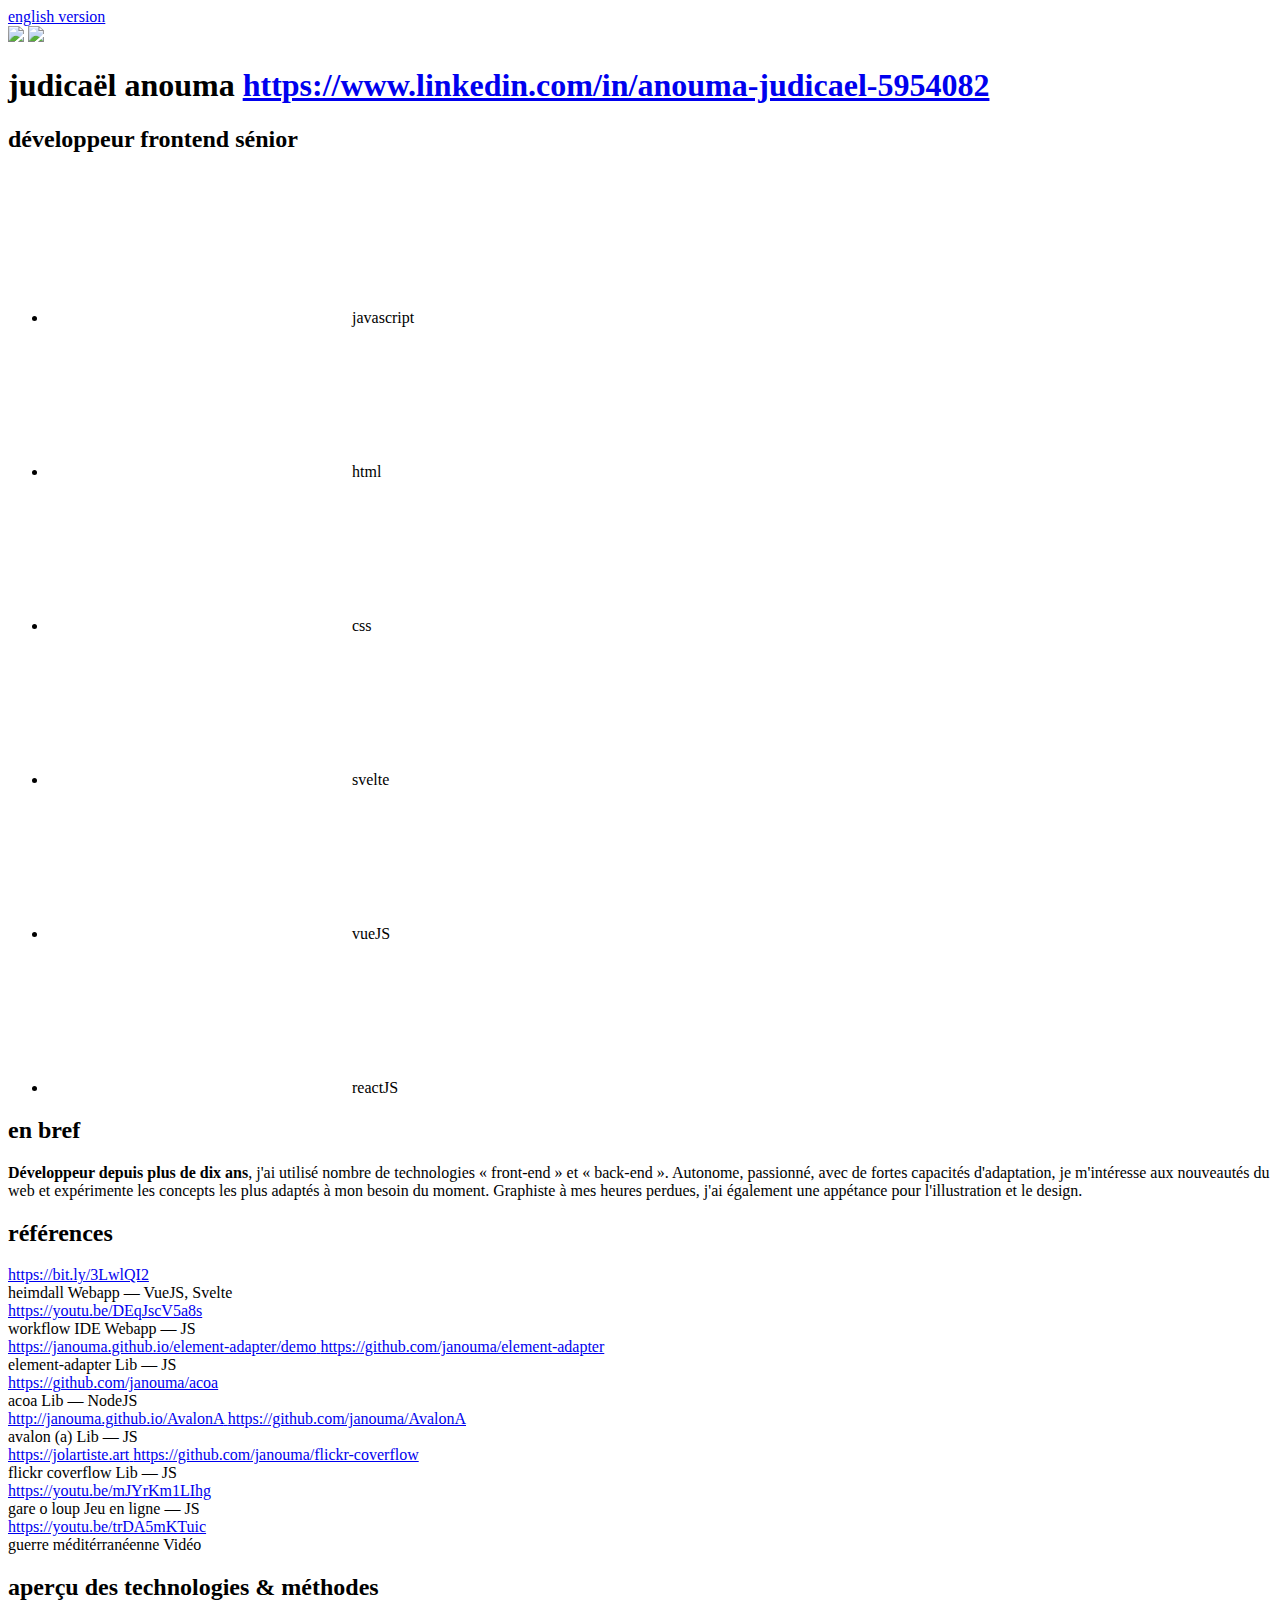
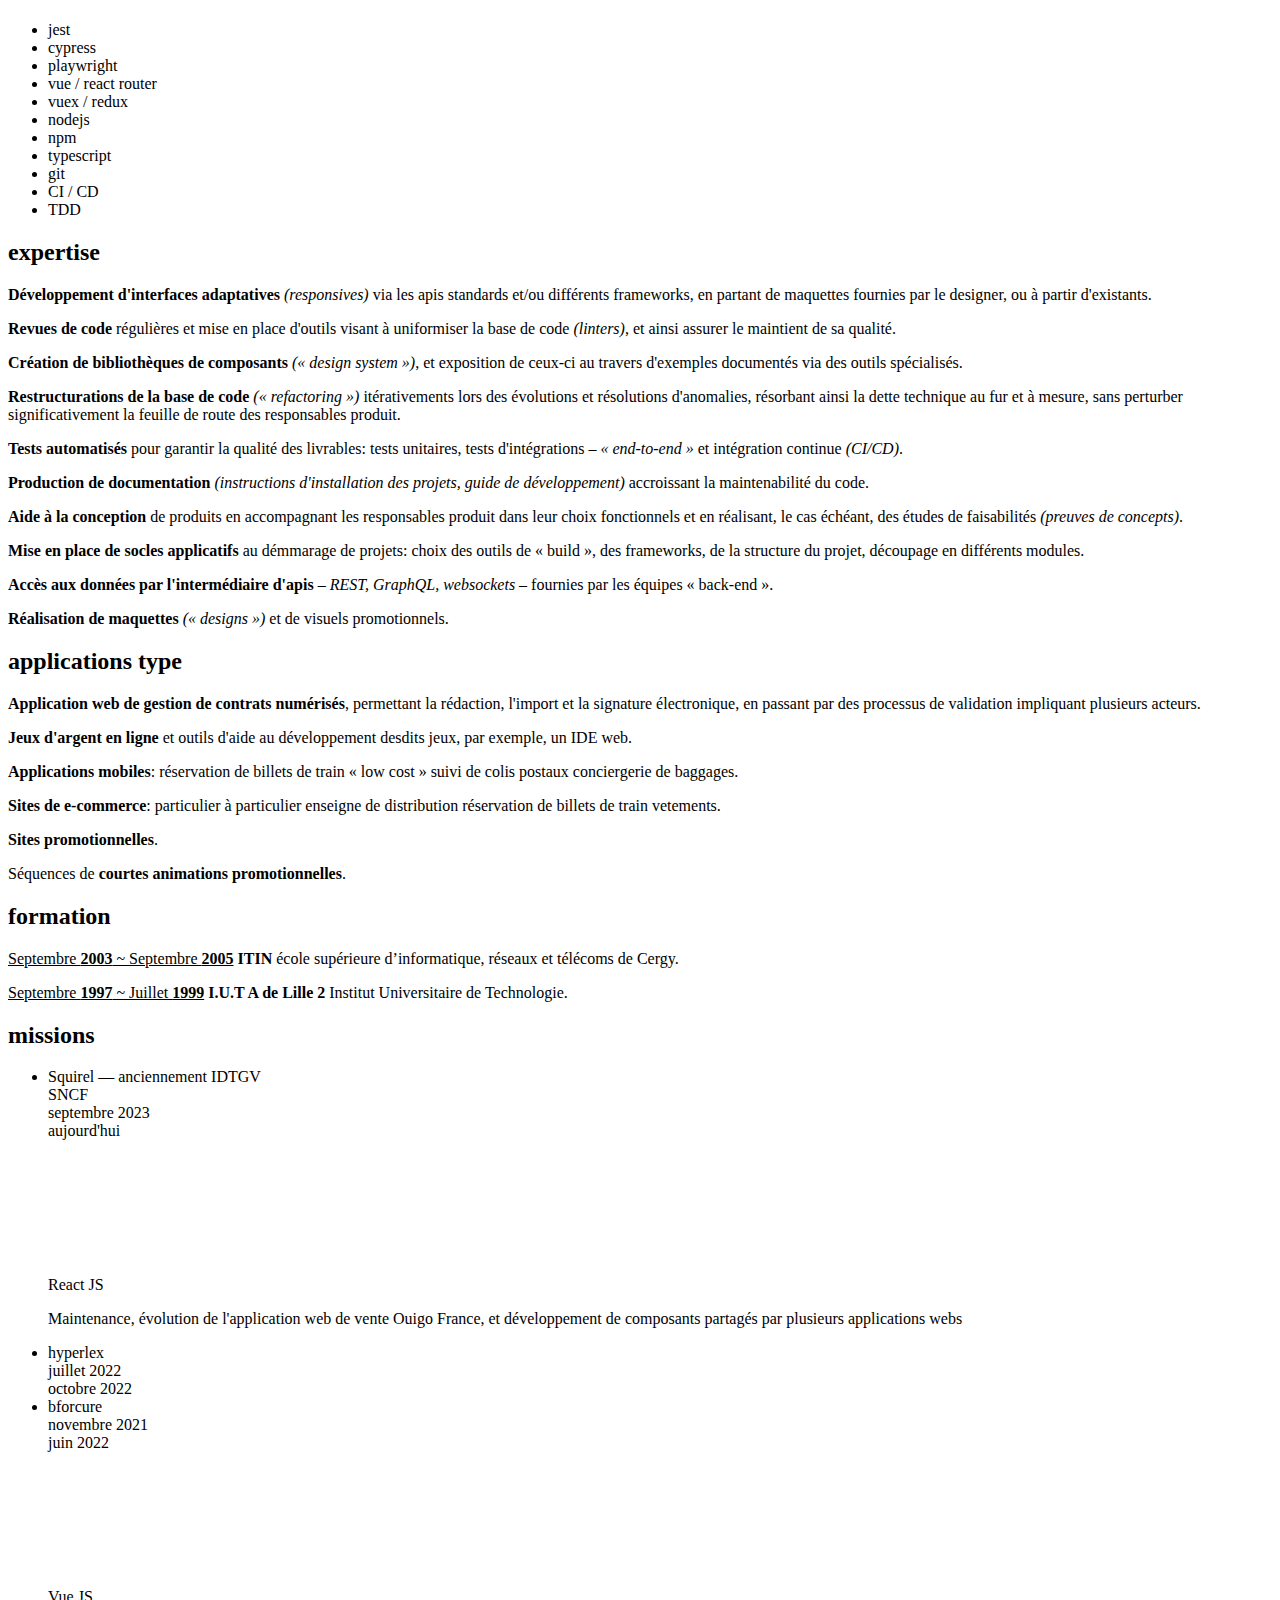
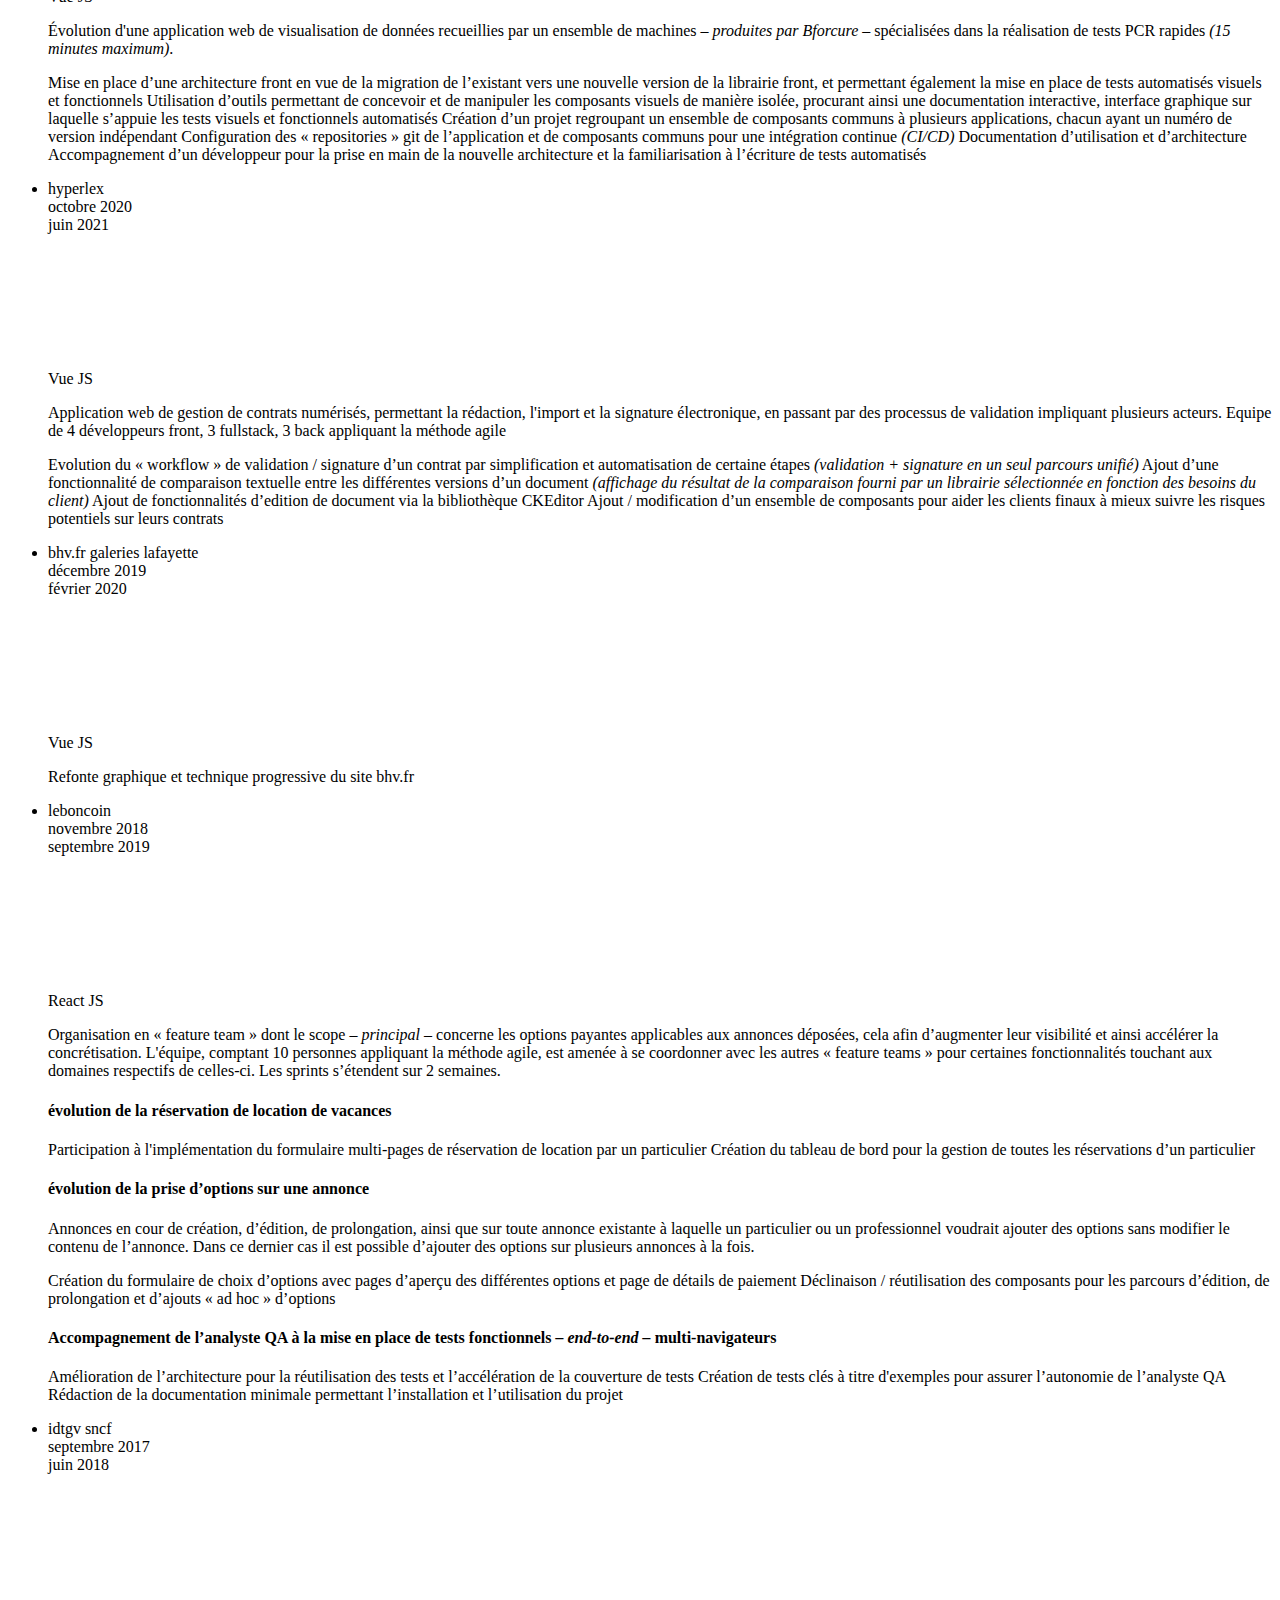
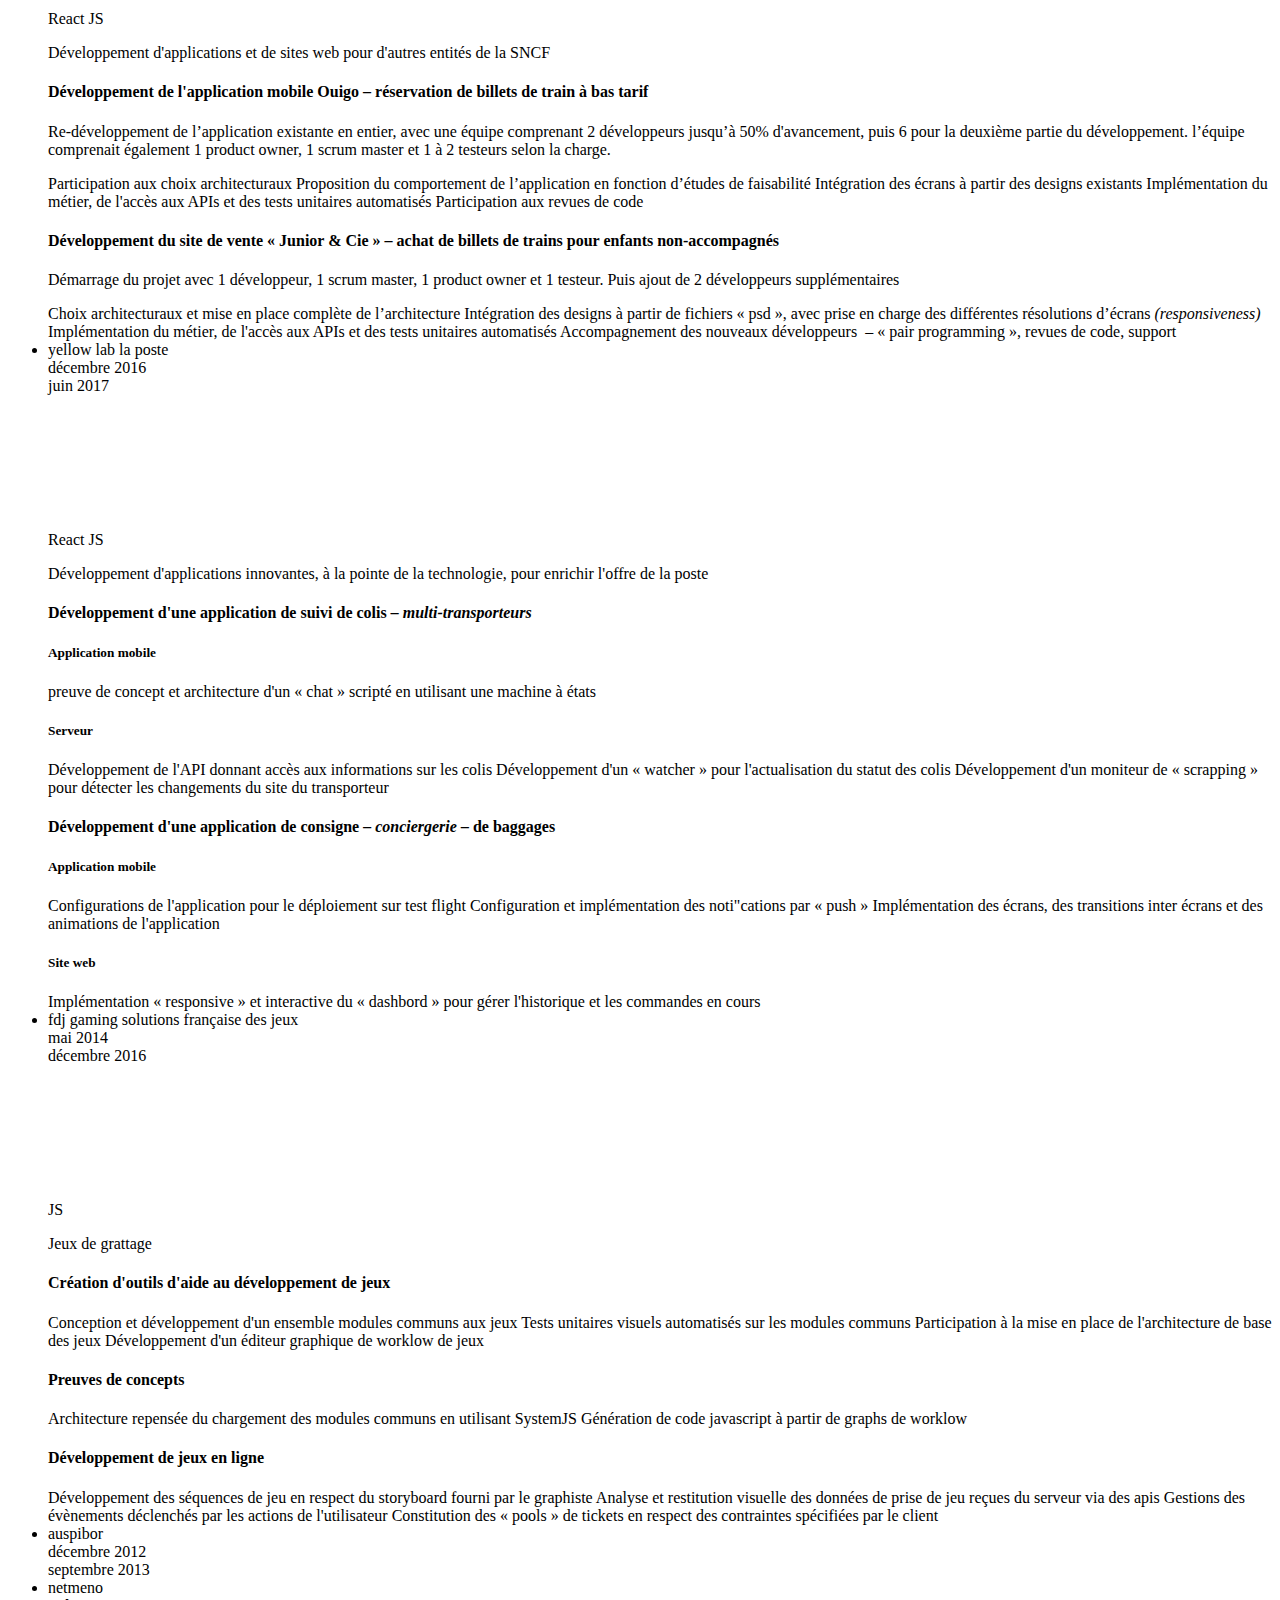
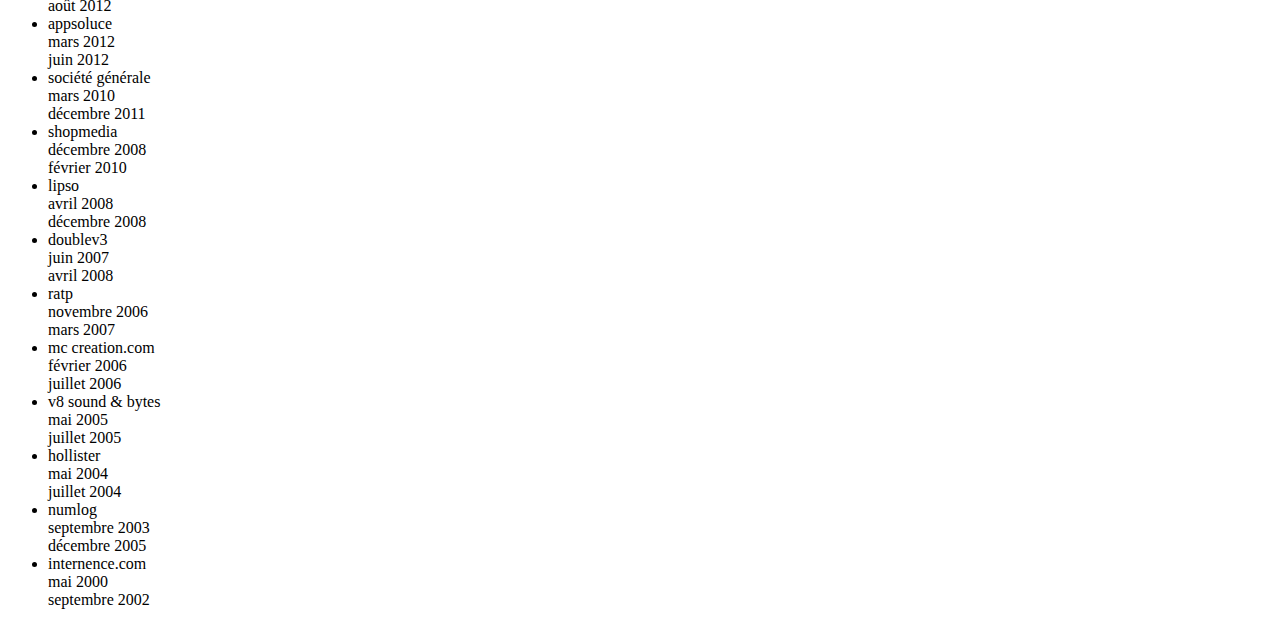
==== commit 5896ccd7: "add references description" ====
--- a/index.html
+++ b/index.html
@@ -117,7 +117,10 @@
                   <span>https://bit.ly/3LwlQI2</span>
                 </a>
 
-                <span class="demo-title">heimdall</span>
+                <div class="demo-title">
+                  <span>heimdall</span>
+                  <span>Webapp — VueJS, Svelte</span>
+                </div>
               </div>
 
               <div class="demo workflow-ide">
@@ -129,7 +132,10 @@
                   <span>https://youtu.be/DEqJscV5a8s</span>
                 </a>
 
-                <span class="demo-title">workflow IDE</span>
+                <div class="demo-title">
+                  <span>workflow IDE</span>
+                  <span>Webapp — JS</span>
+                </div>
               </div>
 
               <div class="demo element-adapter">
@@ -149,7 +155,10 @@
                   <span>https://github.com/janouma/element-adapter</span>
                 </a>
 
-                <span class="demo-title">element-adapter</span>
+                <div class="demo-title">
+                  <span>element-adapter</span>
+                  <span>Lib — JS</span>
+                </div>
               </div>
 
               <div class="demo acoa">
@@ -161,7 +170,10 @@
                   <span>https://github.com/janouma/acoa</span>
                 </a>
 
-                <span class="demo-title">acoa</span>
+                <div class="demo-title">
+                  <span>acoa</span>
+                  <span>Lib — NodeJS</span>
+                </div>
               </div>
             </div>
 
@@ -183,7 +195,10 @@
                   <span>https://github.com/janouma/AvalonA</span>
                 </a>
 
-                <span class="demo-title">avalon (a)</span>
+                <div class="demo-title">
+                  <span>avalon (a)</span>
+                  <span>Lib — JS</span>
+                </div>
               </div>
 
               <div class="demo flickr-coverflow">
@@ -203,7 +218,10 @@
                   <span>https://github.com/janouma/flickr-coverflow</span>
                 </a>
 
-                <span class="demo-title">flickr coverflow</span>
+                <div class="demo-title">
+                  <span>flickr coverflow</span>
+                  <span>Lib — JS</span>
+                </div>
               </div>
 
               <div class="demo gare-o-loup">
@@ -215,7 +233,10 @@
                   <span>https://youtu.be/mJYrKm1LIhg</span>
                 </a>
 
-                <span class="demo-title">gare o loup</span>
+                <div class="demo-title">
+                  <span>gare o loup</span>
+                  <span>Jeu en ligne — JS</span>
+                </div>
               </div>
 
               <div class="demo mediterranean-war">
@@ -227,7 +248,10 @@
                   <span>https://youtu.be/trDA5mKTuic</span>
                 </a>
 
-                <span class="demo-title">guerre méditérranéenne</span>
+                <div class="demo-title">
+                  <span>guerre méditérranéenne</span>
+                  <span>Vidéo</span>
+                </div>
               </div>
             </div>
           </div>
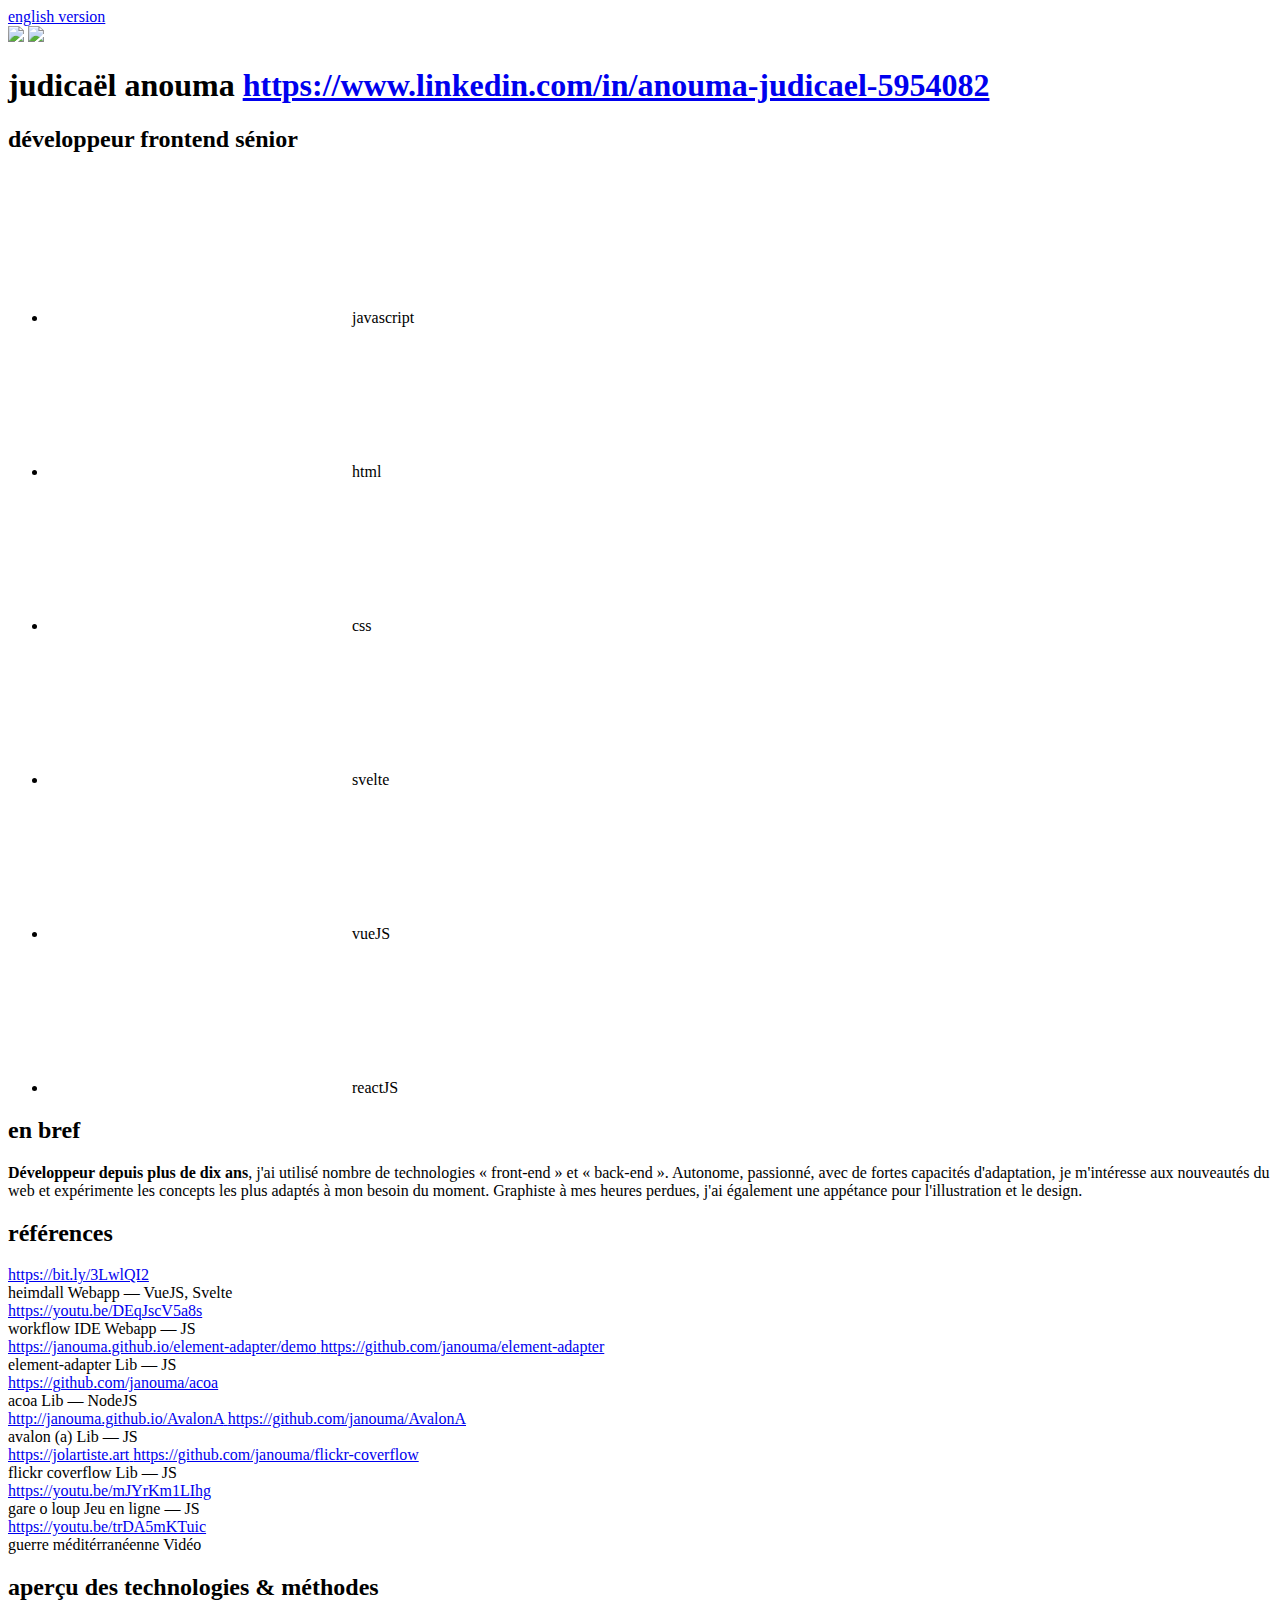
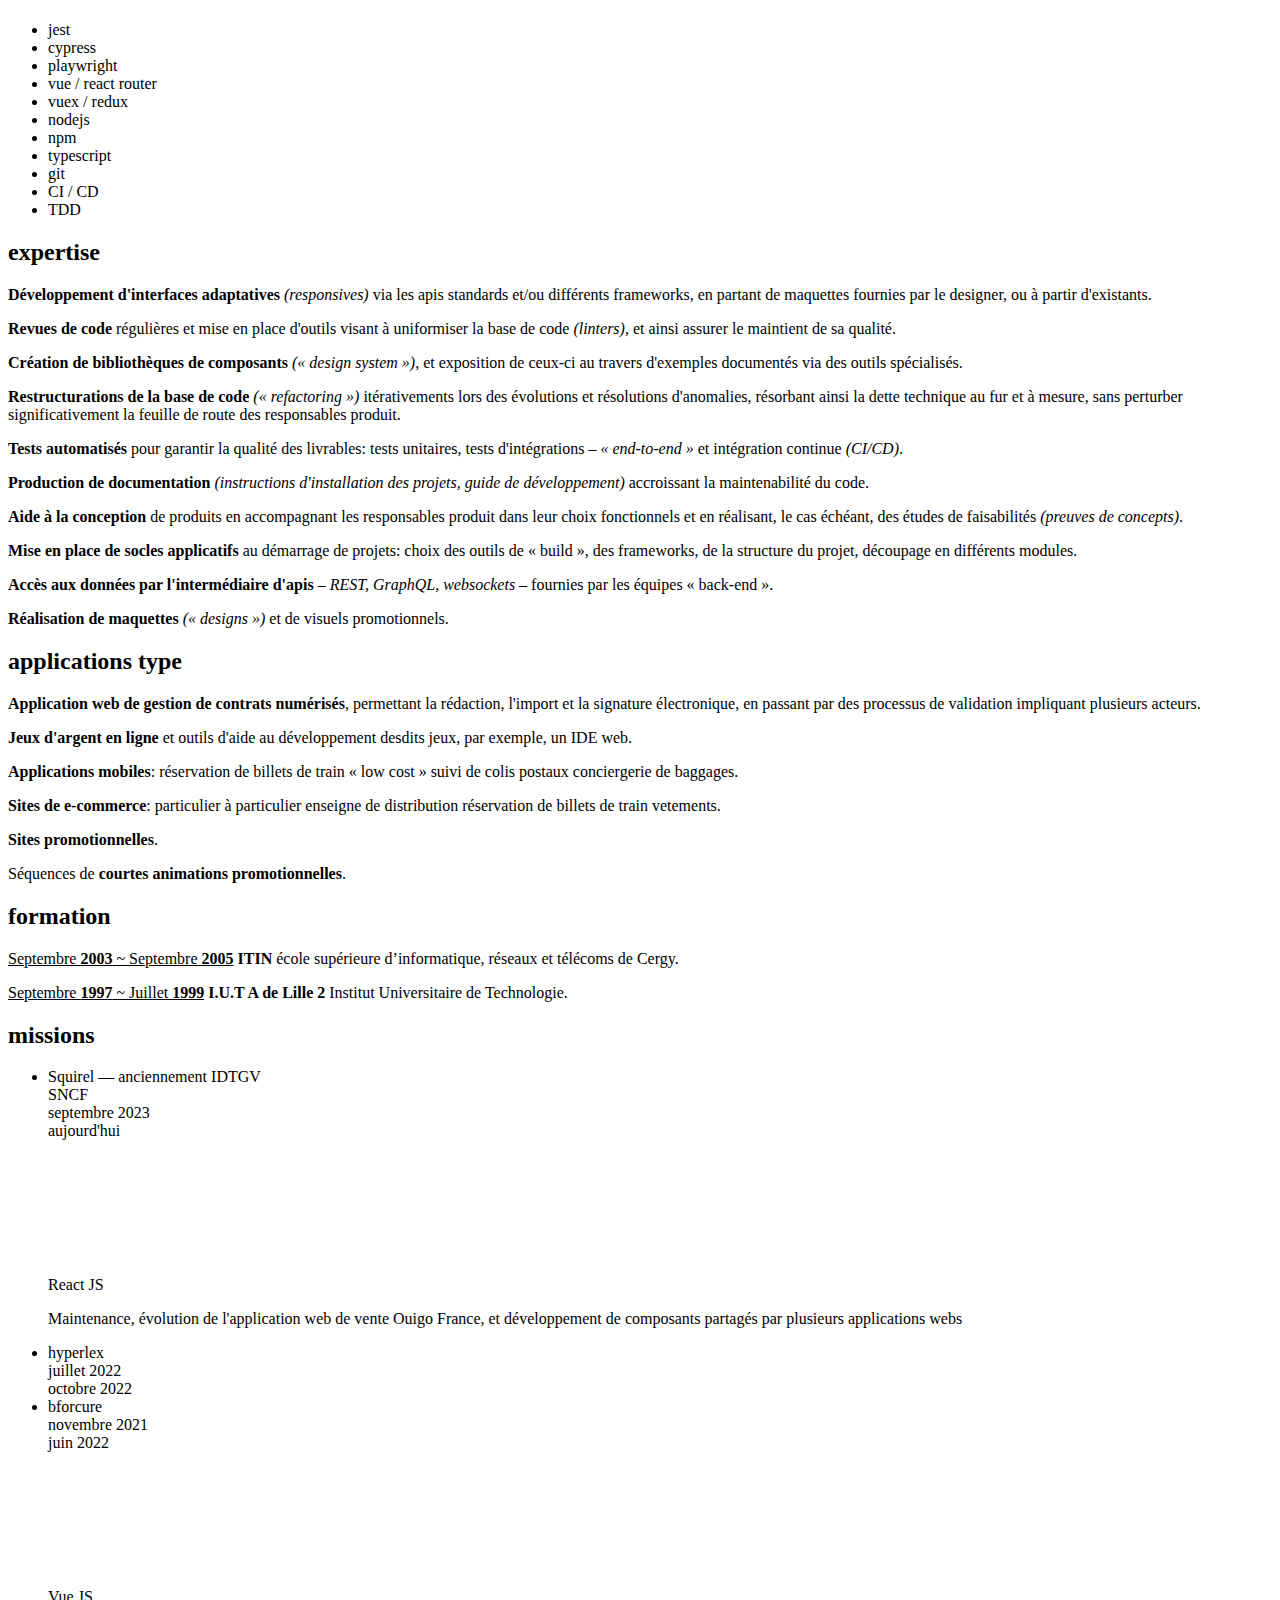
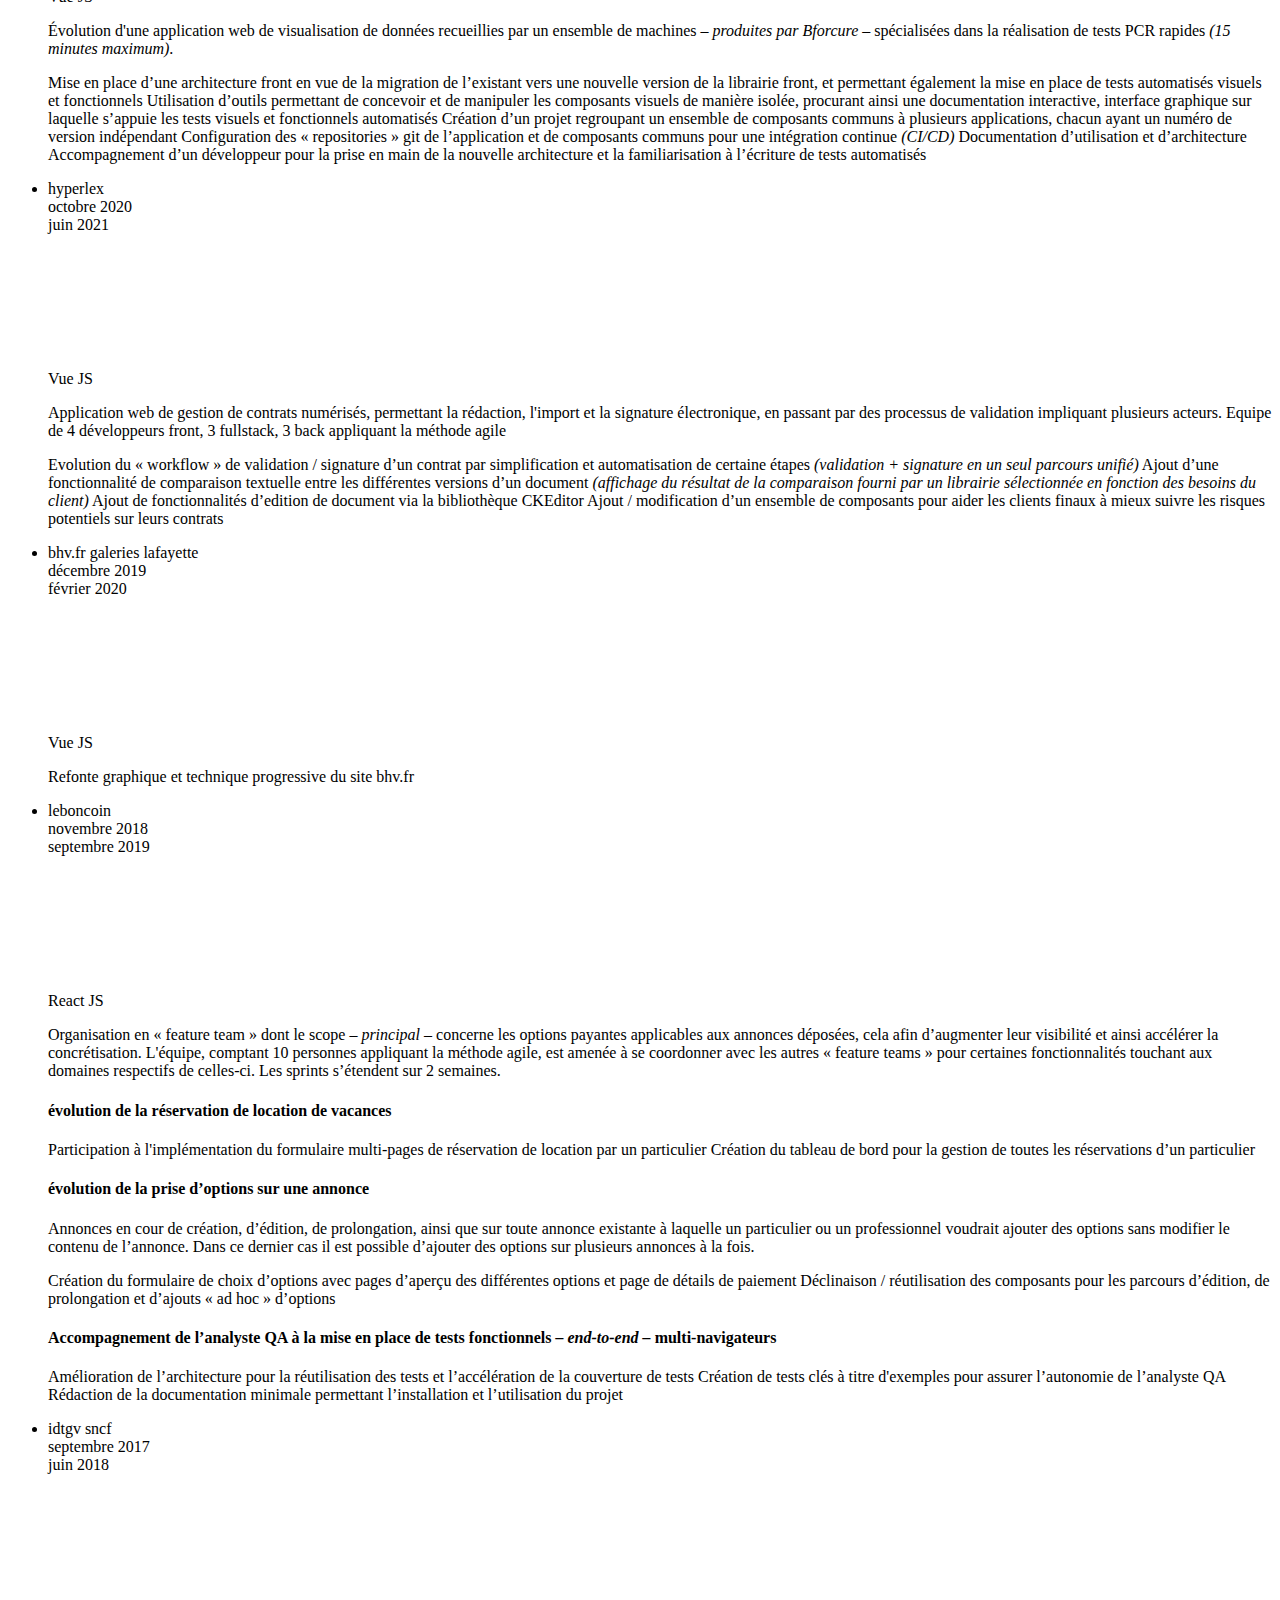
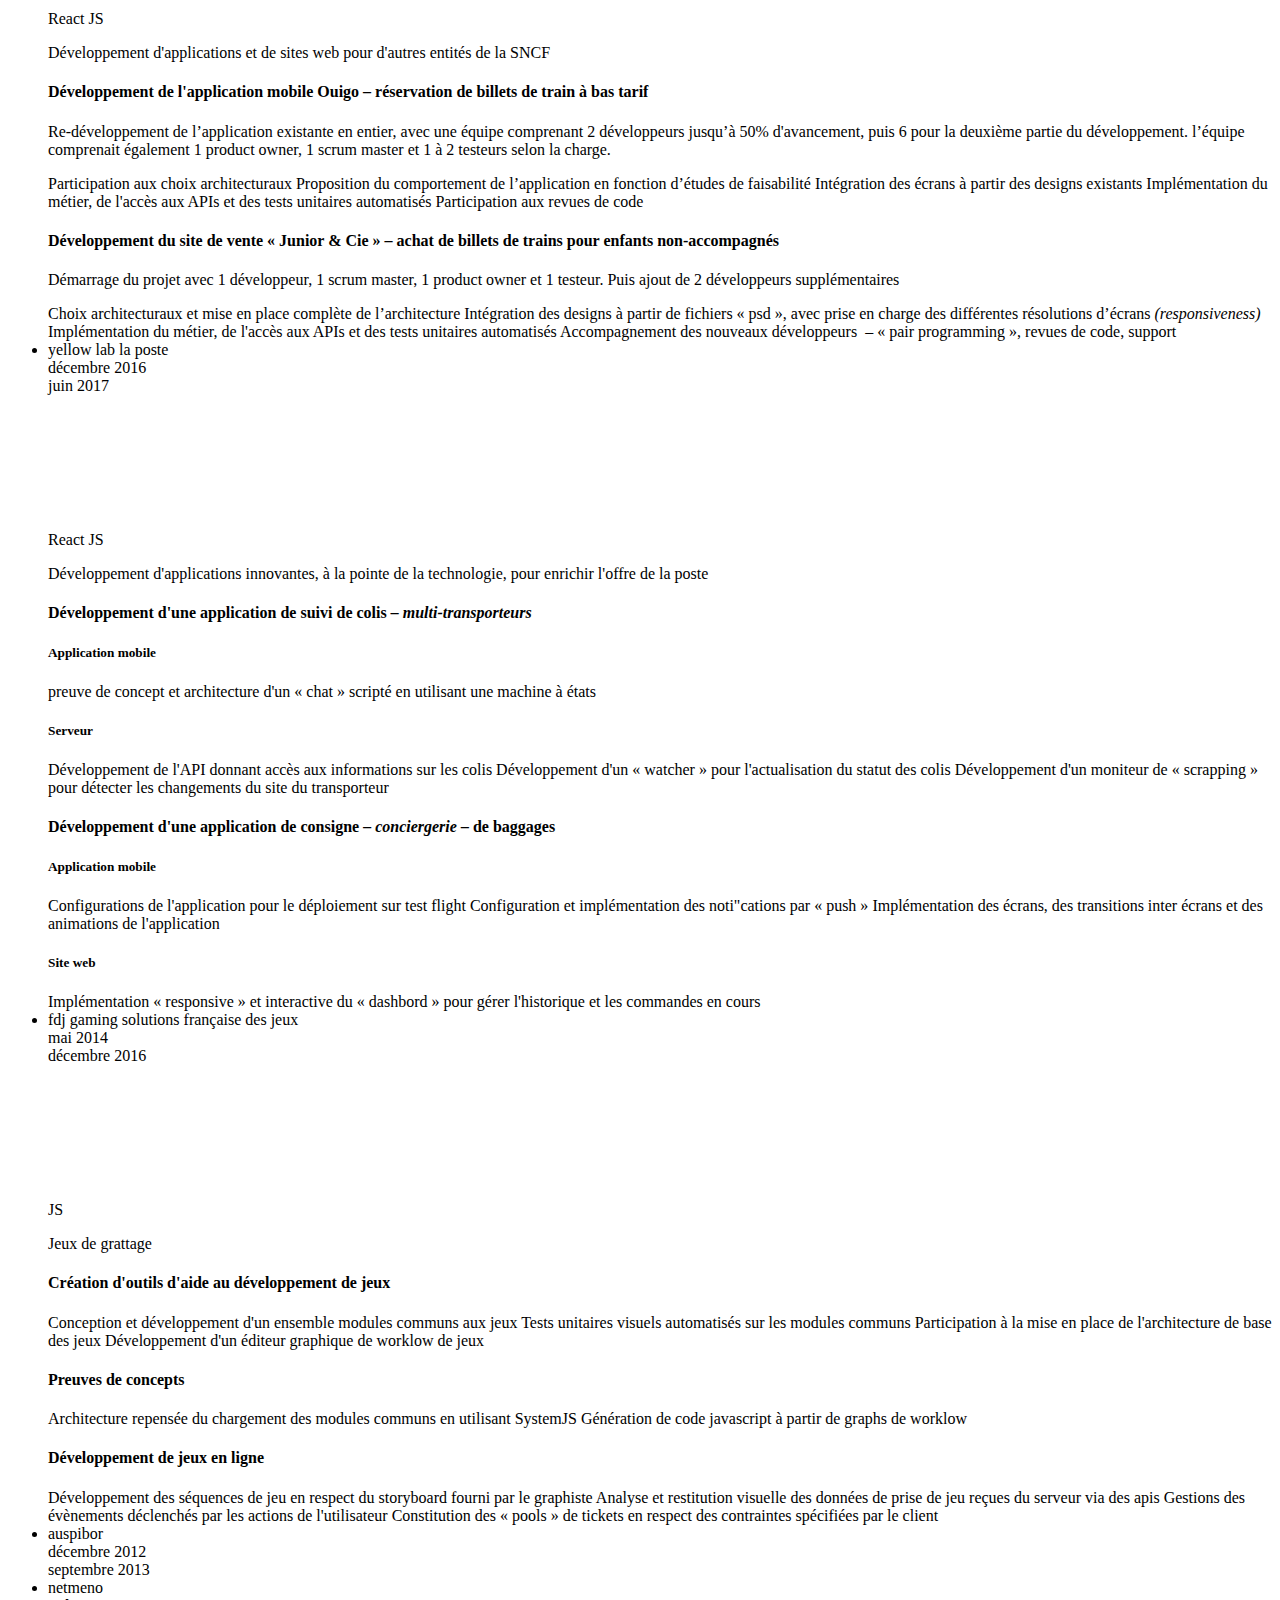
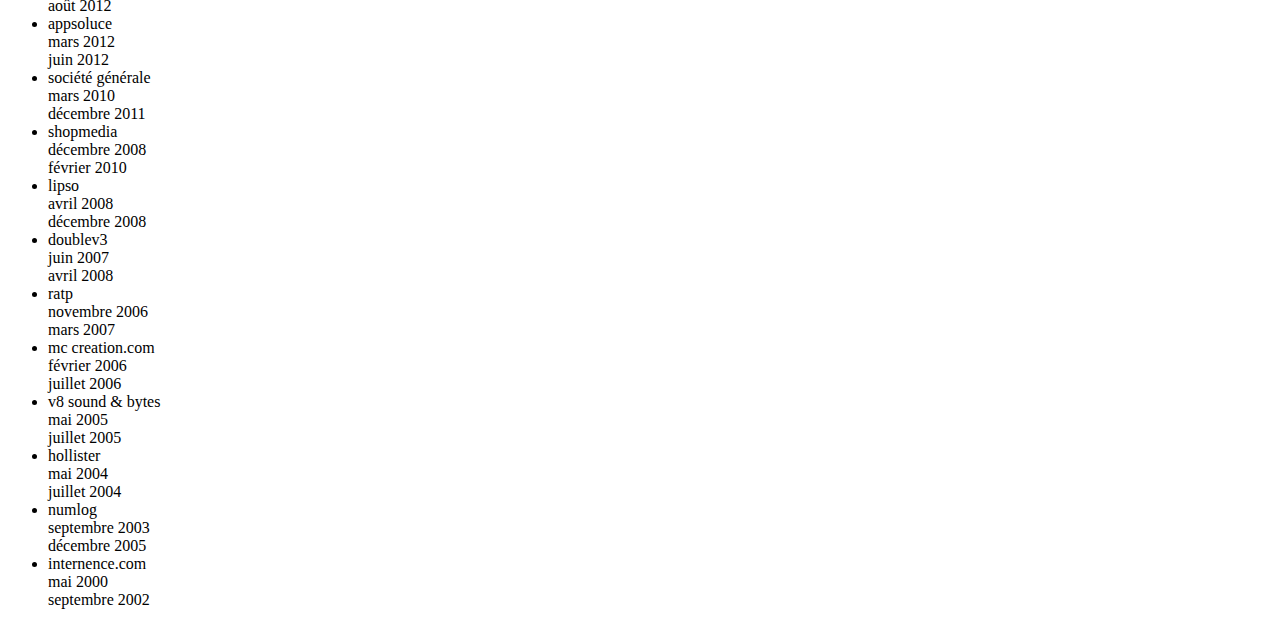
==== commit ab516963: "fix typo: démmarage -> démarrage" ====
--- a/index.html
+++ b/index.html
@@ -345,7 +345,7 @@
           <p>
             <strong>Mise en place de socles applicatifs</strong>
             <span
-              >au démmarage de projets: choix des outils de « build », des
+              >au démarrage de projets: choix des outils de « build », des
               frameworks, de la structure du projet, découpage en différents
               modules.</span
             >
